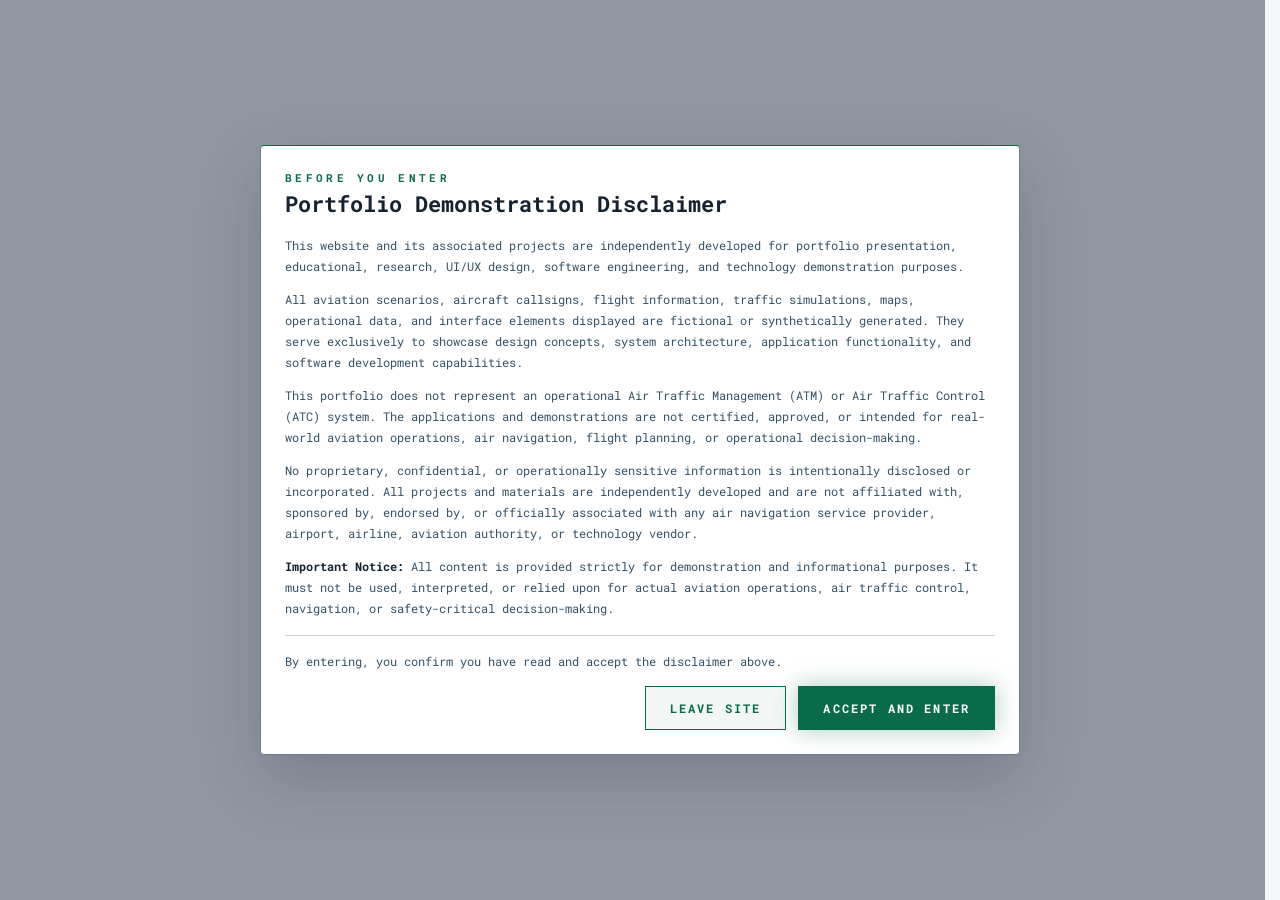
==== index.html @ 4f6d63cd "Publish build from karl-mendoza/Karl-Mendoza-source@8af1bd3" ====
<!doctype html>
<html lang="en" class="dark" data-theme="dark" data-site="portfolio">
<head>
<meta charset="UTF-8" />
<meta name="viewport" content="width=device-width, initial-scale=1" />
<title>Karl Mendoza · ATC HMI Design &amp; Front-End Software Engineering</title>
<link href="https://fonts.googleapis.com/css2?family=Roboto+Mono:wght@400;500;700&display=swap" rel="stylesheet" />
  
  
<style>*,:before,:after,::backdrop{--tw-border-spacing-x:0;--tw-border-spacing-y:0;--tw-translate-x:0;--tw-translate-y:0;--tw-rotate:0;--tw-skew-x:0;--tw-skew-y:0;--tw-scale-x:1;--tw-scale-y:1;--tw-pan-x: ;--tw-pan-y: ;--tw-pinch-zoom: ;--tw-scroll-snap-strictness:proximity;--tw-gradient-from-position: ;--tw-gradient-via-position: ;--tw-gradient-to-position: ;--tw-ordinal: ;--tw-slashed-zero: ;--tw-numeric-figure: ;--tw-numeric-spacing: ;--tw-numeric-fraction: ;--tw-ring-inset: ;--tw-ring-offset-width:0px;--tw-ring-offset-color:#fff;--tw-ring-color:#3b82f680;--tw-ring-offset-shadow:0 0 #0000;--tw-ring-shadow:0 0 #0000;--tw-shadow:0 0 #0000;--tw-shadow-colored:0 0 #0000;--tw-blur: ;--tw-brightness: ;--tw-contrast: ;--tw-grayscale: ;--tw-hue-rotate: ;--tw-invert: ;--tw-saturate: ;--tw-sepia: ;--tw-drop-shadow: ;--tw-backdrop-blur: ;--tw-backdrop-brightness: ;--tw-backdrop-contrast: ;--tw-backdrop-grayscale: ;--tw-backdrop-hue-rotate: ;--tw-backdrop-invert: ;--tw-backdrop-opacity: ;--tw-backdrop-saturate: ;--tw-backdrop-sepia: ;--tw-contain-size: ;--tw-contain-layout: ;--tw-contain-paint: ;--tw-contain-style: }*,:before,:after{box-sizing:border-box;border:0 solid #e5e7eb}:before,:after{--tw-content:""}html,:host{-webkit-text-size-adjust:100%;tab-size:4;font-feature-settings:normal;font-variation-settings:normal;-webkit-tap-highlight-color:transparent;font-family:Roboto Mono,ui-monospace,monospace;line-height:1.5}body{line-height:inherit;margin:0}hr{height:0;color:inherit;border-top-width:1px}abbr:where([title]){-webkit-text-decoration:underline dotted;text-decoration:underline dotted}h1,h2,h3,h4,h5,h6{font-size:inherit;font-weight:inherit}a{color:inherit;-webkit-text-decoration:inherit;text-decoration:inherit}b,strong{font-weight:bolder}code,kbd,samp,pre{font-feature-settings:normal;font-variation-settings:normal;font-family:Roboto Mono,ui-monospace,monospace;font-size:1em}small{font-size:80%}sub,sup{vertical-align:baseline;font-size:75%;line-height:0;position:relative}sub{bottom:-.25em}sup{top:-.5em}table{text-indent:0;border-color:inherit;border-collapse:collapse}button,input,optgroup,select,textarea{font-feature-settings:inherit;font-variation-settings:inherit;font-family:inherit;font-size:100%;font-weight:inherit;line-height:inherit;letter-spacing:inherit;color:inherit;margin:0;padding:0}button,select{text-transform:none}button,input:where([type=button]),input:where([type=reset]),input:where([type=submit]){-webkit-appearance:button;background-color:#0000;background-image:none}:-moz-focusring{outline:auto}:-moz-ui-invalid{box-shadow:none}progress{vertical-align:baseline}::-webkit-inner-spin-button{height:auto}::-webkit-outer-spin-button{height:auto}[type=search]{-webkit-appearance:textfield;outline-offset:-2px}::-webkit-search-decoration{-webkit-appearance:none}::-webkit-file-upload-button{-webkit-appearance:button;font:inherit}summary{display:list-item}blockquote,dl,dd,h1,h2,h3,h4,h5,h6,hr,figure,p,pre{margin:0}fieldset{margin:0;padding:0}legend{padding:0}ol,ul,menu{margin:0;padding:0;list-style:none}dialog{padding:0}textarea{resize:vertical}input::-moz-placeholder{opacity:1;color:#9ca3af}textarea::-moz-placeholder{opacity:1;color:#9ca3af}input::placeholder,textarea::placeholder{opacity:1;color:#9ca3af}button,[role=button]{cursor:pointer}:disabled{cursor:default}img,svg,video,canvas,audio,iframe,embed,object{vertical-align:middle;display:block}img,video{max-width:100%;height:auto}[hidden]:where(:not([hidden=until-found])){display:none}:root{--background:216 87% 7%;--foreground:210 40% 93%;--card:216 75% 9%;--card-foreground:210 40% 93%;--primary:156 100% 62%;--primary-foreground:214 66% 8%;--secondary:213 50% 16%;--secondary-foreground:210 40% 93%;--muted:213 50% 16%;--muted-foreground:212 20% 64%;--accent:213 50% 18%;--accent-foreground:210 40% 93%;--destructive:354 100% 65%;--destructive-foreground:0 0% 100%;--border:168 30% 24%;--input:168 30% 24%;--ring:156 100% 62%;--radius:.25rem;--ok:156 100% 62%;--sel:190 90% 60%;--caut:42 80% 56%;--warn:354 100% 65%;--coord:283 100% 71%}*{--tw-border-opacity:1;border-color:hsl(var(--border) / var(--tw-border-opacity,1))}html{scroll-behavior:smooth;--lightningcss-light: ;--lightningcss-dark:initial;color-scheme:dark;scroll-padding-top:70px}body{--tw-bg-opacity:1;background-color:hsl(var(--background) / var(--tw-bg-opacity,1));--tw-text-opacity:1;color:hsl(var(--foreground) / var(--tw-text-opacity,1));-webkit-font-smoothing:antialiased;-moz-osx-font-smoothing:grayscale;font-family:Roboto Mono,ui-monospace,monospace;overflow-x:hidden}.band-grid{background:linear-gradient(#46c8dc12 1px,#0000 1px) 0 0/48px 48px,linear-gradient(90deg,#46c8dc12 1px,#0000 1px) 0 0/48px 48px,radial-gradient(900px 420px at 50% 0,#146e9659,#0000 70%),linear-gradient(#0a2a45,#0a2038)}.band-dark{background:radial-gradient(700px 500px at 100% 100%,#1978a01f,#0000 70%),#020e22}.band-grid+.band-dark,.band-dark+.band-grid,.band-grid+.band-grid,.band-dark+.band-dark{border-top:1px solid #5aaad22e}.tag{text-transform:uppercase;letter-spacing:.2em;--tw-text-opacity:1;color:hsl(var(--ok) / var(--tw-text-opacity,1));font-family:Roboto Mono,ui-monospace,monospace;font-size:.75rem;line-height:1rem}.section{max-width:1200px;margin-left:auto;margin-right:auto;padding:5rem 1.25rem}@media (width>=768px){.section{padding-top:6rem;padding-bottom:6rem}}.pointer-events-none{pointer-events:none}.fixed{position:fixed}.absolute{position:absolute}.relative{position:relative}.sticky{position:sticky}.inset-0{inset:0}.inset-x-0{left:0;right:0}.-bottom-1{bottom:-.25rem}.-left-\[30px\]{left:-30px}.-left-\[46px\]{left:-46px}.-right-3{right:-.75rem}.-top-\[30px\]{top:-30px}.bottom-24{bottom:6rem}.bottom-\[50px\]{bottom:50px}.left-0{left:0}.left-1\/2{left:50%}.left-2{left:.5rem}.left-5{left:1.25rem}.right-\[-18\%\]{right:-18%}.top-0{top:0}.top-1\/2{top:50%}.top-2{top:.5rem}.top-5{top:1.25rem}.z-10{z-index:10}.z-40{z-index:40}.z-50{z-index:50}.order-first{order:-9999}.mx-auto{margin-left:auto;margin-right:auto}.my-3{margin-top:.75rem;margin-bottom:.75rem}.my-6{margin-top:1.5rem;margin-bottom:1.5rem}.-mb-\[65px\]{margin-bottom:-65px}.mb-1{margin-bottom:.25rem}.mb-1\.5{margin-bottom:.375rem}.mb-10{margin-bottom:2.5rem}.mb-5{margin-bottom:1.25rem}.mb-7{margin-bottom:1.75rem}.ml-1{margin-left:.25rem}.ml-3{margin-left:.75rem}.mr-1\.5{margin-right:.375rem}.mt-10{margin-top:2.5rem}.mt-2{margin-top:.5rem}.mt-20{margin-top:5rem}.mt-3{margin-top:.75rem}.mt-3\.5{margin-top:.875rem}.mt-4{margin-top:1rem}.mt-5{margin-top:1.25rem}.mt-6{margin-top:1.5rem}.mt-8{margin-top:2rem}.mt-9{margin-top:2.25rem}.block{display:block}.inline-block{display:inline-block}.flex{display:flex}.inline-flex{display:inline-flex}.grid{display:grid}.hidden{display:none}.aspect-\[1\.1\]{aspect-ratio:1.1}.aspect-\[1\.6\]{aspect-ratio:1.6}.aspect-square{aspect-ratio:1}.h-10{height:2.5rem}.h-12{height:3rem}.h-2{height:.5rem}.h-2\.5{height:.625rem}.h-4{height:1rem}.h-48{height:12rem}.h-6{height:1.5rem}.h-9{height:2.25rem}.h-\[900px\]{height:900px}.h-full{height:100%}.h-px{height:1px}.min-h-\[85vh\]{min-height:85vh}.min-h-\[calc\(100vh-50px\)\]{min-height:calc(100vh - 50px)}.w-10{width:2.5rem}.w-16{width:4rem}.w-2\.5{width:.625rem}.w-6{width:1.5rem}.w-8{width:2rem}.w-\[900px\]{width:900px}.w-\[92px\]{width:92px}.w-full{width:100%}.w-max{width:max-content}.max-w-3xl{max-width:48rem}.max-w-4xl{max-width:56rem}.max-w-\[1200px\]{max-width:1200px}.max-w-\[580px\]{max-width:580px}.max-w-lg{max-width:32rem}.max-w-md{max-width:28rem}.max-w-xl{max-width:36rem}.shrink-0{flex-shrink:0}.origin-center{transform-origin:50%}.-translate-x-1\/2{--tw-translate-x:-50%;transform:translate(var(--tw-translate-x),var(--tw-translate-y)) rotate(var(--tw-rotate)) skew(var(--tw-skew-x)) skewY(var(--tw-skew-y)) scaleX(var(--tw-scale-x)) scaleY(var(--tw-scale-y))}.-translate-y-1\/2{--tw-translate-y:-50%;transform:translate(var(--tw-translate-x),var(--tw-translate-y)) rotate(var(--tw-rotate)) skew(var(--tw-skew-x)) skewY(var(--tw-skew-y)) scaleX(var(--tw-scale-x)) scaleY(var(--tw-scale-y))}.translate-y-0\.5{--tw-translate-y:.125rem;transform:translate(var(--tw-translate-x),var(--tw-translate-y)) rotate(var(--tw-rotate)) skew(var(--tw-skew-x)) skewY(var(--tw-skew-y)) scaleX(var(--tw-scale-x)) scaleY(var(--tw-scale-y))}.transform{transform:translate(var(--tw-translate-x),var(--tw-translate-y)) rotate(var(--tw-rotate)) skew(var(--tw-skew-x)) skewY(var(--tw-skew-y)) scaleX(var(--tw-scale-x)) scaleY(var(--tw-scale-y))}.animate-\[sweep_90s_linear_infinite\]{animation:90s linear infinite sweep}@keyframes blink{50%{opacity:.25}}.animate-blink{animation:2s infinite blink}@keyframes bounce{0%,to{animation-timing-function:cubic-bezier(.8,0,1,1);transform:translateY(-25%)}50%{animation-timing-function:cubic-bezier(0,0,.2,1);transform:none}}.animate-bounce{animation:1s infinite bounce}@keyframes sweep{to{transform:rotate(360deg)}}.animate-sweep{animation:6s linear infinite sweep}@keyframes ticker{to{transform:translate(-50%)}}.animate-ticker{animation:50s linear infinite ticker}.cursor-pointer{cursor:pointer}.grid-cols-2{grid-template-columns:repeat(2,minmax(0,1fr))}.grid-cols-\[76px_1fr_auto\]{grid-template-columns:76px 1fr auto}.grid-cols-\[auto_1fr_auto\]{grid-template-columns:auto 1fr auto}.flex-col{flex-direction:column}.flex-wrap{flex-wrap:wrap}.place-items-center{place-items:center}.items-center{align-items:center}.justify-center{justify-content:center}.justify-between{justify-content:space-between}.gap-1\.5{gap:.375rem}.gap-10{gap:2.5rem}.gap-12{gap:3rem}.gap-2{gap:.5rem}.gap-2\.5{gap:.625rem}.gap-3{gap:.75rem}.gap-4{gap:1rem}.gap-6{gap:1.5rem}.gap-8{gap:2rem}.space-y-14>:not([hidden])~:not([hidden]){--tw-space-y-reverse:0;margin-top:calc(3.5rem * calc(1 - var(--tw-space-y-reverse)));margin-bottom:calc(3.5rem * var(--tw-space-y-reverse))}.space-y-4>:not([hidden])~:not([hidden]){--tw-space-y-reverse:0;margin-top:calc(1rem * calc(1 - var(--tw-space-y-reverse)));margin-bottom:calc(1rem * var(--tw-space-y-reverse))}.justify-self-end{justify-self:end}.overflow-hidden{overflow:hidden}.overflow-x-auto{overflow-x:auto}.whitespace-nowrap{white-space:nowrap}.rounded{border-radius:.25rem}.rounded-full{border-radius:9999px}.rounded-lg{border-radius:var(--radius)}.rounded-md{border-radius:calc(var(--radius) - 2px)}.rounded-none{border-radius:0}.rounded-sm{border-radius:calc(var(--radius) - 4px)}.rounded-xl{border-radius:.75rem}.border{border-width:1px}.border-y{border-top-width:1px;border-bottom-width:1px}.border-b{border-bottom-width:1px}.border-l-2{border-left-width:2px}.border-l-4{border-left-width:4px}.border-r{border-right-width:1px}.border-dashed{border-style:dashed}.border-\[\#1f4a66\]\/80{border-color:#1f4a66cc}.border-caut{--tw-border-opacity:1;border-color:hsl(var(--caut) / var(--tw-border-opacity,1))}.border-caut\/40{border-color:hsl(var(--caut) / .4)}.border-coord{--tw-border-opacity:1;border-color:hsl(var(--coord) / var(--tw-border-opacity,1))}.border-coord\/40{border-color:hsl(var(--coord) / .4)}.border-ok{--tw-border-opacity:1;border-color:hsl(var(--ok) / var(--tw-border-opacity,1))}.border-ok\/10{border-color:hsl(var(--ok) / .1)}.border-ok\/15{border-color:hsl(var(--ok) / .15)}.border-ok\/40{border-color:hsl(var(--ok) / .4)}.border-ok\/50{border-color:hsl(var(--ok) / .5)}.border-primary\/50{border-color:hsl(var(--primary) / .5)}.border-sel{--tw-border-opacity:1;border-color:hsl(var(--sel) / var(--tw-border-opacity,1))}.border-sel\/40{border-color:hsl(var(--sel) / .4)}.border-transparent{border-color:#0000}.border-warn{--tw-border-opacity:1;border-color:hsl(var(--warn) / var(--tw-border-opacity,1))}.border-warn\/40{border-color:hsl(var(--warn) / .4)}.border-l-ok{--tw-border-opacity:1;border-left-color:hsl(var(--ok) / var(--tw-border-opacity,1))}.border-l-sel{--tw-border-opacity:1;border-left-color:hsl(var(--sel) / var(--tw-border-opacity,1))}.border-l-warn{--tw-border-opacity:1;border-left-color:hsl(var(--warn) / var(--tw-border-opacity,1))}.bg-\[\#020d1d\]\/60{background-color:#020d1d99}.bg-\[\#030f22\]\/90{background-color:#030f22e6}.bg-\[\#03112a\]\/70{background-color:#03112ab3}.bg-background{--tw-bg-opacity:1;background-color:hsl(var(--background) / var(--tw-bg-opacity,1))}.bg-black\/40{background-color:#0006}.bg-card{--tw-bg-opacity:1;background-color:hsl(var(--card) / var(--tw-bg-opacity,1))}.bg-card\/70{background-color:hsl(var(--card) / .7)}.bg-caut{--tw-bg-opacity:1;background-color:hsl(var(--caut) / var(--tw-bg-opacity,1))}.bg-coord{--tw-bg-opacity:1;background-color:hsl(var(--coord) / var(--tw-bg-opacity,1))}.bg-foreground\/10{background-color:hsl(var(--foreground) / .1)}.bg-ok{--tw-bg-opacity:1;background-color:hsl(var(--ok) / var(--tw-bg-opacity,1))}.bg-ok\/5{background-color:hsl(var(--ok) / .05)}.bg-ok\/50{background-color:hsl(var(--ok) / .5)}.bg-primary{--tw-bg-opacity:1;background-color:hsl(var(--primary) / var(--tw-bg-opacity,1))}.bg-primary\/5{background-color:hsl(var(--primary) / .05)}.bg-secondary{--tw-bg-opacity:1;background-color:hsl(var(--secondary) / var(--tw-bg-opacity,1))}.bg-sel{--tw-bg-opacity:1;background-color:hsl(var(--sel) / var(--tw-bg-opacity,1))}.bg-sel\/10{background-color:hsl(var(--sel) / .1)}.bg-transparent{background-color:#0000}.bg-warn{--tw-bg-opacity:1;background-color:hsl(var(--warn) / var(--tw-bg-opacity,1))}.bg-gradient-to-b{background-image:linear-gradient(to bottom,var(--tw-gradient-stops))}.bg-gradient-to-r{background-image:linear-gradient(to right,var(--tw-gradient-stops))}.from-\[\#c8f7e2\]{--tw-gradient-from:#c8f7e2 var(--tw-gradient-from-position);--tw-gradient-to:#c8f7e200 var(--tw-gradient-to-position);--tw-gradient-stops:var(--tw-gradient-from), var(--tw-gradient-to)}.from-primary{--tw-gradient-from:hsl(var(--primary) / 1) var(--tw-gradient-from-position);--tw-gradient-to:hsl(var(--primary) / 0) var(--tw-gradient-to-position);--tw-gradient-stops:var(--tw-gradient-from), var(--tw-gradient-to)}.from-transparent{--tw-gradient-from:transparent var(--tw-gradient-from-position);--tw-gradient-to:#0000 var(--tw-gradient-to-position);--tw-gradient-stops:var(--tw-gradient-from), var(--tw-gradient-to)}.to-\[\#020e22\]\/90{--tw-gradient-to:#020e22e6 var(--tw-gradient-to-position)}.to-ok{--tw-gradient-to:hsl(var(--ok) / 1) var(--tw-gradient-to-position)}.bg-clip-text{-webkit-background-clip:text;background-clip:text}.p-1{padding:.25rem}.p-2{padding:.5rem}.p-2\.5{padding:.625rem}.p-4{padding:1rem}.p-5{padding:1.25rem}.p-6{padding:1.5rem}.px-2{padding-left:.5rem;padding-right:.5rem}.px-2\.5{padding-left:.625rem;padding-right:.625rem}.px-3{padding-left:.75rem;padding-right:.75rem}.px-3\.5{padding-left:.875rem;padding-right:.875rem}.px-5{padding-left:1.25rem;padding-right:1.25rem}.px-7{padding-left:1.75rem;padding-right:1.75rem}.px-8{padding-left:2rem;padding-right:2rem}.py-1{padding-top:.25rem;padding-bottom:.25rem}.py-1\.5{padding-top:.375rem;padding-bottom:.375rem}.py-2{padding-top:.5rem;padding-bottom:.5rem}.py-4{padding-top:1rem;padding-bottom:1rem}.py-5{padding-top:1.25rem;padding-bottom:1.25rem}.pb-2{padding-bottom:.5rem}.pb-4{padding-bottom:1rem}.pl-8{padding-left:2rem}.pt-2{padding-top:.5rem}.pt-28{padding-top:7rem}.pt-5{padding-top:1.25rem}.text-left{text-align:left}.font-mono{font-family:Roboto Mono,ui-monospace,monospace}.text-2xl{font-size:1.5rem;line-height:2rem}.text-3xl{font-size:1.875rem;line-height:2.25rem}.text-4xl{font-size:2.25rem;line-height:2.5rem}.text-5xl{font-size:3rem;line-height:1}.text-\[10px\]{font-size:10px}.text-\[11px\]{font-size:11px}.text-\[13px\]{font-size:13px}.text-\[8px\]{font-size:8px}.text-lg{font-size:1.125rem;line-height:1.75rem}.text-sm{font-size:.875rem;line-height:1.25rem}.text-xs{font-size:.75rem;line-height:1rem}.font-bold{font-weight:700}.font-semibold{font-weight:600}.uppercase{text-transform:uppercase}.leading-5{line-height:1.25rem}.leading-6{line-height:1.5rem}.leading-7{line-height:1.75rem}.leading-\[1\.08\]{line-height:1.08}.leading-\[1\.15\]{line-height:1.15}.leading-\[1\.1\]{line-height:1.1}.leading-tight{line-height:1.25}.tracking-\[\.18em\]{letter-spacing:.18em}.tracking-\[\.25em\]{letter-spacing:.25em}.tracking-\[\.2em\]{letter-spacing:.2em}.tracking-\[\.35em\]{letter-spacing:.35em}.tracking-\[\.3em\]{letter-spacing:.3em}.tracking-tight{letter-spacing:-.025em}.tracking-wider{letter-spacing:.05em}.tracking-widest{letter-spacing:.1em}.text-\[\#9fb7cc\]{--tw-text-opacity:1;color:rgb(159 183 204/var(--tw-text-opacity,1))}.text-card-foreground{--tw-text-opacity:1;color:hsl(var(--card-foreground) / var(--tw-text-opacity,1))}.text-caut{--tw-text-opacity:1;color:hsl(var(--caut) / var(--tw-text-opacity,1))}.text-coord{--tw-text-opacity:1;color:hsl(var(--coord) / var(--tw-text-opacity,1))}.text-foreground{--tw-text-opacity:1;color:hsl(var(--foreground) / var(--tw-text-opacity,1))}.text-muted-foreground{--tw-text-opacity:1;color:hsl(var(--muted-foreground) / var(--tw-text-opacity,1))}.text-ok{--tw-text-opacity:1;color:hsl(var(--ok) / var(--tw-text-opacity,1))}.text-ok\/80{color:hsl(var(--ok) / .8)}.text-primary{--tw-text-opacity:1;color:hsl(var(--primary) / var(--tw-text-opacity,1))}.text-primary-foreground{--tw-text-opacity:1;color:hsl(var(--primary-foreground) / var(--tw-text-opacity,1))}.text-sel{--tw-text-opacity:1;color:hsl(var(--sel) / var(--tw-text-opacity,1))}.text-transparent{color:#0000}.text-warn{--tw-text-opacity:1;color:hsl(var(--warn) / var(--tw-text-opacity,1))}.opacity-0{opacity:0}.shadow{--tw-shadow:0 1px 3px 0 #0000001a, 0 1px 2px -1px #0000001a;--tw-shadow-colored:0 1px 3px 0 var(--tw-shadow-color), 0 1px 2px -1px var(--tw-shadow-color);box-shadow:var(--tw-ring-offset-shadow,0 0 #0000),var(--tw-ring-shadow,0 0 #0000),var(--tw-shadow)}.shadow-\[0_0_10px_hsl\(var\(--ok\)\)\]{--tw-shadow:0 0 10px hsl(var(--ok));--tw-shadow-colored:0 0 10px var(--tw-shadow-color);box-shadow:var(--tw-ring-offset-shadow,0 0 #0000),var(--tw-ring-shadow,0 0 #0000),var(--tw-shadow)}.shadow-\[0_0_24px_hsl\(var\(--primary\)\/\.35\)\]{--tw-shadow:0 0 24px hsl(var(--primary)/.35);--tw-shadow-colored:0 0 24px var(--tw-shadow-color);box-shadow:var(--tw-ring-offset-shadow,0 0 #0000),var(--tw-ring-shadow,0 0 #0000),var(--tw-shadow)}.shadow-\[0_0_8px_hsl\(var\(--ok\)\)\]{--tw-shadow:0 0 8px hsl(var(--ok));--tw-shadow-colored:0 0 8px var(--tw-shadow-color);box-shadow:var(--tw-ring-offset-shadow,0 0 #0000),var(--tw-ring-shadow,0 0 #0000),var(--tw-shadow)}.outline{outline-style:solid}.filter{filter:var(--tw-blur) var(--tw-brightness) var(--tw-contrast) var(--tw-grayscale) var(--tw-hue-rotate) var(--tw-invert) var(--tw-saturate) var(--tw-sepia) var(--tw-drop-shadow)}.backdrop-blur-md{--tw-backdrop-blur:blur(12px);-webkit-backdrop-filter:var(--tw-backdrop-blur) var(--tw-backdrop-brightness) var(--tw-backdrop-contrast) var(--tw-backdrop-grayscale) var(--tw-backdrop-hue-rotate) var(--tw-backdrop-invert) var(--tw-backdrop-opacity) var(--tw-backdrop-saturate) var(--tw-backdrop-sepia);backdrop-filter:var(--tw-backdrop-blur) var(--tw-backdrop-brightness) var(--tw-backdrop-contrast) var(--tw-backdrop-grayscale) var(--tw-backdrop-hue-rotate) var(--tw-backdrop-invert) var(--tw-backdrop-opacity) var(--tw-backdrop-saturate) var(--tw-backdrop-sepia)}.backdrop-blur-sm{--tw-backdrop-blur:blur(4px);-webkit-backdrop-filter:var(--tw-backdrop-blur) var(--tw-backdrop-brightness) var(--tw-backdrop-contrast) var(--tw-backdrop-grayscale) var(--tw-backdrop-hue-rotate) var(--tw-backdrop-invert) var(--tw-backdrop-opacity) var(--tw-backdrop-saturate) var(--tw-backdrop-sepia);backdrop-filter:var(--tw-backdrop-blur) var(--tw-backdrop-brightness) var(--tw-backdrop-contrast) var(--tw-backdrop-grayscale) var(--tw-backdrop-hue-rotate) var(--tw-backdrop-invert) var(--tw-backdrop-opacity) var(--tw-backdrop-saturate) var(--tw-backdrop-sepia)}.transition{transition-property:color,background-color,border-color,text-decoration-color,fill,stroke,opacity,box-shadow,transform,filter,-webkit-backdrop-filter,backdrop-filter;transition-duration:.15s;transition-timing-function:cubic-bezier(.4,0,.2,1)}.transition-all{transition-property:all;transition-duration:.15s;transition-timing-function:cubic-bezier(.4,0,.2,1)}.transition-colors{transition-property:color,background-color,border-color,text-decoration-color,fill,stroke;transition-duration:.15s;transition-timing-function:cubic-bezier(.4,0,.2,1)}.transition-opacity{transition-property:opacity;transition-duration:.15s;transition-timing-function:cubic-bezier(.4,0,.2,1)}.transition-transform{transition-property:transform;transition-duration:.15s;transition-timing-function:cubic-bezier(.4,0,.2,1)}.duration-300{transition-duration:.3s}.ease-out{transition-timing-function:cubic-bezier(0,0,.2,1)}@keyframes enter{0%{opacity:var(--tw-enter-opacity,1);transform:translate3d(var(--tw-enter-translate-x,0),var(--tw-enter-translate-y,0),0) scale3d(var(--tw-enter-scale,1),var(--tw-enter-scale,1),var(--tw-enter-scale,1)) rotate(var(--tw-enter-rotate,0))}}@keyframes exit{to{opacity:var(--tw-exit-opacity,1);transform:translate3d(var(--tw-exit-translate-x,0),var(--tw-exit-translate-y,0),0) scale3d(var(--tw-exit-scale,1),var(--tw-exit-scale,1),var(--tw-exit-scale,1)) rotate(var(--tw-exit-rotate,0))}}.duration-300{animation-duration:.3s}.ease-out{animation-timing-function:cubic-bezier(0,0,.2,1)}.running{animation-play-state:running}.\[text-shadow\:0_0_30px_hsl\(var\(--ok\)\/\.35\)\]{text-shadow:0 0 30px hsl(var(--ok)/.35)}@media (prefers-reduced-motion:reduce){*,:before,:after{transition:none!important;animation:none!important}html{scroll-behavior:auto}}.hover\:-translate-y-0\.5:hover{--tw-translate-y:-.125rem;transform:translate(var(--tw-translate-x),var(--tw-translate-y)) rotate(var(--tw-rotate)) skew(var(--tw-skew-x)) skewY(var(--tw-skew-y)) scaleX(var(--tw-scale-x)) scaleY(var(--tw-scale-y))}.hover\:scale-105:hover{--tw-scale-x:1.05;--tw-scale-y:1.05;transform:translate(var(--tw-translate-x),var(--tw-translate-y)) rotate(var(--tw-rotate)) skew(var(--tw-skew-x)) skewY(var(--tw-skew-y)) scaleX(var(--tw-scale-x)) scaleY(var(--tw-scale-y))}.hover\:border-ok\/50:hover{border-color:hsl(var(--ok) / .5)}.hover\:border-ok\/60:hover{border-color:hsl(var(--ok) / .6)}.hover\:border-sel:hover{--tw-border-opacity:1;border-color:hsl(var(--sel) / var(--tw-border-opacity,1))}.hover\:bg-accent:hover{--tw-bg-opacity:1;background-color:hsl(var(--accent) / var(--tw-bg-opacity,1))}.hover\:bg-primary\/15:hover{background-color:hsl(var(--primary) / .15)}.hover\:text-foreground:hover{--tw-text-opacity:1;color:hsl(var(--foreground) / var(--tw-text-opacity,1))}.hover\:text-ok:hover{--tw-text-opacity:1;color:hsl(var(--ok) / var(--tw-text-opacity,1))}.hover\:shadow-\[0_0_32px_hsl\(var\(--primary\)\/\.55\)\]:hover{--tw-shadow:0 0 32px hsl(var(--primary)/.55);--tw-shadow-colored:0 0 32px var(--tw-shadow-color);box-shadow:var(--tw-ring-offset-shadow,0 0 #0000),var(--tw-ring-shadow,0 0 #0000),var(--tw-shadow)}.focus-visible\:outline-none:focus-visible{outline-offset:2px;outline:2px solid #0000}.focus-visible\:ring-2:focus-visible{--tw-ring-offset-shadow:var(--tw-ring-inset) 0 0 0 var(--tw-ring-offset-width) var(--tw-ring-offset-color);--tw-ring-shadow:var(--tw-ring-inset) 0 0 0 calc(2px + var(--tw-ring-offset-width)) var(--tw-ring-color);box-shadow:var(--tw-ring-offset-shadow),var(--tw-ring-shadow),var(--tw-shadow,0 0 #0000)}.focus-visible\:ring-ring:focus-visible{--tw-ring-opacity:1;--tw-ring-color:hsl(var(--ring) / var(--tw-ring-opacity,1))}.disabled\:pointer-events-none:disabled{pointer-events:none}.disabled\:opacity-50:disabled{opacity:.5}.data-\[state\=active\]\:bg-primary[data-state=active]{--tw-bg-opacity:1;background-color:hsl(var(--primary) / var(--tw-bg-opacity,1))}.data-\[state\=active\]\:text-primary-foreground[data-state=active]{--tw-text-opacity:1;color:hsl(var(--primary-foreground) / var(--tw-text-opacity,1))}@media (width>=640px){.sm\:grid-cols-2{grid-template-columns:repeat(2,minmax(0,1fr))}}@media (width>=768px){.md\:mt-\[3\.4rem\]{margin-top:3.4rem}.md\:block{display:block}.md\:grid-cols-2{grid-template-columns:repeat(2,minmax(0,1fr))}.md\:grid-cols-5{grid-template-columns:repeat(5,minmax(0,1fr))}.md\:grid-cols-\[1\.15fr_1fr\]{grid-template-columns:1.15fr 1fr}.md\:grid-cols-\[1\.25fr_1fr\]{grid-template-columns:1.25fr 1fr}.md\:grid-cols-\[1\.3fr_1fr\]{grid-template-columns:1.3fr 1fr}.md\:grid-cols-\[1fr_auto_1fr\]{grid-template-columns:1fr auto 1fr}.md\:gap-14{gap:3.5rem}.md\:gap-20{gap:5rem}.md\:self-start{align-self:flex-start}.md\:text-5xl{font-size:3rem;line-height:1}.md\:text-7xl{font-size:4.5rem;line-height:1}.md\:text-\[4\.6rem\]{font-size:4.6rem}.md\:text-base{font-size:1rem;line-height:1.5rem}}@media (width>=1024px){.lg\:grid-cols-3{grid-template-columns:repeat(3,minmax(0,1fr))}}</style>
<link rel="icon" type="image/svg+xml" href="./favicon.svg" />
<meta name="theme-color" content="#020d1d" />
<meta name="description" content="Karl Mendoza — Senior UI/UX designer and front-end software engineer specializing in ATC HMI design." />
<script>
/* Theme before first paint: saved DAY/NIGHT choice, else the system preference. */
(function () {
  var saved = null
  try { saved = localStorage.getItem('karl.theme') } catch (e) {}
  var theme = saved === 'light' || saved === 'dark' ? saved : (window.matchMedia && matchMedia('(prefers-color-scheme: light)').matches ? 'light' : 'dark')
  var root = document.documentElement
  root.dataset.theme = theme
  root.classList.toggle('dark', theme === 'dark')
  root.style.colorScheme = theme
})()
</script>
<style>:root{--ds-color-navy-50:#eef4f9;--ds-color-navy-100:#d4e2ee;--ds-color-navy-200:#a3bdd3;--ds-color-navy-300:#6d93b3;--ds-color-navy-400:#3c6f94;--ds-color-navy-500:#22557a;--ds-color-navy-600:#16405d;--ds-color-navy-700:#0f3049;--ds-color-navy-800:#0a2438;--ds-color-navy-900:#061b2c;--ds-color-navy-950:#020d1d;--ds-color-neutral-0:#fff;--ds-color-neutral-50:#f6f9fb;--ds-color-neutral-100:#e7edf3;--ds-color-neutral-200:#cfdbe5;--ds-color-neutral-300:#b3becc;--ds-color-neutral-400:#93abbd;--ds-color-neutral-500:#668093;--ds-color-neutral-600:#506f83;--ds-color-neutral-700:#345165;--ds-color-neutral-800:#243a4b;--ds-color-neutral-900:#172230;--ds-color-neutral-950:#0c141d;--ds-color-teal-50:#eafff8;--ds-color-teal-100:#c9fbe8;--ds-color-teal-200:#95f5d2;--ds-color-teal-300:#43efbd;--ds-color-teal-400:#2beea0;--ds-color-teal-500:#19c48a;--ds-color-teal-600:#2f8f7c;--ds-color-teal-700:#0a6b4b;--ds-color-teal-800:#07513a;--ds-color-teal-900:#043626;--ds-color-cyan-50:#ecfbfe;--ds-color-cyan-100:#d4f5fc;--ds-color-cyan-200:#9eeaf9;--ds-color-cyan-300:#3dd6f5;--ds-color-cyan-400:#47c9d5;--ds-color-cyan-500:#1a9fbd;--ds-color-cyan-600:#006d8f;--ds-color-cyan-700:#005d75;--ds-color-cyan-800:#00495c;--ds-color-cyan-900:#00323f;--ds-color-amber-50:#fff8e8;--ds-color-amber-100:#ffeec4;--ds-color-amber-200:#ffdb8a;--ds-color-amber-300:#ffc457;--ds-color-amber-400:#f0ad2e;--ds-color-amber-500:#d99a1e;--ds-color-amber-600:#b07a0e;--ds-color-amber-700:#8a5a00;--ds-color-amber-800:#6b4500;--ds-color-amber-900:#4a3000;--ds-color-red-50:#fff0f2;--ds-color-red-100:#ffd9de;--ds-color-red-200:#ffb0ba;--ds-color-red-300:#ff8a96;--ds-color-red-400:#ff6675;--ds-color-red-500:#e8384b;--ds-color-red-600:#c42638;--ds-color-red-700:#a31d30;--ds-color-red-800:#7f1524;--ds-color-red-900:#5c0e19;--ds-opacity-0:0%;--ds-opacity-5:5%;--ds-opacity-8:8%;--ds-opacity-10:10%;--ds-opacity-12:12%;--ds-opacity-15:15%;--ds-opacity-16:16%;--ds-opacity-20:20%;--ds-opacity-28:28%;--ds-opacity-35:35%;--ds-opacity-45:45%;--ds-opacity-55:55%;--ds-opacity-72:72%;--ds-opacity-86:86%;--ds-opacity-90:90%;--ds-opacity-96:96%;--ds-opacity-100:100%;--ds-space-0:0;--ds-space-1:.25rem;--ds-space-2:.5rem;--ds-space-3:.75rem;--ds-space-4:1rem;--ds-space-5:1.25rem;--ds-space-6:1.5rem;--ds-space-7:1.75rem;--ds-space-8:2rem;--ds-space-10:2.5rem;--ds-space-11:2.75rem;--ds-space-12:3rem;--ds-space-14:3.5rem;--ds-space-16:4rem;--ds-space-20:5rem;--ds-space-24:6rem;--ds-space-0-5:.125rem;--ds-space-1-5:.375rem;--ds-size-240:15rem;--ds-size-320:20rem;--ds-size-480:30rem;--ds-size-640:40rem;--ds-size-760:47.5rem;--ds-size-1200:75rem;--ds-size-1440:90rem;--ds-radius-none:0;--ds-radius-xs:2px;--ds-radius-sm:3px;--ds-radius-md:4px;--ds-radius-lg:8px;--ds-radius-full:9999px;--ds-border-width-0:0;--ds-border-width-1:1px;--ds-border-width-2:2px;--ds-border-width-3:3px;--ds-blur-0:0;--ds-blur-6:6px;--ds-blur-8:8px;--ds-blur-12:12px;--ds-blur-24:24px;--ds-blur-30:30px;--ds-blur-32:32px;--ds-shadow-deep-1:0 1px 2px #0000004d;--ds-shadow-deep-2:0 6px 16px #00000052;--ds-shadow-deep-3:0 14px 32px #0006;--ds-shadow-deep-4:0 24px 64px #00000080;--ds-shadow-soft-1:0 1px 2px #17223014;--ds-shadow-soft-2:0 6px 16px #1722301a;--ds-shadow-soft-3:0 14px 32px #17223024;--ds-shadow-soft-4:0 24px 64px #17223033;--ds-font-family-mono:"Roboto Mono", ui-monospace, SFMono-Regular, Menlo, monospace;--ds-font-family-sans:Inter, ui-sans-serif, system-ui, sans-serif;--ds-font-size-3xs:.5625rem;--ds-font-size-2xs:.625rem;--ds-font-size-xs:.6875rem;--ds-font-size-sm:.75rem;--ds-font-size-md:.875rem;--ds-font-size-lg:1rem;--ds-font-size-xl:1.125rem;--ds-font-size-2xl:1.375rem;--ds-font-size-3xl:1.75rem;--ds-font-size-4xl:2.25rem;--ds-font-size-5xl:3rem;--ds-font-size-6xl:4.625rem;--ds-font-weight-regular:400;--ds-font-weight-medium:500;--ds-font-weight-semibold:600;--ds-font-weight-bold:700;--ds-font-line-height-none:1;--ds-font-line-height-tight:1.08;--ds-font-line-height-snug:1.15;--ds-font-line-height-heading:1.3;--ds-font-line-height-normal:1.5;--ds-font-line-height-relaxed:1.75;--ds-font-tracking-tight:-.025em;--ds-font-tracking-normal:0;--ds-font-tracking-wide-1:.04em;--ds-font-tracking-wide-2:.08em;--ds-font-tracking-wide-3:.14em;--ds-font-tracking-wide-4:.18em;--ds-font-tracking-wide-5:.2em;--ds-font-tracking-wide-6:.3em;--ds-duration-0:0s;--ds-duration-100:.1s;--ds-duration-150:.15s;--ds-duration-200:.2s;--ds-duration-250:.25s;--ds-duration-300:.3s;--ds-duration-500:.5s;--ds-easing-linear:linear;--ds-easing-standard:cubic-bezier(.4, 0, .2, 1);--ds-easing-decelerate:cubic-bezier(0, 0, .2, 1);--ds-easing-accelerate:cubic-bezier(.4, 0, 1, 1);--ds-easing-spring:cubic-bezier(.3, .7, .2, 1);--ds-z-0:0;--ds-z-10:10;--ds-z-40:40;--ds-z-50:50;--ds-z-60:60;--ds-z-70:70;--ds-z-80:80;--ds-z-90:90;--ds-breakpoint-sm:640px;--ds-breakpoint-md:768px;--ds-breakpoint-lg:1024px;--ds-breakpoint-xl:1280px;--ds-breakpoint-2xl:1440px;--ds-grid-columns-4:4;--ds-grid-columns-8:8;--ds-grid-columns-12:12;--ds-space-inset-2xs:var(--ds-space-0-5);--ds-space-inset-xs:var(--ds-space-1);--ds-space-inset-sm:var(--ds-space-2);--ds-space-inset-md:var(--ds-space-3);--ds-space-inset-lg:var(--ds-space-4);--ds-space-inset-xl:var(--ds-space-6);--ds-space-inset-2xl:var(--ds-space-8);--ds-space-stack-2xs:var(--ds-space-1);--ds-space-stack-xs:var(--ds-space-2);--ds-space-stack-sm:var(--ds-space-3);--ds-space-stack-md:var(--ds-space-4);--ds-space-stack-lg:var(--ds-space-6);--ds-space-stack-xl:var(--ds-space-8);--ds-space-stack-2xl:var(--ds-space-12);--ds-space-stack-3xl:var(--ds-space-16);--ds-space-inline-2xs:var(--ds-space-0-5);--ds-space-inline-xs:var(--ds-space-1);--ds-space-inline-sm:var(--ds-space-2);--ds-space-inline-md:var(--ds-space-3);--ds-space-inline-lg:var(--ds-space-4);--ds-space-inline-xl:var(--ds-space-6);--ds-space-layout-margin:var(--ds-space-5);--ds-space-layout-gutter-compact:var(--ds-space-4);--ds-space-layout-gutter-medium:var(--ds-space-5);--ds-space-layout-gutter-expanded:var(--ds-space-6);--ds-space-lift:var(--ds-space-0-5);--ds-size-control-xs:var(--ds-space-6);--ds-size-control-sm:var(--ds-space-8);--ds-size-control-md:var(--ds-space-11);--ds-size-control-lg:var(--ds-space-12);--ds-size-icon-sm:var(--ds-space-4);--ds-size-icon-md:var(--ds-space-5);--ds-size-container-prose:var(--ds-size-760);--ds-size-container-content:var(--ds-size-1200);--ds-size-container-wide:var(--ds-size-1440);--ds-size-dialog-sm:var(--ds-size-480);--ds-size-dialog-md:var(--ds-size-640);--ds-size-dialog-lg:var(--ds-size-760);--ds-size-indicator:var(--ds-space-1-5);--ds-size-menu-min:var(--ds-size-240);--ds-size-tooltip-max:var(--ds-size-320);--ds-radius-control:var(--ds-radius-none);--ds-radius-field:var(--ds-radius-md);--ds-radius-surface:var(--ds-radius-md);--ds-radius-indicator:var(--ds-radius-sm);--ds-radius-inner:var(--ds-radius-xs);--ds-radius-pill:var(--ds-radius-full);--ds-border-width-default:var(--ds-border-width-1);--ds-border-width-strong:var(--ds-border-width-2);--ds-focus-ring-width:var(--ds-border-width-2);--ds-focus-ring-offset:var(--ds-border-width-3);--ds-opacity-disabled:var(--ds-opacity-45);--ds-motion-duration-instant:var(--ds-duration-0);--ds-motion-duration-fast:var(--ds-duration-150);--ds-motion-duration-moderate:var(--ds-duration-200);--ds-motion-duration-slow:var(--ds-duration-300);--ds-motion-easing-standard:var(--ds-easing-standard);--ds-motion-easing-enter:var(--ds-easing-decelerate);--ds-motion-easing-exit:var(--ds-easing-accelerate);--ds-motion-easing-emphasized:var(--ds-easing-spring);--ds-layer-base:var(--ds-z-0);--ds-layer-raised:var(--ds-z-10);--ds-layer-sticky:var(--ds-z-40);--ds-layer-dropdown:var(--ds-z-50);--ds-layer-overlay:var(--ds-z-60);--ds-layer-modal:var(--ds-z-70);--ds-layer-toast:var(--ds-z-80);--ds-layer-tooltip:var(--ds-z-90)}:root,[data-theme=dark]{--ds-color-bg-canvas:var(--ds-color-navy-950);--ds-color-bg-surface:var(--ds-color-navy-900);--ds-color-bg-raised:var(--ds-color-navy-800);--ds-color-bg-sunken:var(--ds-color-navy-950);--ds-color-bg-subtle:color-mix(in srgb, var(--ds-color-neutral-300) var(--ds-opacity-12), transparent);--ds-color-bg-overlay:color-mix(in srgb, var(--ds-color-navy-950) var(--ds-opacity-90), transparent);--ds-color-bg-scrim:color-mix(in srgb, var(--ds-color-navy-950) var(--ds-opacity-72), transparent);--ds-color-bg-inverse:var(--ds-color-neutral-100);--ds-color-text-primary:var(--ds-color-neutral-100);--ds-color-text-muted:var(--ds-color-neutral-300);--ds-color-text-subtle:var(--ds-color-neutral-400);--ds-color-text-accent:var(--ds-color-teal-400);--ds-color-text-link:var(--ds-color-cyan-300);--ds-color-text-on-accent:var(--ds-color-navy-950);--ds-color-text-inverse:var(--ds-color-navy-950);--ds-color-text-disabled:var(--ds-color-neutral-500);--ds-color-border-subtle:color-mix(in srgb, var(--ds-color-neutral-600) var(--ds-opacity-45), transparent);--ds-color-border-default:var(--ds-color-neutral-600);--ds-color-border-strong:var(--ds-color-neutral-400);--ds-color-border-accent:var(--ds-color-teal-400);--ds-color-accent-default:var(--ds-color-teal-400);--ds-color-accent-hover:var(--ds-color-teal-300);--ds-color-accent-pressed:var(--ds-color-teal-500);--ds-color-accent-subtle:color-mix(in srgb, var(--ds-color-teal-400) var(--ds-opacity-5), transparent);--ds-color-accent-muted:color-mix(in srgb, var(--ds-color-teal-400) var(--ds-opacity-15), transparent);--ds-color-accent-glow:color-mix(in srgb, var(--ds-color-teal-400) var(--ds-opacity-35), transparent);--ds-color-accent-glow-strong:color-mix(in srgb, var(--ds-color-teal-400) var(--ds-opacity-55), transparent);--ds-color-interactive-hover:color-mix(in srgb, var(--ds-color-teal-400) var(--ds-opacity-8), transparent);--ds-color-interactive-pressed:color-mix(in srgb, var(--ds-color-teal-400) var(--ds-opacity-15), transparent);--ds-color-interactive-selected:color-mix(in srgb, var(--ds-color-teal-400) var(--ds-opacity-12), transparent);--ds-color-status-success:var(--ds-color-teal-400);--ds-color-status-success-subtle:color-mix(in srgb, var(--ds-color-teal-400) var(--ds-opacity-12), transparent);--ds-color-status-warning:var(--ds-color-amber-300);--ds-color-status-warning-subtle:color-mix(in srgb, var(--ds-color-amber-300) var(--ds-opacity-12), transparent);--ds-color-status-danger:var(--ds-color-red-400);--ds-color-status-danger-subtle:color-mix(in srgb, var(--ds-color-red-400) var(--ds-opacity-12), transparent);--ds-color-status-info:var(--ds-color-cyan-300);--ds-color-status-info-subtle:color-mix(in srgb, var(--ds-color-cyan-300) var(--ds-opacity-12), transparent);--ds-color-status-indicator:var(--ds-color-teal-300);--ds-color-focus-ring:var(--ds-color-cyan-300);--ds-color-control-bg:color-mix(in srgb, var(--ds-color-navy-950) var(--ds-opacity-72), transparent);--ds-color-control-border:var(--ds-color-teal-600);--ds-color-control-border-hover:var(--ds-color-teal-300);--ds-color-control-text:var(--ds-color-neutral-400);--ds-color-control-text-selected:var(--ds-color-teal-50);--ds-color-control-thumb:color-mix(in srgb, var(--ds-color-teal-300) var(--ds-opacity-16), transparent);--ds-elevation-0:none;--ds-elevation-1:var(--ds-shadow-deep-1);--ds-elevation-2:var(--ds-shadow-deep-2);--ds-elevation-3:var(--ds-shadow-deep-3);--ds-elevation-4:var(--ds-shadow-deep-4)}:root[data-theme=light],[data-theme=light]{--ds-color-bg-canvas:var(--ds-color-neutral-50);--ds-color-bg-surface:var(--ds-color-neutral-0);--ds-color-bg-raised:var(--ds-color-neutral-0);--ds-color-bg-sunken:var(--ds-color-neutral-50);--ds-color-bg-subtle:color-mix(in srgb, var(--ds-color-neutral-700) var(--ds-opacity-8), transparent);--ds-color-bg-overlay:color-mix(in srgb, var(--ds-color-neutral-0) var(--ds-opacity-96), transparent);--ds-color-bg-scrim:color-mix(in srgb, var(--ds-color-neutral-900) var(--ds-opacity-45), transparent);--ds-color-bg-inverse:var(--ds-color-neutral-900);--ds-color-text-primary:var(--ds-color-neutral-900);--ds-color-text-muted:var(--ds-color-neutral-700);--ds-color-text-subtle:var(--ds-color-neutral-600);--ds-color-text-accent:var(--ds-color-teal-700);--ds-color-text-link:var(--ds-color-cyan-700);--ds-color-text-on-accent:var(--ds-color-neutral-0);--ds-color-text-inverse:var(--ds-color-neutral-0);--ds-color-text-disabled:var(--ds-color-neutral-500);--ds-color-border-subtle:color-mix(in srgb, var(--ds-color-neutral-500) var(--ds-opacity-35), transparent);--ds-color-border-default:var(--ds-color-neutral-500);--ds-color-border-strong:var(--ds-color-neutral-700);--ds-color-border-accent:var(--ds-color-teal-700);--ds-color-accent-default:var(--ds-color-teal-700);--ds-color-accent-hover:var(--ds-color-teal-800);--ds-color-accent-pressed:var(--ds-color-teal-900);--ds-color-accent-subtle:color-mix(in srgb, var(--ds-color-teal-700) var(--ds-opacity-5), transparent);--ds-color-accent-muted:color-mix(in srgb, var(--ds-color-teal-700) var(--ds-opacity-15), transparent);--ds-color-accent-glow:color-mix(in srgb, var(--ds-color-teal-700) var(--ds-opacity-35), transparent);--ds-color-accent-glow-strong:color-mix(in srgb, var(--ds-color-teal-700) var(--ds-opacity-55), transparent);--ds-color-interactive-hover:color-mix(in srgb, var(--ds-color-teal-700) var(--ds-opacity-8), transparent);--ds-color-interactive-pressed:color-mix(in srgb, var(--ds-color-teal-700) var(--ds-opacity-15), transparent);--ds-color-interactive-selected:color-mix(in srgb, var(--ds-color-teal-700) var(--ds-opacity-12), transparent);--ds-color-status-success:var(--ds-color-teal-700);--ds-color-status-success-subtle:color-mix(in srgb, var(--ds-color-teal-700) var(--ds-opacity-12), transparent);--ds-color-status-warning:var(--ds-color-amber-700);--ds-color-status-warning-subtle:color-mix(in srgb, var(--ds-color-amber-700) var(--ds-opacity-12), transparent);--ds-color-status-danger:var(--ds-color-red-700);--ds-color-status-danger-subtle:color-mix(in srgb, var(--ds-color-red-700) var(--ds-opacity-10), transparent);--ds-color-status-info:var(--ds-color-cyan-700);--ds-color-status-info-subtle:color-mix(in srgb, var(--ds-color-cyan-700) var(--ds-opacity-10), transparent);--ds-color-status-indicator:var(--ds-color-amber-600);--ds-color-focus-ring:var(--ds-color-cyan-600);--ds-color-control-bg:color-mix(in srgb, var(--ds-color-neutral-0) var(--ds-opacity-86), transparent);--ds-color-control-border:var(--ds-color-neutral-500);--ds-color-control-border-hover:var(--ds-color-cyan-700);--ds-color-control-text:var(--ds-color-neutral-600);--ds-color-control-text-selected:var(--ds-color-cyan-800);--ds-color-control-thumb:color-mix(in srgb, var(--ds-color-cyan-700) var(--ds-opacity-12), transparent);--ds-elevation-0:none;--ds-elevation-1:var(--ds-shadow-soft-1);--ds-elevation-2:var(--ds-shadow-soft-2);--ds-elevation-3:var(--ds-shadow-soft-3);--ds-elevation-4:var(--ds-shadow-soft-4)}:root,[data-theme]{--ds-text-display-font-family:var(--ds-font-family-mono);--ds-text-display-font-weight:var(--ds-font-weight-bold);--ds-text-display-font-size:var(--ds-font-size-5xl);--ds-text-display-line-height:var(--ds-font-line-height-tight);--ds-text-display-letter-spacing:var(--ds-font-tracking-tight);--ds-text-display-text-case:none;--ds-text-display-font:var(--ds-text-display-font-weight) var(--ds-text-display-font-size)/var(--ds-text-display-line-height) var(--ds-text-display-font-family);--ds-text-heading-1-font-family:var(--ds-font-family-mono);--ds-text-heading-1-font-weight:var(--ds-font-weight-bold);--ds-text-heading-1-font-size:var(--ds-font-size-4xl);--ds-text-heading-1-line-height:var(--ds-font-line-height-snug);--ds-text-heading-1-letter-spacing:var(--ds-font-tracking-tight);--ds-text-heading-1-text-case:none;--ds-text-heading-1-font:var(--ds-text-heading-1-font-weight) var(--ds-text-heading-1-font-size)/var(--ds-text-heading-1-line-height) var(--ds-text-heading-1-font-family);--ds-text-heading-2-font-family:var(--ds-font-family-mono);--ds-text-heading-2-font-weight:var(--ds-font-weight-bold);--ds-text-heading-2-font-size:var(--ds-font-size-3xl);--ds-text-heading-2-line-height:var(--ds-font-line-height-heading);--ds-text-heading-2-letter-spacing:var(--ds-font-tracking-tight);--ds-text-heading-2-text-case:none;--ds-text-heading-2-font:var(--ds-text-heading-2-font-weight) var(--ds-text-heading-2-font-size)/var(--ds-text-heading-2-line-height) var(--ds-text-heading-2-font-family);--ds-text-heading-3-font-family:var(--ds-font-family-mono);--ds-text-heading-3-font-weight:var(--ds-font-weight-bold);--ds-text-heading-3-font-size:var(--ds-font-size-2xl);--ds-text-heading-3-line-height:var(--ds-font-line-height-heading);--ds-text-heading-3-letter-spacing:var(--ds-font-tracking-normal);--ds-text-heading-3-text-case:none;--ds-text-heading-3-font:var(--ds-text-heading-3-font-weight) var(--ds-text-heading-3-font-size)/var(--ds-text-heading-3-line-height) var(--ds-text-heading-3-font-family);--ds-text-heading-4-font-family:var(--ds-font-family-mono);--ds-text-heading-4-font-weight:var(--ds-font-weight-bold);--ds-text-heading-4-font-size:var(--ds-font-size-xl);--ds-text-heading-4-line-height:var(--ds-font-line-height-heading);--ds-text-heading-4-letter-spacing:var(--ds-font-tracking-normal);--ds-text-heading-4-text-case:none;--ds-text-heading-4-font:var(--ds-text-heading-4-font-weight) var(--ds-text-heading-4-font-size)/var(--ds-text-heading-4-line-height) var(--ds-text-heading-4-font-family);--ds-text-heading-5-font-family:var(--ds-font-family-mono);--ds-text-heading-5-font-weight:var(--ds-font-weight-bold);--ds-text-heading-5-font-size:var(--ds-font-size-lg);--ds-text-heading-5-line-height:var(--ds-font-line-height-normal);--ds-text-heading-5-letter-spacing:var(--ds-font-tracking-normal);--ds-text-heading-5-text-case:none;--ds-text-heading-5-font:var(--ds-text-heading-5-font-weight) var(--ds-text-heading-5-font-size)/var(--ds-text-heading-5-line-height) var(--ds-text-heading-5-font-family);--ds-text-heading-6-font-family:var(--ds-font-family-mono);--ds-text-heading-6-font-weight:var(--ds-font-weight-bold);--ds-text-heading-6-font-size:var(--ds-font-size-sm);--ds-text-heading-6-line-height:var(--ds-font-line-height-normal);--ds-text-heading-6-letter-spacing:var(--ds-font-tracking-wide-5);--ds-text-heading-6-text-case:uppercase;--ds-text-heading-6-font:var(--ds-text-heading-6-font-weight) var(--ds-text-heading-6-font-size)/var(--ds-text-heading-6-line-height) var(--ds-text-heading-6-font-family);--ds-text-body-lg-font-family:var(--ds-font-family-mono);--ds-text-body-lg-font-weight:var(--ds-font-weight-regular);--ds-text-body-lg-font-size:var(--ds-font-size-lg);--ds-text-body-lg-line-height:var(--ds-font-line-height-relaxed);--ds-text-body-lg-letter-spacing:var(--ds-font-tracking-normal);--ds-text-body-lg-text-case:none;--ds-text-body-lg-font:var(--ds-text-body-lg-font-weight) var(--ds-text-body-lg-font-size)/var(--ds-text-body-lg-line-height) var(--ds-text-body-lg-font-family);--ds-text-body-font-family:var(--ds-font-family-mono);--ds-text-body-font-weight:var(--ds-font-weight-regular);--ds-text-body-font-size:var(--ds-font-size-md);--ds-text-body-line-height:var(--ds-font-line-height-relaxed);--ds-text-body-letter-spacing:var(--ds-font-tracking-normal);--ds-text-body-text-case:none;--ds-text-body-font:var(--ds-text-body-font-weight) var(--ds-text-body-font-size)/var(--ds-text-body-line-height) var(--ds-text-body-font-family);--ds-text-body-sm-font-family:var(--ds-font-family-mono);--ds-text-body-sm-font-weight:var(--ds-font-weight-regular);--ds-text-body-sm-font-size:var(--ds-font-size-sm);--ds-text-body-sm-line-height:var(--ds-font-line-height-normal);--ds-text-body-sm-letter-spacing:var(--ds-font-tracking-normal);--ds-text-body-sm-text-case:none;--ds-text-body-sm-font:var(--ds-text-body-sm-font-weight) var(--ds-text-body-sm-font-size)/var(--ds-text-body-sm-line-height) var(--ds-text-body-sm-font-family);--ds-text-label-font-family:var(--ds-font-family-mono);--ds-text-label-font-weight:var(--ds-font-weight-regular);--ds-text-label-font-size:var(--ds-font-size-xs);--ds-text-label-line-height:var(--ds-font-line-height-normal);--ds-text-label-letter-spacing:var(--ds-font-tracking-wide-5);--ds-text-label-text-case:uppercase;--ds-text-label-font:var(--ds-text-label-font-weight) var(--ds-text-label-font-size)/var(--ds-text-label-line-height) var(--ds-text-label-font-family);--ds-text-button-font-family:var(--ds-font-family-mono);--ds-text-button-font-weight:var(--ds-font-weight-bold);--ds-text-button-font-size:var(--ds-font-size-sm);--ds-text-button-line-height:var(--ds-font-line-height-none);--ds-text-button-letter-spacing:var(--ds-font-tracking-wide-4);--ds-text-button-text-case:uppercase;--ds-text-button-font:var(--ds-text-button-font-weight) var(--ds-text-button-font-size)/var(--ds-text-button-line-height) var(--ds-text-button-font-family);--ds-text-caption-font-family:var(--ds-font-family-mono);--ds-text-caption-font-weight:var(--ds-font-weight-regular);--ds-text-caption-font-size:var(--ds-font-size-2xs);--ds-text-caption-line-height:var(--ds-font-line-height-normal);--ds-text-caption-letter-spacing:var(--ds-font-tracking-wide-2);--ds-text-caption-text-case:none;--ds-text-caption-font:var(--ds-text-caption-font-weight) var(--ds-text-caption-font-size)/var(--ds-text-caption-line-height) var(--ds-text-caption-font-family);--ds-text-overline-font-family:var(--ds-font-family-mono);--ds-text-overline-font-weight:var(--ds-font-weight-bold);--ds-text-overline-font-size:var(--ds-font-size-xs);--ds-text-overline-line-height:var(--ds-font-line-height-normal);--ds-text-overline-letter-spacing:var(--ds-font-tracking-wide-6);--ds-text-overline-text-case:uppercase;--ds-text-overline-font:var(--ds-text-overline-font-weight) var(--ds-text-overline-font-size)/var(--ds-text-overline-line-height) var(--ds-text-overline-font-family);--ds-text-data-font-family:var(--ds-font-family-mono);--ds-text-data-font-weight:var(--ds-font-weight-medium);--ds-text-data-font-size:var(--ds-font-size-md);--ds-text-data-line-height:var(--ds-font-line-height-normal);--ds-text-data-letter-spacing:var(--ds-font-tracking-wide-1);--ds-text-data-text-case:none;--ds-text-data-font:var(--ds-text-data-font-weight) var(--ds-text-data-font-size)/var(--ds-text-data-line-height) var(--ds-text-data-font-family);--ds-text-data-sm-font-family:var(--ds-font-family-mono);--ds-text-data-sm-font-weight:var(--ds-font-weight-semibold);--ds-text-data-sm-font-size:var(--ds-font-size-3xs);--ds-text-data-sm-line-height:var(--ds-font-line-height-none);--ds-text-data-sm-letter-spacing:var(--ds-font-tracking-wide-3);--ds-text-data-sm-text-case:uppercase;--ds-text-data-sm-font:var(--ds-text-data-sm-font-weight) var(--ds-text-data-sm-font-size)/var(--ds-text-data-sm-line-height) var(--ds-text-data-sm-font-family);--ds-effect-glow-sm:0 0 var(--ds-blur-8) var(--ds-color-accent-default);--ds-effect-glow-md:0 0 var(--ds-blur-24) var(--ds-color-accent-glow);--ds-effect-glow-lg:0 0 var(--ds-blur-32) var(--ds-color-accent-glow-strong);--ds-effect-glow-soft:0 0 var(--ds-blur-24) var(--ds-color-accent-muted);--ds-effect-glow-indicator:0 0 var(--ds-blur-6) var(--ds-color-status-indicator);--ds-effect-glow-current:0 0 var(--ds-blur-6) currentColor;--ds-effect-glow-control:0 0 var(--ds-blur-8) color-mix(in srgb, var(--ds-color-control-border-hover) var(--ds-opacity-28), transparent);--ds-effect-text-glow:0 0 var(--ds-blur-30) var(--ds-color-accent-glow);--ds-focus-ring:var(--ds-focus-ring-width) solid var(--ds-color-focus-ring);--ds-focus-offset:var(--ds-focus-ring-offset);--ds-surface-canvas-background:var(--ds-color-bg-canvas);--ds-surface-canvas-color:var(--ds-color-text-muted);--ds-surface-canvas-border-color:var(--ds-color-border-subtle);--ds-surface-default-background:var(--ds-color-bg-surface);--ds-surface-default-color:var(--ds-color-text-primary);--ds-surface-default-border-color:var(--ds-color-border-subtle);--ds-surface-raised-background:var(--ds-color-bg-raised);--ds-surface-raised-color:var(--ds-color-text-primary);--ds-surface-raised-border-color:var(--ds-color-border-default);--ds-surface-accent-background:var(--ds-color-accent-default);--ds-surface-accent-color:var(--ds-color-text-on-accent);--ds-surface-accent-border-color:var(--ds-color-accent-default);--ds-surface-accent-subtle-background:var(--ds-color-accent-subtle);--ds-surface-accent-subtle-color:var(--ds-color-text-accent);--ds-surface-accent-subtle-border-color:var(--ds-color-border-accent);--ds-surface-inverse-background:var(--ds-color-bg-inverse);--ds-surface-inverse-color:var(--ds-color-text-inverse);--ds-surface-inverse-border-color:var(--ds-color-bg-inverse);--ds-surface-success-background:var(--ds-color-status-success-subtle);--ds-surface-success-color:var(--ds-color-status-success);--ds-surface-success-border-color:var(--ds-color-status-success);--ds-surface-warning-background:var(--ds-color-status-warning-subtle);--ds-surface-warning-color:var(--ds-color-status-warning);--ds-surface-warning-border-color:var(--ds-color-status-warning);--ds-surface-danger-background:var(--ds-color-status-danger-subtle);--ds-surface-danger-color:var(--ds-color-status-danger);--ds-surface-danger-border-color:var(--ds-color-status-danger);--ds-surface-info-background:var(--ds-color-status-info-subtle);--ds-surface-info-color:var(--ds-color-status-info);--ds-surface-info-border-color:var(--ds-color-status-info);--ds-grid-compact-columns:var(--ds-grid-columns-4);--ds-grid-compact-gutter:var(--ds-space-layout-gutter-compact);--ds-grid-compact-margin:var(--ds-space-layout-margin);--ds-grid-compact-max-width:var(--ds-size-container-content);--ds-grid-medium-columns:var(--ds-grid-columns-8);--ds-grid-medium-gutter:var(--ds-space-layout-gutter-medium);--ds-grid-medium-margin:var(--ds-space-layout-margin);--ds-grid-medium-max-width:var(--ds-size-container-content);--ds-grid-expanded-columns:var(--ds-grid-columns-12);--ds-grid-expanded-gutter:var(--ds-space-layout-gutter-expanded);--ds-grid-expanded-margin:var(--ds-space-layout-margin);--ds-grid-expanded-max-width:var(--ds-size-container-content);--ds-button-radius:var(--ds-radius-control);--ds-button-border-width:var(--ds-border-width-default);--ds-button-gap:var(--ds-space-inline-sm);--ds-button-height-sm:var(--ds-size-control-sm);--ds-button-height-md:var(--ds-size-control-md);--ds-button-height-lg:var(--ds-size-control-lg);--ds-button-padding-sm:var(--ds-space-inset-lg);--ds-button-padding-md:var(--ds-space-inset-xl);--ds-button-padding-lg:var(--ds-space-inset-2xl);--ds-button-primary-bg:var(--ds-color-accent-default);--ds-button-primary-bg-hover:var(--ds-color-accent-default);--ds-button-primary-bg-active:var(--ds-color-accent-pressed);--ds-button-primary-fg:var(--ds-color-text-on-accent);--ds-button-primary-border:var(--ds-color-accent-default);--ds-button-primary-shadow:var(--ds-effect-glow-md);--ds-button-primary-shadow-hover:var(--ds-effect-glow-lg);--ds-button-secondary-bg:var(--ds-color-accent-subtle);--ds-button-secondary-bg-hover:var(--ds-color-accent-muted);--ds-button-secondary-bg-active:var(--ds-color-interactive-pressed);--ds-button-secondary-fg:var(--ds-color-text-accent);--ds-button-secondary-border:var(--ds-color-border-accent);--ds-button-ghost-bg:transparent;--ds-button-ghost-bg-hover:var(--ds-color-interactive-hover);--ds-button-ghost-bg-active:var(--ds-color-interactive-pressed);--ds-button-ghost-fg:var(--ds-color-text-accent);--ds-button-ghost-border:transparent;--ds-button-lift:var(--ds-space-lift);--ds-button-disabled-opacity:var(--ds-opacity-disabled);--ds-button-duration:var(--ds-motion-duration-fast);--ds-button-easing:var(--ds-motion-easing-standard);--ds-input-height-sm:var(--ds-size-control-sm);--ds-input-height-md:var(--ds-size-control-md);--ds-input-padding:var(--ds-space-inset-md);--ds-input-radius:var(--ds-radius-field);--ds-input-border-width:var(--ds-border-width-default);--ds-input-gap:var(--ds-space-stack-xs);--ds-input-bg:var(--ds-color-bg-sunken);--ds-input-bg-disabled:var(--ds-color-bg-subtle);--ds-input-fg:var(--ds-color-text-primary);--ds-input-placeholder:var(--ds-color-text-subtle);--ds-input-border:var(--ds-color-border-default);--ds-input-border-hover:var(--ds-color-border-strong);--ds-input-border-focus:var(--ds-color-focus-ring);--ds-input-border-invalid:var(--ds-color-status-danger);--ds-input-label:var(--ds-color-text-primary);--ds-input-hint:var(--ds-color-text-muted);--ds-input-error:var(--ds-color-status-danger);--ds-switch-width:var(--ds-size-control-md);--ds-switch-height:var(--ds-size-control-xs);--ds-switch-inset:var(--ds-space-inset-2xs);--ds-switch-gap:var(--ds-space-inline-md);--ds-switch-radius:var(--ds-radius-pill);--ds-switch-track-off:var(--ds-color-bg-sunken);--ds-switch-track-on:var(--ds-color-accent-default);--ds-switch-border-off:var(--ds-color-border-default);--ds-switch-border-on:var(--ds-color-accent-default);--ds-switch-thumb-off:var(--ds-color-text-subtle);--ds-switch-thumb-on:var(--ds-color-text-on-accent);--ds-switch-label:var(--ds-color-text-primary);--ds-switch-duration:var(--ds-motion-duration-moderate);--ds-switch-easing:var(--ds-motion-easing-emphasized);--ds-theme-switch-height:var(--ds-size-control-xs);--ds-theme-switch-height-coarse:var(--ds-size-control-sm);--ds-theme-switch-font:var(--ds-text-data-sm-font);--ds-theme-switch-letter-spacing:var(--ds-text-data-sm-letter-spacing);--ds-theme-switch-font-size-coarse:var(--ds-text-caption-font-size);--ds-theme-switch-gap:var(--ds-space-inline-sm);--ds-theme-switch-option-padding:var(--ds-space-inset-sm);--ds-theme-switch-led-size:var(--ds-size-indicator);--ds-theme-switch-glow-hover:var(--ds-effect-glow-control);--ds-theme-switch-radius:var(--ds-radius-indicator);--ds-theme-switch-radius-inner:var(--ds-radius-inner);--ds-theme-switch-inset:var(--ds-space-inset-2xs);--ds-theme-switch-bg:var(--ds-color-control-bg);--ds-theme-switch-border:var(--ds-color-control-border);--ds-theme-switch-border-hover:var(--ds-color-control-border-hover);--ds-theme-switch-text:var(--ds-color-control-text);--ds-theme-switch-text-selected:var(--ds-color-control-text-selected);--ds-theme-switch-thumb:var(--ds-color-control-thumb);--ds-theme-switch-led:var(--ds-color-status-indicator);--ds-theme-switch-led-glow:var(--ds-effect-glow-indicator);--ds-theme-switch-duration:var(--ds-motion-duration-moderate);--ds-theme-switch-easing:var(--ds-motion-easing-emphasized);--ds-menu-bg:var(--ds-color-bg-overlay);--ds-menu-border:var(--ds-color-border-default);--ds-menu-border-top:var(--ds-color-border-accent);--ds-menu-shadow:var(--ds-elevation-3);--ds-menu-radius:var(--ds-radius-control);--ds-menu-padding:var(--ds-space-inset-xs);--ds-menu-min-width:var(--ds-size-menu-min);--ds-menu-offset:var(--ds-space-stack-xs);--ds-menu-item-height:var(--ds-size-control-md);--ds-menu-item-padding:var(--ds-space-inset-md);--ds-menu-item-fg:var(--ds-color-text-muted);--ds-menu-item-fg-hover:var(--ds-color-text-primary);--ds-menu-item-bg-hover:var(--ds-color-interactive-hover);--ds-menu-item-bg-selected:var(--ds-color-interactive-selected);--ds-menu-item-indicator:var(--ds-color-accent-default);--ds-menu-item-danger:var(--ds-color-status-danger);--ds-menu-z:var(--ds-layer-dropdown);--ds-card-bg:var(--ds-color-bg-surface);--ds-card-bg-raised:var(--ds-color-bg-raised);--ds-card-border:var(--ds-color-border-subtle);--ds-card-border-hover:var(--ds-color-border-accent);--ds-card-fg:var(--ds-color-text-muted);--ds-card-title:var(--ds-color-text-primary);--ds-card-eyebrow:var(--ds-color-text-accent);--ds-card-radius:var(--ds-radius-surface);--ds-card-gap:var(--ds-space-stack-xs);--ds-card-padding-sm:var(--ds-space-inset-lg);--ds-card-padding-md:var(--ds-space-inset-xl);--ds-card-padding-lg:var(--ds-space-inset-2xl);--ds-card-shadow-raised:var(--ds-elevation-2);--ds-card-shadow-hover:var(--ds-effect-glow-soft);--ds-card-lift:var(--ds-space-lift);--ds-badge-radius:var(--ds-radius-indicator);--ds-badge-padding-block:var(--ds-space-inset-2xs);--ds-badge-padding-inline:var(--ds-space-inset-sm);--ds-badge-gap:var(--ds-space-inline-xs);--ds-badge-solid-fg:var(--ds-color-text-on-accent);--ds-badge-neutral-fg:var(--ds-color-text-primary);--ds-badge-neutral-bg:var(--ds-color-bg-subtle);--ds-badge-neutral-border:var(--ds-color-border-default);--ds-badge-neutral-solid:var(--ds-color-bg-inverse);--ds-badge-accent-fg:var(--ds-color-text-accent);--ds-badge-accent-bg:var(--ds-color-accent-subtle);--ds-badge-accent-border:var(--ds-color-border-accent);--ds-badge-accent-solid:var(--ds-color-accent-default);--ds-badge-success-fg:var(--ds-color-status-success);--ds-badge-success-bg:var(--ds-color-status-success-subtle);--ds-badge-success-border:var(--ds-color-status-success);--ds-badge-success-solid:var(--ds-color-status-success);--ds-badge-warning-fg:var(--ds-color-status-warning);--ds-badge-warning-bg:var(--ds-color-status-warning-subtle);--ds-badge-warning-border:var(--ds-color-status-warning);--ds-badge-warning-solid:var(--ds-color-status-warning);--ds-badge-danger-fg:var(--ds-color-status-danger);--ds-badge-danger-bg:var(--ds-color-status-danger-subtle);--ds-badge-danger-border:var(--ds-color-status-danger);--ds-badge-danger-solid:var(--ds-color-status-danger);--ds-badge-info-fg:var(--ds-color-status-info);--ds-badge-info-bg:var(--ds-color-status-info-subtle);--ds-badge-info-border:var(--ds-color-status-info);--ds-badge-info-solid:var(--ds-color-status-info);--ds-tooltip-bg:var(--ds-color-bg-inverse);--ds-tooltip-fg:var(--ds-color-text-inverse);--ds-tooltip-radius:var(--ds-radius-indicator);--ds-tooltip-padding-block:var(--ds-space-inset-xs);--ds-tooltip-padding-inline:var(--ds-space-inset-sm);--ds-tooltip-offset:var(--ds-space-stack-xs);--ds-tooltip-max-width:var(--ds-size-tooltip-max);--ds-tooltip-shadow:var(--ds-elevation-2);--ds-tooltip-z:var(--ds-layer-tooltip);--ds-tooltip-duration:var(--ds-motion-duration-fast);--ds-tabs-height:var(--ds-size-control-md);--ds-tabs-padding:var(--ds-space-inset-lg);--ds-tabs-gap:var(--ds-space-inline-xs);--ds-tabs-fg:var(--ds-color-text-muted);--ds-tabs-fg-hover:var(--ds-color-text-primary);--ds-tabs-fg-selected:var(--ds-color-text-primary);--ds-tabs-bg-hover:var(--ds-color-interactive-hover);--ds-tabs-bg-selected:var(--ds-color-interactive-selected);--ds-tabs-indicator:var(--ds-color-accent-default);--ds-tabs-indicator-width:var(--ds-border-width-strong);--ds-tabs-indicator-glow:var(--ds-effect-glow-sm);--ds-tabs-border:var(--ds-color-border-subtle);--ds-tabs-radius:var(--ds-radius-indicator);--ds-modal-bg:var(--ds-color-bg-surface);--ds-modal-fg:var(--ds-color-text-muted);--ds-modal-title:var(--ds-color-text-primary);--ds-modal-border:var(--ds-color-border-default);--ds-modal-border-top:var(--ds-color-border-accent);--ds-modal-scrim:var(--ds-color-bg-scrim);--ds-modal-shadow:var(--ds-elevation-4);--ds-modal-radius:var(--ds-radius-surface);--ds-modal-padding:var(--ds-space-inset-xl);--ds-modal-gap:var(--ds-space-stack-md);--ds-modal-margin:var(--ds-space-layout-margin);--ds-modal-width-sm:var(--ds-size-dialog-sm);--ds-modal-width-md:var(--ds-size-dialog-md);--ds-modal-width-lg:var(--ds-size-dialog-lg);--ds-modal-duration:var(--ds-motion-duration-moderate);--ds-modal-easing:var(--ds-motion-easing-enter);--ds-accordion-height:var(--ds-size-control-md);--ds-accordion-padding:var(--ds-space-inset-md);--ds-accordion-fg:var(--ds-color-text-primary);--ds-accordion-content-fg:var(--ds-color-text-muted);--ds-accordion-icon:var(--ds-color-text-accent);--ds-accordion-bg-hover:var(--ds-color-interactive-hover);--ds-accordion-border:var(--ds-color-border-subtle);--ds-accordion-duration:var(--ds-motion-duration-moderate);--ds-accordion-easing:var(--ds-motion-easing-standard)}@media (width>=1024px){:root,[data-theme]{--ds-text-display-font-size:var(--ds-font-size-6xl);--ds-text-heading-1-font-size:var(--ds-font-size-5xl)}}@media (prefers-reduced-motion:reduce){:root{--ds-space-lift:var(--ds-space-0);--ds-motion-duration-fast:var(--ds-duration-0);--ds-motion-duration-moderate:var(--ds-duration-0);--ds-motion-duration-slow:var(--ds-duration-0)}}[data-theme=dark]{--lightningcss-light: ;--lightningcss-dark:initial;color-scheme:dark}[data-theme=light]{--lightningcss-light:initial;--lightningcss-dark: ;color-scheme:light}.ds-icon{width:var(--ds-size-icon-sm);height:var(--ds-size-icon-sm);flex:none}.ds-button{--_bg:var(--ds-button-primary-bg);--_bg-hover:var(--ds-button-primary-bg-hover);--_bg-active:var(--ds-button-primary-bg-active);--_fg:var(--ds-button-primary-fg);--_border:var(--ds-button-primary-border);--_shadow:var(--ds-button-primary-shadow);--_shadow-hover:var(--ds-button-primary-shadow-hover);min-height:var(--ds-button-height-md);box-sizing:border-box;justify-content:center;align-items:center;gap:var(--ds-button-gap);padding:0 var(--ds-button-padding-md);border:var(--ds-button-border-width) solid var(--_border);border-radius:var(--ds-button-radius);background:var(--_bg);box-shadow:var(--_shadow);color:var(--_fg);cursor:pointer;font:var(--ds-text-button-font);letter-spacing:var(--ds-text-button-letter-spacing);text-transform:var(--ds-text-button-text-case);white-space:nowrap;transition:transform var(--ds-button-duration) var(--ds-button-easing), box-shadow var(--ds-button-duration) var(--ds-button-easing), background-color var(--ds-button-duration) var(--ds-button-easing);-webkit-tap-highlight-color:transparent;text-decoration:none;display:inline-flex;position:relative}.ds-button--secondary{--_bg:var(--ds-button-secondary-bg);--_bg-hover:var(--ds-button-secondary-bg-hover);--_bg-active:var(--ds-button-secondary-bg-active);--_fg:var(--ds-button-secondary-fg);--_border:var(--ds-button-secondary-border);--_shadow:none;--_shadow-hover:none}.ds-button--ghost{--_bg:var(--ds-button-ghost-bg);--_bg-hover:var(--ds-button-ghost-bg-hover);--_bg-active:var(--ds-button-ghost-bg-active);--_fg:var(--ds-button-ghost-fg);--_border:var(--ds-button-ghost-border);--_shadow:none;--_shadow-hover:none}.ds-button--sm{min-height:var(--ds-button-height-sm);padding-inline:var(--ds-button-padding-sm)}.ds-button--lg{min-height:var(--ds-button-height-lg);padding-inline:var(--ds-button-padding-lg)}.ds-button--full{width:100%}.ds-button--icon{min-width:var(--ds-button-height-md);padding-inline:0}.ds-button--icon.ds-button--sm{min-width:var(--ds-button-height-sm)}.ds-button--icon.ds-button--lg{min-width:var(--ds-button-height-lg)}.ds-button:is(:hover,[data-ds-state=hover]):not(:disabled,[aria-disabled=true]){background:var(--_bg-hover);box-shadow:var(--_shadow-hover);transform:translateY(calc(var(--ds-button-lift) * -1))}.ds-button:is(:active,[data-ds-state=active]):not(:disabled,[aria-disabled=true]){background:var(--_bg-active);box-shadow:var(--_shadow);transform:none}.ds-button:is(:focus-visible,[data-ds-state=focus]){outline:var(--ds-focus-ring);outline-offset:var(--ds-focus-offset)}.ds-button:is(:disabled,[aria-disabled=true]){box-shadow:none;cursor:not-allowed;opacity:var(--ds-button-disabled-opacity)}.ds-button[aria-busy=true]{cursor:progress}.ds-button__spinner{width:var(--ds-size-icon-sm);height:var(--ds-size-icon-sm);box-sizing:border-box;border:var(--ds-border-width-strong) solid currentColor;border-radius:var(--ds-radius-pill);animation:ds-spin calc(var(--ds-motion-duration-slow) * 3) linear infinite;border-right-color:#0000;flex:none}@keyframes ds-spin{to{transform:rotate(1turn)}}.ds-field{gap:var(--ds-input-gap);min-width:0;display:grid}.ds-field__label{color:var(--ds-input-label);font:var(--ds-text-heading-6-font);letter-spacing:var(--ds-text-heading-6-letter-spacing);text-transform:var(--ds-text-heading-6-text-case)}.ds-field__optional{color:var(--ds-input-hint);font-weight:var(--ds-text-label-font-weight);text-transform:none;letter-spacing:var(--ds-text-caption-letter-spacing)}.ds-input{width:100%;min-height:var(--ds-input-height-md);box-sizing:border-box;padding:0 var(--ds-input-padding);border:var(--ds-input-border-width) solid var(--ds-input-border);border-radius:var(--ds-input-radius);background:var(--ds-input-bg);color:var(--ds-input-fg);font:var(--ds-text-body-font);letter-spacing:var(--ds-text-body-letter-spacing);transition:border-color var(--ds-motion-duration-fast) var(--ds-motion-easing-standard);margin:0}.ds-input--sm{min-height:var(--ds-input-height-sm)}.ds-input::placeholder{color:var(--ds-input-placeholder);opacity:1}.ds-input:is(:hover,[data-ds-state=hover]):not(:disabled,:focus){border-color:var(--ds-input-border-hover)}.ds-input:is(:focus,[data-ds-state=focus]){border-color:var(--ds-input-border-focus);outline:var(--ds-focus-ring);outline-offset:0}.ds-input[aria-invalid=true]{border-color:var(--ds-input-border-invalid)}.ds-input:disabled{background:var(--ds-input-bg-disabled);cursor:not-allowed;opacity:var(--ds-opacity-disabled)}.ds-input:read-only:not(:disabled){border-style:dashed}.ds-field__hint,.ds-field__error{font:var(--ds-text-body-sm-font);letter-spacing:var(--ds-text-body-sm-letter-spacing);margin:0}.ds-field__hint{color:var(--ds-input-hint)}.ds-field__error{align-items:flex-start;gap:var(--ds-space-inline-xs);color:var(--ds-input-error);display:flex}.ds-switch{min-height:var(--ds-size-control-xs);align-items:center;gap:var(--ds-switch-gap);color:var(--ds-switch-label);cursor:pointer;font:var(--ds-text-body-font);text-align:start;-webkit-tap-highlight-color:transparent;background:0 0;border:0;padding:0;display:inline-flex}.ds-switch__track{width:var(--ds-switch-width);height:var(--ds-switch-height);box-sizing:border-box;border:var(--ds-border-width-default) solid var(--ds-switch-border-off);border-radius:var(--ds-switch-radius);background:var(--ds-switch-track-off);transition:background-color var(--ds-switch-duration) var(--ds-switch-easing), border-color var(--ds-switch-duration) var(--ds-switch-easing);flex:none;position:relative}.ds-switch__thumb{top:var(--ds-switch-inset);left:var(--ds-switch-inset);width:calc(var(--ds-switch-height) - 2 * var(--ds-switch-inset) - 2 * var(--ds-border-width-default));aspect-ratio:1;border-radius:var(--ds-switch-radius);background:var(--ds-switch-thumb-off);transition:transform var(--ds-switch-duration) var(--ds-switch-easing), background-color var(--ds-switch-duration) var(--ds-switch-easing);position:absolute}.ds-switch[aria-checked=true] .ds-switch__track{border-color:var(--ds-switch-border-on);background:var(--ds-switch-track-on)}.ds-switch[aria-checked=true] .ds-switch__thumb{background:var(--ds-switch-thumb-on);transform:translateX(calc(var(--ds-switch-width) - var(--ds-switch-height)))}.ds-switch:is(:hover,[data-ds-state=hover]):not(:disabled) .ds-switch__track{border-color:var(--ds-color-border-strong)}.ds-switch[aria-checked=true]:is(:hover,[data-ds-state=hover]):not(:disabled) .ds-switch__track{border-color:var(--ds-color-accent-hover);background:var(--ds-color-accent-hover)}.ds-switch:is(:focus-visible,[data-ds-state=focus]){outline:var(--ds-focus-ring);outline-offset:var(--ds-focus-offset)}.ds-switch:disabled{cursor:not-allowed;opacity:var(--ds-opacity-disabled)}.ds-switch--label-start{flex-direction:row-reverse}.ds-theme-switch{height:var(--ds-theme-switch-height);align-items:center;gap:var(--ds-theme-switch-gap);color:var(--ds-theme-switch-text);cursor:pointer;font:var(--ds-theme-switch-font);letter-spacing:var(--ds-theme-switch-letter-spacing);-webkit-tap-highlight-color:transparent;background:0 0;border:0;padding:0;display:inline-flex}@media (pointer:coarse){.ds-theme-switch{height:var(--ds-theme-switch-height-coarse);font-size:var(--ds-theme-switch-font-size-coarse)}}.ds-theme-switch__led{width:var(--ds-theme-switch-led-size);height:var(--ds-theme-switch-led-size);border-radius:var(--ds-radius-pill);background:var(--ds-theme-switch-led);box-shadow:var(--ds-theme-switch-led-glow);transition:background-color var(--ds-motion-duration-slow) var(--ds-motion-easing-standard);flex:none}.ds-theme-switch__track{box-sizing:border-box;border:var(--ds-border-width-default) solid var(--ds-theme-switch-border);border-radius:var(--ds-theme-switch-radius);background:var(--ds-theme-switch-bg);height:100%;transition:border-color var(--ds-theme-switch-duration) var(--ds-motion-easing-standard), box-shadow var(--ds-theme-switch-duration) var(--ds-motion-easing-standard);grid-template-columns:1fr 1fr;display:grid;position:relative;overflow:hidden}.ds-theme-switch__thumb{inset:var(--ds-theme-switch-inset) auto var(--ds-theme-switch-inset) var(--ds-theme-switch-inset);width:calc(50% - var(--ds-theme-switch-inset));border-radius:var(--ds-theme-switch-radius-inner);background:var(--ds-theme-switch-thumb);box-shadow:inset 0 0 0 var(--ds-border-width-default) var(--ds-theme-switch-border);transition:transform var(--ds-theme-switch-duration) var(--ds-theme-switch-easing);position:absolute}.ds-theme-switch[aria-checked=true] .ds-theme-switch__thumb{transform:translate(100%)}.ds-theme-switch__option{z-index:1;padding:0 var(--ds-theme-switch-option-padding);transition:color var(--ds-theme-switch-duration) var(--ds-motion-easing-standard);place-items:center;display:grid;position:relative}.ds-theme-switch[aria-checked=true] .ds-theme-switch__option--night,.ds-theme-switch[aria-checked=false] .ds-theme-switch__option--day{color:var(--ds-theme-switch-text-selected);font-weight:var(--ds-text-button-font-weight)}.ds-theme-switch:is(:hover,[data-ds-state=hover]) .ds-theme-switch__track{border-color:var(--ds-theme-switch-border-hover);box-shadow:var(--ds-theme-switch-glow-hover)}.ds-theme-switch:is(:active,[data-ds-state=active]) .ds-theme-switch__thumb{box-shadow:inset 0 0 0 var(--ds-border-width-default) var(--ds-theme-switch-border-hover)}.ds-theme-switch:disabled{cursor:not-allowed;opacity:var(--ds-opacity-disabled)}.ds-theme-switch:is(:focus-visible,[data-ds-state=focus]){outline:var(--ds-focus-ring);outline-offset:var(--ds-focus-offset)}.ds-menu{display:inline-block;position:relative}.ds-menu__trigger .ds-icon{transition:transform var(--ds-motion-duration-moderate) var(--ds-motion-easing-standard)}.ds-menu__trigger[aria-expanded=true] .ds-icon{transform:rotate(180deg)}.ds-menu__list{z-index:var(--ds-menu-z);top:calc(100% + var(--ds-menu-offset));min-width:var(--ds-menu-min-width);box-sizing:border-box;padding:var(--ds-menu-padding);border:var(--ds-border-width-default) solid var(--ds-menu-border);border-top-color:var(--ds-menu-border-top);border-radius:var(--ds-menu-radius);background:var(--ds-menu-bg);box-shadow:var(--ds-menu-shadow);margin:0;list-style:none;display:grid;position:absolute;left:0}.ds-menu__list[hidden]{display:none}.ds-menu--end .ds-menu__list{left:auto;right:0}.ds-menu__item{width:100%;min-height:var(--ds-menu-item-height);box-sizing:border-box;align-items:center;gap:var(--ds-space-inline-sm);padding:0 var(--ds-menu-item-padding);color:var(--ds-menu-item-fg);cursor:pointer;font:var(--ds-text-label-font);letter-spacing:var(--ds-text-label-letter-spacing);text-align:start;text-transform:var(--ds-text-label-text-case);white-space:nowrap;background:0 0;border:0;display:flex;position:relative}.ds-menu__item:is(:hover,:focus,[data-ds-state=hover],[data-ds-state=focus]){background:var(--ds-menu-item-bg-hover);color:var(--ds-menu-item-fg-hover)}.ds-menu__item:is(:focus-visible,[data-ds-state=focus]){outline:var(--ds-focus-ring);outline-offset:calc(var(--ds-focus-ring-width) * -1)}.ds-menu__item[aria-checked=true]{background:var(--ds-menu-item-bg-selected);color:var(--ds-menu-item-fg-hover);font-weight:var(--ds-text-button-font-weight)}.ds-menu__item[aria-checked=true]:before{inset:var(--ds-space-inset-sm) auto var(--ds-space-inset-sm) 0;width:var(--ds-border-width-strong);background:var(--ds-menu-item-indicator);box-shadow:var(--ds-effect-glow-sm);content:"";position:absolute}.ds-menu__item--danger,.ds-menu__item--danger:is(:hover,:focus,[data-ds-state]){color:var(--ds-menu-item-danger)}.ds-menu__item[aria-disabled=true]{cursor:not-allowed;opacity:var(--ds-opacity-disabled)}.ds-menu__item-hint{color:var(--ds-color-text-subtle);font:var(--ds-text-caption-font);letter-spacing:var(--ds-text-caption-letter-spacing);text-transform:none;margin-left:auto}.ds-menu__separator{height:var(--ds-border-width-default);margin:var(--ds-space-inset-xs) 0;background:var(--ds-color-border-subtle)}.ds-card{box-sizing:border-box;gap:var(--ds-card-gap);padding:var(--ds-card-padding-md);border:var(--ds-border-width-default) solid var(--ds-card-border);border-radius:var(--ds-card-radius);background:var(--ds-card-bg);color:var(--ds-card-fg);font:var(--ds-text-body-font);flex-direction:column;text-decoration:none;display:flex;position:relative}.ds-card--sm{padding:var(--ds-card-padding-sm)}.ds-card--lg{padding:var(--ds-card-padding-lg)}.ds-card--raised{background:var(--ds-card-bg-raised);box-shadow:var(--ds-card-shadow-raised);border-color:#0000}.ds-card--filled{background:var(--ds-color-bg-subtle);border-color:#0000}.ds-card__eyebrow{color:var(--ds-card-eyebrow);font:var(--ds-text-overline-font);letter-spacing:var(--ds-text-overline-letter-spacing);text-transform:var(--ds-text-overline-text-case);margin:0}.ds-card__title{color:var(--ds-card-title);font:var(--ds-text-heading-4-font);letter-spacing:var(--ds-text-heading-4-letter-spacing);margin:0}.ds-card__body>:first-child{margin-top:0}.ds-card__body>:last-child{margin-bottom:0}.ds-card__footer{align-items:center;gap:var(--ds-space-inline-md);padding-top:var(--ds-space-stack-xs);flex-wrap:wrap;margin-top:auto;display:flex}a.ds-card{cursor:pointer;transition:transform var(--ds-motion-duration-fast) var(--ds-motion-easing-standard), border-color var(--ds-motion-duration-fast) var(--ds-motion-easing-standard), box-shadow var(--ds-motion-duration-fast) var(--ds-motion-easing-standard)}a.ds-card:is(:hover,[data-ds-state=hover]){border-color:var(--ds-card-border-hover);box-shadow:var(--ds-card-shadow-hover);transform:translateY(calc(var(--ds-card-lift) * -1))}a.ds-card:is(:focus-visible,[data-ds-state=focus]){outline:var(--ds-focus-ring);outline-offset:var(--ds-focus-offset)}.ds-badge{--_fg:var(--ds-badge-neutral-fg);--_bg:var(--ds-badge-neutral-bg);--_border:var(--ds-badge-neutral-border);--_solid:var(--ds-badge-neutral-solid);box-sizing:border-box;align-items:center;gap:var(--ds-badge-gap);padding:var(--ds-badge-padding-block) var(--ds-badge-padding-inline);border:var(--ds-border-width-default) solid var(--_border);border-radius:var(--ds-badge-radius);background:var(--_bg);color:var(--_fg);font:var(--ds-text-label-font);letter-spacing:var(--ds-text-label-letter-spacing);text-transform:var(--ds-text-label-text-case);vertical-align:middle;white-space:nowrap;display:inline-flex}.ds-badge--accent{--_fg:var(--ds-badge-accent-fg);--_bg:var(--ds-badge-accent-bg);--_border:var(--ds-badge-accent-border);--_solid:var(--ds-badge-accent-solid)}.ds-badge--success{--_fg:var(--ds-badge-success-fg);--_bg:var(--ds-badge-success-bg);--_border:var(--ds-badge-success-border);--_solid:var(--ds-badge-success-solid)}.ds-badge--warning{--_fg:var(--ds-badge-warning-fg);--_bg:var(--ds-badge-warning-bg);--_border:var(--ds-badge-warning-border);--_solid:var(--ds-badge-warning-solid)}.ds-badge--danger{--_fg:var(--ds-badge-danger-fg);--_bg:var(--ds-badge-danger-bg);--_border:var(--ds-badge-danger-border);--_solid:var(--ds-badge-danger-solid)}.ds-badge--info{--_fg:var(--ds-badge-info-fg);--_bg:var(--ds-badge-info-bg);--_border:var(--ds-badge-info-border);--_solid:var(--ds-badge-info-solid)}.ds-badge--solid{border-color:var(--_solid);background:var(--_solid);color:var(--ds-badge-solid-fg)}.ds-badge--outline{background:0 0}.ds-badge--sm{font:var(--ds-text-caption-font);letter-spacing:var(--ds-text-label-letter-spacing);padding-block:0}.ds-badge__dot{width:var(--ds-size-indicator);height:var(--ds-size-indicator);border-radius:var(--ds-radius-pill);box-shadow:var(--ds-effect-glow-current);background:currentColor;flex:none}.ds-tag{padding-block:0;padding-inline-end:0}.ds-tag__remove{width:var(--ds-size-control-xs);height:var(--ds-size-control-xs);border-radius:var(--ds-badge-radius);color:inherit;cursor:pointer;background:0 0;border:0;place-items:center;padding:0;display:inline-grid}.ds-tag__remove:is(:hover,[data-ds-state=hover]){background:var(--ds-color-interactive-pressed)}.ds-tag__remove:focus-visible{outline:var(--ds-focus-ring);outline-offset:calc(var(--ds-focus-ring-width) * -1)}.ds-tag__remove .ds-icon{width:var(--ds-size-indicator);height:var(--ds-size-indicator)}.ds-tooltip-anchor{display:inline-flex;position:relative}.ds-tooltip{z-index:var(--ds-tooltip-z);bottom:calc(100% + var(--ds-tooltip-offset));width:max-content;max-width:var(--ds-tooltip-max-width);box-sizing:border-box;padding:var(--ds-tooltip-padding-block) var(--ds-tooltip-padding-inline);border-radius:var(--ds-tooltip-radius);background:var(--ds-tooltip-bg);box-shadow:var(--ds-tooltip-shadow);color:var(--ds-tooltip-fg);font:var(--ds-text-body-sm-font);letter-spacing:var(--ds-text-body-sm-letter-spacing);text-align:center;text-transform:none;white-space:normal;animation:ds-fade-in var(--ds-tooltip-duration) var(--ds-motion-easing-enter);position:absolute;left:50%;transform:translate(-50%)}.ds-tooltip[hidden]{display:none}.ds-tooltip:after{border:var(--ds-space-inset-xs) solid transparent;border-top-color:var(--ds-tooltip-bg);content:"";position:absolute;top:100%;left:50%;transform:translate(-50%)}.ds-tooltip:before{height:var(--ds-tooltip-offset);content:"";position:absolute;inset:100% 0 auto}.ds-tooltip--bottom{top:calc(100% + var(--ds-tooltip-offset));bottom:auto}.ds-tooltip--bottom:after{border-top-color:#0000;border-bottom-color:var(--ds-tooltip-bg);top:auto;bottom:100%}.ds-tooltip--bottom:before{inset:auto 0 100%}@keyframes ds-fade-in{0%{opacity:0}}.ds-tabs{gap:var(--ds-space-stack-lg);min-width:0;display:grid}.ds-tabs__list{gap:var(--ds-tabs-gap);border-bottom:var(--ds-border-width-default) solid var(--ds-tabs-border);scrollbar-width:none;display:flex;overflow-x:auto}.ds-tabs__list::-webkit-scrollbar{display:none}.ds-tabs__tab{min-height:var(--ds-tabs-height);align-items:center;gap:var(--ds-space-inline-sm);padding:0 var(--ds-tabs-padding);color:var(--ds-tabs-fg);cursor:pointer;font:var(--ds-text-label-font);letter-spacing:var(--ds-text-label-letter-spacing);text-transform:var(--ds-text-label-text-case);white-space:nowrap;transition:color var(--ds-motion-duration-fast) var(--ds-motion-easing-standard), background-color var(--ds-motion-duration-fast) var(--ds-motion-easing-standard);background:0 0;border:0;flex:none;display:inline-flex;position:relative}.ds-tabs__tab:is(:hover,[data-ds-state=hover]):not(:disabled){background:var(--ds-tabs-bg-hover);color:var(--ds-tabs-fg-hover)}.ds-tabs__tab[aria-selected=true]{color:var(--ds-tabs-fg-selected);font-weight:var(--ds-text-button-font-weight)}.ds-tabs__tab[aria-selected=true]:after{height:var(--ds-tabs-indicator-width);background:var(--ds-tabs-indicator);box-shadow:var(--ds-tabs-indicator-glow);content:"";position:absolute;bottom:0;left:0;right:0}.ds-tabs__tab:is(:focus-visible,[data-ds-state=focus]){outline:var(--ds-focus-ring);outline-offset:calc(var(--ds-focus-ring-width) * -1)}.ds-tabs__tab:disabled{cursor:not-allowed;opacity:var(--ds-opacity-disabled)}.ds-tabs--contained .ds-tabs__list{box-sizing:border-box;width:fit-content;max-width:100%;padding:var(--ds-space-inset-xs);border:var(--ds-border-width-default) solid var(--ds-tabs-border);border-radius:var(--ds-tabs-radius);background:var(--ds-color-bg-subtle)}.ds-tabs--contained .ds-tabs__tab{border-radius:var(--ds-tabs-radius)}.ds-tabs--contained .ds-tabs__tab[aria-selected=true]{background:var(--ds-tabs-bg-selected);box-shadow:inset 0 0 0 var(--ds-border-width-default) var(--ds-color-border-accent)}.ds-tabs--contained .ds-tabs__tab[aria-selected=true]:after{content:none}.ds-tabs__panel:focus-visible{outline:var(--ds-focus-ring);outline-offset:var(--ds-focus-offset)}.ds-modal{width:min(var(--ds-modal-width-md), calc(100% - 2 * var(--ds-modal-margin)));max-width:none;max-height:calc(100% - 2 * var(--ds-modal-margin));box-sizing:border-box;border:var(--ds-border-width-default) solid var(--ds-modal-border);border-top-color:var(--ds-modal-border-top);border-radius:var(--ds-modal-radius);background:var(--ds-modal-bg);box-shadow:var(--ds-modal-shadow);color:var(--ds-modal-fg);font:var(--ds-text-body-font);margin:auto;padding:0;overflow:hidden}.ds-modal--sm{width:min(var(--ds-modal-width-sm), calc(100% - 2 * var(--ds-modal-margin)))}.ds-modal--lg{width:min(var(--ds-modal-width-lg), calc(100% - 2 * var(--ds-modal-margin)))}.ds-modal[open]{animation:ds-modal-in var(--ds-modal-duration) var(--ds-modal-easing);flex-direction:column;display:flex}.ds-modal::backdrop{background:var(--ds-modal-scrim)}@keyframes ds-modal-in{0%{opacity:0;transform:translateY(var(--ds-space-stack-xs))}}.ds-modal__inner{gap:var(--ds-modal-gap);min-height:0;padding:var(--ds-modal-padding);flex-direction:column;flex:auto;display:flex}.ds-modal__header,.ds-modal__footer{flex:none}.ds-modal__header{justify-content:space-between;align-items:flex-start;gap:var(--ds-space-inline-lg);display:flex}.ds-modal__title{color:var(--ds-modal-title);font:var(--ds-text-heading-4-font);letter-spacing:var(--ds-text-heading-4-letter-spacing);margin:0}.ds-modal__description{margin:var(--ds-space-stack-2xs) 0 0}.ds-modal__body{min-height:0;overflow-y:auto}.ds-modal__body:focus-visible{outline:var(--ds-focus-ring);outline-offset:var(--ds-focus-offset)}.ds-modal__body>:first-child{margin-top:0}.ds-modal__body>:last-child{margin-bottom:0}.ds-modal__close{margin:calc(var(--ds-space-inset-md) * -1) calc(var(--ds-space-inset-md) * -1) 0 0}.ds-modal__footer{justify-content:flex-end;gap:var(--ds-space-inline-md);flex-wrap:wrap;display:flex}:root:has(.ds-modal[open]){overflow:hidden}.ds-accordion{display:grid}.ds-accordion__item+.ds-accordion__item{border-top:var(--ds-border-width-default) solid var(--ds-accordion-border)}.ds-accordion__heading{font:inherit;margin:0}.ds-accordion__trigger{width:100%;min-height:var(--ds-accordion-height);box-sizing:border-box;justify-content:space-between;align-items:center;gap:var(--ds-space-inline-md);padding:0 var(--ds-accordion-padding);color:var(--ds-accordion-fg);cursor:pointer;font:var(--ds-text-heading-6-font);letter-spacing:var(--ds-text-heading-6-letter-spacing);text-align:start;text-transform:var(--ds-text-heading-6-text-case);background:0 0;border:0;display:flex}.ds-accordion__trigger:is(:hover,[data-ds-state=hover]){background:var(--ds-accordion-bg-hover)}.ds-accordion__trigger:is(:focus-visible,[data-ds-state=focus]){outline:var(--ds-focus-ring);outline-offset:calc(var(--ds-focus-ring-width) * -1)}.ds-accordion__trigger:disabled{cursor:not-allowed;opacity:var(--ds-opacity-disabled)}.ds-accordion__icon{color:var(--ds-accordion-icon);transition:transform var(--ds-accordion-duration) var(--ds-accordion-easing)}.ds-accordion__trigger[aria-expanded=true] .ds-accordion__icon{transform:rotate(180deg)}.ds-accordion__panel{padding:0 var(--ds-accordion-padding) var(--ds-accordion-padding);color:var(--ds-accordion-content-fg);font:var(--ds-text-body-font)}.ds-accordion__panel[hidden]{display:none}#top.asd-hero [aria-label="Animated radar display"]{visibility:hidden}#top.asd-hero .animate-sweep{animation-duration:145s}#top.asd-hero{isolation:isolate;background-color:#061b2c;width:100%;max-width:none;padding-inline:max(1.25rem,50vw - 600px + 1.25rem);position:relative;overflow:hidden}#top.asd-hero:before{z-index:0;pointer-events:none;content:"";opacity:calc(.76 * var(--asd-grid,1));background-image:radial-gradient(at 72% 44%,#0c686f33,#0000 56%),linear-gradient(#2a96ae14 1px,#0000 1px),linear-gradient(90deg,#2a96ae14 1px,#0000 1px),repeating-linear-gradient(#4bd2be06 0 1px,#0000 1px 4px);background-size:auto,40px 40px,40px 40px,auto;position:absolute;inset:-1px}#top.asd-hero>div{z-index:1;position:relative}#top.asd-hero>.asd-map-layer{z-index:0;pointer-events:none;position:absolute;inset:0;overflow:hidden}.asd-totop{--totop-size:44px;--totop-bg:#061b2ce6;--totop-line:#2f8f7c;--totop-plane:#43efbd;--totop-trail:#43efbd8c;--totop-glow:#43efbd47;z-index:60;right:max(16px, env(safe-area-inset-right,0px));bottom:max(16px, calc(env(safe-area-inset-bottom,0px) + 12px));width:var(--totop-size);height:var(--totop-size);border:1px solid var(--totop-line);background:var(--totop-bg);color:var(--totop-plane);cursor:pointer;opacity:0;visibility:hidden;-webkit-backdrop-filter:blur(6px);backdrop-filter:blur(6px);-webkit-tap-highlight-color:transparent;border-radius:50%;place-items:center;padding:0;transition:opacity .25s,transform .25s,visibility 0s linear .25s,border-color .2s,box-shadow .2s;display:grid;position:fixed;transform:translateY(12px)scale(.9);box-shadow:0 4px 14px #00000059,inset 0 0 0 3px #43efbd0f}:root[data-theme=light] .asd-totop{--totop-bg:#fffffff0;--totop-line:#5f8d9b;--totop-plane:#096b4a;--totop-trail:#096b4a73;--totop-glow:#005d7533;box-shadow:0 2px 10px #172a352e,inset 0 0 0 3px #005d750d}.asd-totop.is-visible{opacity:1;visibility:visible;transition:opacity .25s,transform .25s,visibility,border-color .2s,box-shadow .2s;transform:none}.asd-totop:hover{border-color:var(--totop-plane);box-shadow:0 4px 14px #00000059, 0 0 0 4px var(--totop-glow)}.asd-totop:active{transform:scale(.94)}.asd-totop-craft{place-items:center;transition:transform .25s cubic-bezier(.3,.7,.2,1),opacity .2s;display:grid;position:relative}.asd-totop-plane{fill:currentColor;width:22px;height:22px;filter:drop-shadow(0 0 3px var(--totop-glow))}.asd-totop-trail{background:linear-gradient(var(--totop-trail), transparent);transform-origin:top;opacity:.7;border-radius:1px;width:1.5px;height:5px;transition:height .25s,opacity .25s;position:absolute;top:15px}.asd-totop-trail--l{left:4px}.asd-totop-trail--r{right:4px}.asd-totop:hover .asd-totop-craft{transform:translateY(-3px)}.asd-totop:hover .asd-totop-trail{opacity:1;height:9px}.asd-totop.is-launched .asd-totop-craft{opacity:0;transform:translateY(-14px)}.asd-totop-flyer{z-index:61;width:26px;height:26px;color:var(--totop-plane,#43efbd);pointer-events:none;will-change:transform, opacity;place-items:center;display:grid;position:fixed;transform:translate(-50%,-50%)}:root[data-theme=light] .asd-totop-flyer{--totop-plane:#096b4a;--totop-trail:#096b4a73}.asd-totop-flyer .asd-totop-plane{filter:drop-shadow(0 0 6px #43efbd8c);width:26px;height:26px}.asd-totop-flyer-trail{background:linear-gradient(var(--totop-trail,#43efbd8c), transparent);border-radius:1px;width:2px;height:0;position:absolute;top:70%;left:50%;transform:translate(-50%)}@media (pointer:coarse){.asd-totop{--totop-size:48px}}@media (prefers-reduced-motion:reduce){.asd-totop,.asd-totop.is-visible,.asd-totop-craft,.asd-totop-trail{transition:none}}.asd-intro-name{white-space:nowrap}.asd-flag{vertical-align:.02em;border-radius:2px;width:1.5em;height:.75em;margin:0 .05em 0 .45em;display:inline-block;overflow:hidden;box-shadow:0 0 0 1px #ffffff38,0 1px 3px #00000059}:root[data-theme=light] .asd-flag{box-shadow:0 0 0 1px #172a3538,0 1px 2px #172a352e}#top.asd-hero .asd-scope{opacity:0;width:100%;height:100%;transition:opacity .7s;display:block}#top.asd-hero .asd-map-layer.is-ready .asd-scope{opacity:1}@media (prefers-reduced-motion:reduce){#top.asd-hero .asd-scope{transition:none}}#top.asd-hero.asd-map-ready{touch-action:pan-y}#top.asd-hero.asd-map-hover{cursor:grab}#top.asd-hero.asd-map-dragging,#top.asd-hero.asd-map-dragging *{-webkit-user-select:none;user-select:none;cursor:grabbing!important}#top.asd-hero>.asd-map-layer:focus-visible{outline-offset:-6px;outline:2px solid #47c9d5}:root[data-theme=light] #top.asd-hero>.asd-map-layer:focus-visible{outline-color:#005d75}.asd-map-controls{--map-size:32px;--map-surface:#0b2236;--map-border:#506f83b3;--map-icon:#b9cfdd;--map-icon-hover:#fff;--map-hover:#12314b;--map-active:#1a4262;--map-sep:#9fb7cc3d;--map-accent:#43efbd;--map-focus:#47c9d5;--map-shadow:0 1px 4px -1px #0009;z-index:3;cursor:default;touch-action:manipulation;flex-direction:column;align-items:flex-end;gap:8px;display:flex;position:absolute;bottom:24px;right:10px}:root[data-theme=light] .asd-map-controls{--map-surface:#fff;--map-border:transparent;--map-icon:#666;--map-icon-hover:#333;--map-hover:#f1f3f4;--map-active:#e8eaed;--map-sep:#e6e6e6;--map-accent:#1a73e8;--map-focus:#005d75;--map-shadow:0 1px 4px -1px #0000004d}@media (pointer:coarse){.asd-map-controls{--map-size:40px}}#top.asd-hero>.asd-map-controls{z-index:3;position:absolute}@media (width>=768px){#top.asd-hero>.asd-map-controls{top:min(100% - 24px,100svh - 24px);bottom:auto;transform:translateY(-100%)}}#top.asd-hero>.asd-map-hint{z-index:2;position:absolute}.asd-map-btn{width:var(--map-size);height:var(--map-size);color:var(--map-icon);cursor:pointer;background:0 0;border:0;flex:none;place-items:center;padding:0;transition:color .15s,background-color .15s;display:grid}.asd-map-btn svg{width:18px;height:18px}.asd-map-btn:hover{background-color:var(--map-hover);color:var(--map-icon-hover)}.asd-map-btn:active{background-color:var(--map-active)}.asd-map-btn[aria-disabled=true]{color:var(--map-icon);cursor:default;opacity:.38;background-color:#0000}.asd-map-btn:focus-visible,.asd-map-thumb:focus-visible{outline:2px solid var(--map-focus)!important;outline-offset:-2px!important}:root[data-site=portfolio] :is(a[href],button,[role=tab],[role=tabpanel],summary,input,select,textarea,[tabindex]:not([tabindex="-1"])):not(.asd-map-btn,.asd-map-thumb,.asd-map-layer):focus-visible{outline:2px solid hsl(var(--ring))!important;outline-offset:3px!important}.asd-map-locate,.asd-map-zoom,.asd-map-bar{border:1px solid var(--map-border);background:var(--map-surface);box-shadow:var(--map-shadow)}.asd-map-locate{color:var(--map-accent);border-radius:50%}.asd-map-locate:hover{color:var(--map-accent)}.asd-map-zoom{border-radius:8px;flex-direction:column;display:flex;overflow:hidden}.asd-map-sep{background:var(--map-sep);height:1px;margin:0 6px}.asd-map-bar{border-radius:8px;align-items:center;display:flex;overflow:hidden}.asd-map-fullscreen:not(:last-child){border-right:1px solid var(--map-sep)}.asd-map-layers{gap:4px;padding:0 6px;display:flex}.asd-map-thumb{cursor:pointer;filter:saturate(.35);opacity:.55;background:0 0;border:2px solid #0000;border-radius:4px;width:32px;height:24px;padding:0;transition:opacity .15s,filter .15s,border-color .15s;overflow:hidden}.asd-map-thumb svg{width:100%;height:100%;display:block}.asd-map-thumb:hover{opacity:.9}.asd-map-thumb[aria-pressed=true]{border-color:var(--map-accent);filter:none;opacity:1}.asd-map-more svg{transition:transform .2s}.asd-map-more[aria-expanded=false] svg{transform:rotate(180deg)}.asd-layers{--layers-tile:64px;--layers-surface:#0b2236;--layers-border:#506f83b3;--layers-sep:#9fb7cc3d;--layers-text:#c4d6e2;--layers-strong:#fff;--layers-selected:#43efbd;--layers-hover:#12314b;--layers-shadow:0 2px 10px #00000080;z-index:3;cursor:default;touch-action:manipulation;align-items:flex-end;gap:8px;font-family:Roboto Mono,ui-monospace,monospace;display:flex;position:absolute;bottom:24px;left:10px}:root[data-theme=light] .asd-layers{--layers-surface:#fff;--layers-border:transparent;--layers-sep:#e6e6e6;--layers-text:#3c4043;--layers-strong:#202124;--layers-selected:#0b7a80;--layers-hover:#f1f3f4;--layers-shadow:0 1px 4px #0000004d}#top.asd-hero>.asd-layers{z-index:3;position:absolute}@media (width>=768px){#top.asd-hero>.asd-layers{top:min(100% - 24px,100svh - 24px);bottom:auto;transform:translateY(-100%)}}.asd-layers-tile{width:var(--layers-tile);height:var(--layers-tile);border:2px solid var(--layers-surface);box-shadow:var(--layers-shadow);cursor:pointer;background:linear-gradient(135deg,#12324a,#0b2a3d);border-radius:8px;flex:none;padding:0;transition:box-shadow .15s,transform .15s;position:relative;overflow:hidden}.asd-layers-tile:hover{transform:translateY(-1px);box-shadow:0 4px 14px #0000008c}.asd-layers-tile:active{transform:none}.asd-layers-img{object-fit:cover;width:100%;height:100%;display:block}.asd-layers-img.is-empty{visibility:hidden}.asd-layers-tile-label{color:#fff;letter-spacing:.02em;text-align:center;background:linear-gradient(#0000,#000000d1 48%);padding:16px 3px 5px;font:700 10px/1.15 Roboto Mono,ui-monospace,monospace;position:absolute;inset:auto 0 0}.asd-layers-panel{max-width:calc(100vw - var(--layers-tile) - 40px);border:1px solid var(--layers-border);background:var(--layers-surface);box-shadow:var(--layers-shadow);opacity:0;visibility:hidden;border-radius:8px;flex-wrap:wrap;align-items:flex-start;gap:2px;padding:8px 6px 6px;transition:opacity .16s,transform .16s,visibility 0s linear .16s;display:flex;transform:translate(-6px)}.asd-layers.is-open .asd-layers-panel{opacity:1;visibility:visible;transition:opacity .16s,transform .16s,visibility;transform:none}.asd-layers-option,.asd-layers-detail{min-width:62px;color:var(--layers-text);cursor:pointer;background:0 0;border:0;border-radius:6px;align-content:start;justify-items:center;gap:4px;padding:2px 2px 4px;font:500 11px/1.2 Roboto Mono,ui-monospace,monospace;display:grid}.asd-layers-thumb{width:48px;height:48px;box-shadow:0 0 0 1px var(--layers-sep);background:linear-gradient(135deg,#12324a,#0b2a3d);border:2px solid #0000;border-radius:8px;transition:border-color .15s;display:block;overflow:hidden}.asd-layers-option:hover .asd-layers-thumb,.asd-layers-detail:hover .asd-layers-thumb{border-color:var(--layers-text)}.asd-layers-option:hover .asd-layers-name,.asd-layers-detail:hover .asd-layers-name{color:var(--layers-strong)}.asd-layers-option[aria-pressed=true] .asd-layers-thumb,.asd-layers-detail[aria-pressed=true] .asd-layers-thumb,.asd-layers-more[aria-expanded=true] .asd-layers-thumb{border-color:var(--layers-selected)}.asd-layers-option[aria-pressed=true] .asd-layers-name,.asd-layers-detail[aria-pressed=true] .asd-layers-name{color:var(--layers-selected);font-weight:700}.asd-layers-name{text-align:center;max-width:78px;transition:color .15s}.asd-layers-divider{background:var(--layers-sep);align-self:stretch;width:1px;margin:4px 3px 18px}.asd-layers-thumb--icon{background:var(--layers-hover);color:var(--layers-text);place-items:center;display:grid}.asd-layers-thumb--icon svg{width:22px;height:22px}.asd-layers-popover{border:1px solid var(--layers-border);background:var(--layers-surface);width:min(330px,100vw - 20px);box-shadow:var(--layers-shadow);border-radius:8px;padding:10px 12px 12px;position:absolute;bottom:calc(100% + 8px);left:0}.asd-layers-details-head{justify-content:space-between;align-items:center;margin-bottom:8px;display:flex}.asd-layers-details-title{color:var(--layers-strong);letter-spacing:.12em;text-transform:uppercase;margin:0;font:700 11px/1.2 Roboto Mono,ui-monospace,monospace}.asd-layers-close{width:32px;height:32px;color:var(--layers-text);cursor:pointer;background:0 0;border:0;border-radius:50%;place-items:center;padding:0;display:grid}.asd-layers-close:hover{background:var(--layers-hover);color:var(--layers-strong)}.asd-layers-close svg{width:18px;height:18px}.asd-layers-details-grid{grid-template-columns:repeat(3,minmax(0,1fr));gap:8px 4px;display:grid}.asd-layers-thumb--detail{width:56px;height:40px}.asd-layers-thumb--detail svg{width:100%;height:100%;display:block}.asd-layers-display{width:min(300px,100vw - 20px)}.asd-adjust-list{gap:10px;display:grid}.asd-adjust-head{justify-content:space-between;align-items:baseline;gap:8px;display:flex}.asd-adjust-label{color:var(--layers-strong);letter-spacing:.04em;font:600 11px/1.3 Roboto Mono,ui-monospace,monospace}.asd-adjust-value{color:var(--layers-selected);font-variant-numeric:tabular-nums;font:700 11px/1.3 Roboto Mono,ui-monospace,monospace}.asd-adjust-hint{color:var(--layers-text);margin:0;font:400 10px/1.35 Roboto Mono,ui-monospace,monospace}.asd-adjust-range{--fill:100%;--track:var(--layers-sep);cursor:pointer;appearance:none;background:0 0;width:100%;height:24px;margin:2px 0 0;display:block}.asd-adjust-range::-webkit-slider-runnable-track{background:linear-gradient(90deg, var(--layers-selected) var(--fill), var(--track) var(--fill));border-radius:2px;height:4px}.asd-adjust-range::-moz-range-track{background:linear-gradient(90deg, var(--layers-selected) var(--fill), var(--track) var(--fill));border-radius:2px;height:4px}.asd-adjust-range::-webkit-slider-thumb{border:2px solid var(--layers-surface);background:var(--layers-selected);width:18px;height:18px;box-shadow:0 0 0 1px var(--layers-selected), 0 1px 3px #0006;appearance:none;border-radius:50%;margin-top:-7px;transition:transform .12s}.asd-adjust-range::-moz-range-thumb{border:2px solid var(--layers-surface);background:var(--layers-selected);width:14px;height:14px;box-shadow:0 0 0 1px var(--layers-selected), 0 1px 3px #0006;border-radius:50%}.asd-adjust-range:hover::-webkit-slider-thumb{transform:scale(1.12)}.asd-adjust-range:active::-webkit-slider-thumb{transform:scale(1.12)}:root[data-theme=light] .asd-adjust-range{--track:#7a8c98}:root:not([data-theme=light]) .asd-adjust-range{--track:#5c7d91}.asd-adjust-foot{justify-content:flex-end;margin-top:10px;display:flex}.asd-adjust-reset{border:1px solid var(--layers-selected);min-height:32px;color:var(--layers-selected);cursor:pointer;letter-spacing:.08em;text-transform:uppercase;background:0 0;border-radius:16px;padding:0 14px;font:700 11px/1 Roboto Mono,ui-monospace,monospace}.asd-adjust-reset:hover{background:var(--layers-hover)}@media (prefers-reduced-motion:reduce){.asd-adjust-range::-webkit-slider-thumb{transition:none}.asd-layers-tile,.asd-layers-panel,.asd-layers.is-open .asd-layers-panel,.asd-layers-thumb,.asd-layers-name{transition:none}}.asd-map-hint{z-index:2;pointer-events:none;opacity:0;place-items:center;transition:opacity .3s;display:grid;position:absolute;inset:0}.asd-map-hint span{color:#fff;background:#000000b3;border-radius:6px;padding:.7rem 1.1rem;font:500 .875rem/1.4 Roboto Mono,ui-monospace,monospace}.asd-map-hint.is-visible{opacity:1}@media (prefers-reduced-motion:reduce){.asd-map-btn,.asd-map-thumb,.asd-map-more svg,.asd-map-hint{transition:none}}nav[aria-label=Primary]>ul{scrollbar-width:none;-ms-overflow-style:none}nav[aria-label=Primary] ul::-webkit-scrollbar{width:0;height:0;display:none}nav[aria-label=Primary] ul::-webkit-scrollbar-button{width:0;height:0;display:none}.km-gate-kicker{margin:0 0 var(--ds-space-stack-2xs);color:var(--ds-color-text-accent);font:var(--ds-text-overline-font);letter-spacing:var(--ds-text-overline-letter-spacing);text-transform:uppercase}.km-gate .ds-modal__title{font:var(--ds-text-heading-3-font);letter-spacing:var(--ds-text-heading-3-letter-spacing)}.km-gate .ds-modal__title:focus{outline:none}.km-gate-body{padding-right:var(--ds-space-inset-xs);font:var(--ds-text-body-sm-font);line-height:var(--ds-font-line-height-relaxed)}.km-gate-body p{margin:0 0 var(--ds-space-stack-sm)}.km-gate-form{gap:var(--ds-space-stack-md);padding-top:var(--ds-space-stack-md);border-top:var(--ds-border-width-default) solid var(--ds-color-border-subtle);flex:none;display:grid}.km-gate-notice strong{color:var(--ds-color-text-primary)}.km-disclaimer{max-width:var(--ds-size-container-prose);padding-top:var(--ds-space-stack-lg);border-top:var(--ds-border-width-default) solid var(--ds-color-border-subtle);font-family:var(--ds-font-family-mono);margin-top:5rem}.km-disclaimer-title{color:var(--ds-color-text-accent);font:var(--ds-text-overline-font);letter-spacing:var(--ds-text-overline-letter-spacing);text-transform:uppercase;margin:0}.km-disclaimer-text{margin:var(--ds-space-stack-sm) 0 0;color:var(--ds-color-text-muted);font:var(--ds-text-body-sm-font);line-height:var(--ds-font-line-height-relaxed)}.km-disclaimer-title+.km-disclaimer-text{margin-top:var(--ds-space-stack-xs)}.km-disclaimer-notice strong{color:var(--ds-color-text-primary)}.km-disclaimer-legal{margin:var(--ds-space-stack-lg) 0 0;color:var(--ds-color-text-muted);font:var(--ds-text-caption-font);letter-spacing:var(--ds-font-tracking-wide-6);text-transform:uppercase}section[id],footer[id]{scroll-margin-top:70px}@media (prefers-reduced-motion:reduce){#top.asd-hero .animate-sweep{animation:none!important}}.uiux-page{isolation:isolate;background-color:var(--uiux-bg);--uiux-bg:#061b2c;--uiux-grid:#2a96ae14;--uiux-glow:#0c686f33;--uiux-scan:#4bd2be06;--uiux-sweep:#32e8b31a;--uiux-border:#52778c;--uiux-fg:#dceaf3;--uiux-muted:#9fb7cc;--uiux-accent:#43efbd;--uiux-focus:#47c9d5;min-height:100dvh;position:relative;overflow-x:clip}:root{--km-bg:var(--ds-color-bg-canvas);--km-surface:var(--ds-color-bg-surface);--km-fg:var(--ds-color-text-primary);--km-muted:var(--ds-color-text-muted);--km-ok:var(--ds-color-accent-default);--km-ok-fg:var(--ds-color-text-on-accent);--km-ring:var(--ds-color-focus-ring);--km-alert:var(--ds-color-status-danger);--km-line:var(--ds-color-border-default);--km-solid:var(--ds-color-bg-overlay)}.km-header{z-index:40;background:0 0;border-bottom:1px solid #0000;margin-bottom:-65px;font-family:Roboto Mono,ui-monospace,monospace;transition:background-color .3s,border-color .3s;position:sticky;top:0}.km-header.is-scrolled{border-bottom-color:var(--km-ok);background:var(--km-solid);-webkit-backdrop-filter:blur(12px);backdrop-filter:blur(12px)}.km-header nav{grid-template-columns:auto 1fr auto;align-items:center;gap:16px;max-width:1200px;margin:0 auto;padding:20px;display:grid}@media (width>=768px){.km-header nav{grid-template-columns:1fr auto 1fr}}.km-logo{color:var(--km-fg);letter-spacing:.1em;align-items:center;gap:10px;font-size:14px;font-weight:700;text-decoration:none;display:flex}.km-logo-dot{background:var(--km-ok);width:10px;height:10px;box-shadow:0 0 10px var(--km-ok);border-radius:9999px}.km-links{color:var(--km-muted);letter-spacing:.2em;text-transform:uppercase;justify-content:center;gap:24px;margin:0;padding:0;font-size:11px;list-style:none;display:flex}.km-links>li>a{color:inherit;white-space:nowrap;padding:4px 0;text-decoration:none;transition:color .15s;position:relative}.km-links>li>a:hover,.km-links>li>a[aria-current],.km-links>li>a.is-section{color:var(--km-fg)}.km-links>li>a span{color:var(--km-ok);margin-right:6px}.km-links>li>a[aria-current]:after,.km-links>li>a.is-section:after{background:var(--km-ok);height:1px;box-shadow:0 0 8px var(--km-ok);content:"";position:absolute;inset:auto 0 -4px}.km-utc{color:var(--km-muted);letter-spacing:.2em;justify-self:end;font-size:11px;display:none}.km-utc span{color:var(--km-ok)}@media (width>=768px){.km-utc{display:block}}.km-header :is(a,button):focus-visible{outline:2px solid var(--km-ring);outline-offset:3px}html{scrollbar-gutter:stable}.km-nav-group{align-items:center;gap:2px;display:inline-flex;position:relative}.km-nav-toggle{width:24px;height:24px;color:var(--km-ok);cursor:pointer;background:0 0;border:1px solid #0000;border-radius:3px;place-items:center;margin-right:-4px;padding:0;transition:border-color .15s,background-color .15s;display:inline-grid}.km-nav-toggle svg{transition:transform .2s}.km-nav-toggle:hover,.km-nav-toggle[aria-expanded=true]{border-color:color-mix(in srgb, var(--km-ok) 45%, transparent);background:color-mix(in srgb, var(--km-ok) 8%, transparent)}.km-nav-toggle[aria-expanded=true] svg{transform:rotate(180deg)}.km-nav-group :is(a,button):focus-visible{outline:2px solid var(--km-ring);outline-offset:3px}.km-sub{z-index:50;box-sizing:border-box;border:1px solid color-mix(in srgb, var(--km-ok) 30%, var(--km-line));border-top-color:var(--km-ok);background:var(--km-solid);-webkit-backdrop-filter:blur(12px);backdrop-filter:blur(12px);min-width:248px;box-shadow:0 14px 32px #0006, 0 0 24px color-mix(in srgb, var(--km-ok) 10%, transparent);opacity:0;visibility:hidden;margin:0;padding:6px;font-family:Roboto Mono,ui-monospace,monospace;list-style:none;transition:opacity .15s,transform .15s,visibility 0s linear .15s;display:grid;position:absolute;top:calc(100% + 14px);left:-16px;transform:translateY(-4px)}:root[data-theme=light] .km-sub{box-shadow:0 14px 32px #17223024}.km-sub:before{content:"";height:16px;position:absolute;inset:-16px 0 auto}.km-nav-group.is-open>.km-sub{opacity:1;visibility:visible;transition-delay:0s;transform:none}.km-sub a{box-sizing:border-box;min-height:40px;color:var(--km-muted);letter-spacing:.2em;text-transform:uppercase;white-space:nowrap;align-items:center;gap:10px;padding:0 14px;font-size:11px;text-decoration:none;transition:color .15s,background-color .15s;display:flex;position:relative}.km-sub a span{color:var(--km-ok);letter-spacing:.1em}.km-sub a:hover{background:color-mix(in srgb, var(--km-ok) 8%, transparent);color:var(--km-fg)}.km-sub a[aria-current]{background:color-mix(in srgb, var(--km-ok) 11%, transparent);color:var(--km-fg);font-weight:700}.km-sub a[aria-current]:before{background:var(--km-ok);width:2px;box-shadow:0 0 8px var(--km-ok);content:"";position:absolute;inset:8px auto 8px 0}.km-sub a:focus-visible{outline-offset:-2px}@media (width<=720px){.km-nav-group{flex-wrap:wrap}.km-nav-group.is-open{flex-basis:100%}.km-sub{border:0;border-left:1px solid color-mix(in srgb, var(--km-ok) 45%, transparent);-webkit-backdrop-filter:none;backdrop-filter:none;width:100%;min-width:0;box-shadow:none;opacity:1;visibility:visible;background:0 0;margin:4px 0 2px 2px;padding:0 0 0 12px;transition:none;display:none;position:static;transform:none}:root[data-theme=light] .km-sub{box-shadow:none}.km-sub:before{display:none}.km-nav-group.is-open>.km-sub{display:grid}.km-sub a{min-height:44px}}@media (prefers-reduced-motion:reduce){.km-sub,.km-nav-toggle,.km-nav-toggle svg{transition:none}}.uiux-page{--uiux-panel:#020d1d8c}:root[data-theme=light] .uiux-page{--uiux-panel:#ffffffe0}.uiux-content{box-sizing:border-box;max-width:1200px;color:var(--km-muted);margin:0 auto;padding:105px 20px 96px;font-family:Roboto Mono,ui-monospace,monospace;font-size:14px;line-height:1.75;position:relative}.uiux-intro{max-width:860px;margin-bottom:48px}.uiux-eyebrow{letter-spacing:.3em;text-transform:uppercase;align-items:center;gap:16px;margin:0;font-size:11px;line-height:1.5;display:flex}.uiux-eyebrow-rule{background:color-mix(in srgb, var(--km-ok) 50%, transparent);flex:none;width:64px;height:1px}.uiux-eyebrow-trail{color:var(--km-ok);font-weight:700}.uiux-intro h1{color:var(--km-fg);letter-spacing:-.025em;margin:28px 0 0;font-size:clamp(2.25rem,1.6rem + 2.4vw,3rem);font-weight:700;line-height:1.15}.uiux-intro h1:focus{outline:none}.uiux-intro h1 em{color:var(--km-ok);text-shadow:0 0 30px color-mix(in srgb, var(--km-ok) 35%, transparent);font-style:normal}.uiux-lead{max-width:640px;margin:20px 0 0}.uiux-card{border:1px solid color-mix(in srgb, var(--km-line) 70%, transparent);background:var(--uiux-panel)}.uiux-cards{grid-template-columns:repeat(auto-fit,minmax(min(100%,320px),1fr));gap:16px;margin:0;padding:0;list-style:none;display:grid}.uiux-card{box-sizing:border-box;height:100%;color:var(--km-muted);flex-direction:column;gap:8px;padding:24px;text-decoration:none;transition:transform .15s cubic-bezier(.4,0,.2,1),border-color .15s,box-shadow .15s;display:flex}.uiux-card:hover{border-color:var(--km-ok);box-shadow:0 0 24px color-mix(in srgb, var(--km-ok) 18%, transparent);transform:translateY(-2px)}.uiux-card:focus-visible{outline:2px solid var(--km-ring);outline-offset:3px}.uiux-card-num{color:var(--km-ok);letter-spacing:.3em;font-size:11px}.uiux-card-title{color:var(--km-fg);font-size:1.375rem;font-weight:700;line-height:1.3}.uiux-card-go{color:var(--km-ok);letter-spacing:.18em;text-transform:uppercase;margin-top:auto;padding-top:8px;font-size:12px;font-weight:700}@media (prefers-reduced-motion:reduce){.uiux-card{transition:none}.uiux-card:hover{transform:none}}nav[aria-label=Primary]>ul{flex-wrap:wrap;align-items:center;min-width:0;max-width:100%;overflow:visible}@media (width<=720px){nav[aria-label=Primary]{grid-template-columns:1fr}nav[aria-label=Primary]>a{justify-self:start}nav[aria-label=Primary]>ul{justify-content:flex-start;gap:.6rem 1rem}}.uiux-page:before,.uiux-page:after{z-index:-1;pointer-events:none;content:"";position:fixed;inset:-1px}.uiux-page:before{background-color:var(--uiux-bg);background-image:radial-gradient(ellipse at 72% 44%, var(--uiux-glow), transparent 56%), linear-gradient(var(--uiux-grid) 1px, transparent 1px), linear-gradient(90deg, var(--uiux-grid) 1px, transparent 1px), repeating-linear-gradient(180deg, var(--uiux-scan) 0 1px, transparent 1px 4px);background-size:auto,40px 40px,40px 40px,auto}.uiux-page:after{background:conic-gradient(from 0deg at 50% 50%, transparent 0deg 337deg, var(--uiux-sweep) 350deg, transparent 360deg);opacity:.58;transform-origin:50%;animation:240s linear infinite asd-background-sweep;inset:-48%;-webkit-mask-image:radial-gradient(#0000 0 9%,#000 22% 76%,#0000 96%);mask-image:radial-gradient(#0000 0 9%,#000 22% 76%,#0000 96%)}:root[data-theme=light] .uiux-page{--uiux-bg:#f6f9fb;--uiux-grid:#005d751a;--uiux-glow:#005d7514;--uiux-scan:#005d7506;--uiux-sweep:#006b531a;--uiux-border:#668093;--uiux-fg:#172a35;--uiux-muted:#38566a;--uiux-accent:#096b4a;--uiux-focus:#005d75;background-color:#f6f9fb}.asd-header-tools{align-items:center;gap:10px;display:flex}nav[aria-label=Primary]>.asd-header-tools{grid-area:1/3;justify-self:end}@media (width>=768px){nav[aria-label=Primary]>div:not(.asd-header-tools){margin-right:calc(var(--asd-mode-w,110px) + 16px);white-space:nowrap;grid-area:1/3}}@media (width<=720px){nav[aria-label=Primary]>a:first-child,nav[aria-label=Primary]>.asd-header-tools{grid-area:1/1}}.portfolio-error{color:#dceaf3;text-align:center;background:#020d1d;place-items:center;padding:1.5rem;font:500 .875rem/1.6 Roboto Mono,ui-monospace,monospace;display:grid;position:fixed;inset:0}.portfolio-frame{background:#020d1d;position:fixed;inset:0}:root[data-theme=light] .portfolio-error{color:#172a35;background:#f6f9fb}:root[data-theme=light] .portfolio-frame{background:#f6f9fb}@media (prefers-reduced-motion:reduce){.uiux-page:after{animation:none}}:root[data-theme=dark]{--lightningcss-light: ;--lightningcss-dark:initial;color-scheme:dark;--background:216 85% 7%;--foreground:210 35% 93%;--card:216 70% 10%;--card-foreground:210 35% 93%;--primary:156 85% 55%;--primary-foreground:214 66% 8%;--secondary:213 45% 18%;--secondary-foreground:210 35% 93%;--muted:213 35% 18%;--muted-foreground:212 20% 75%;--accent:170 40% 20%;--accent-foreground:160 60% 88%;--destructive:354 75% 78%;--destructive-foreground:214 66% 8%;--border:205 35% 55%;--input:205 35% 55%;--ring:190 90% 60%;--ok:156 85% 55%;--sel:190 90% 60%;--caut:42 100% 65%;--warn:354 75% 78%;--coord:283 80% 78%}:root[data-theme=light]{--lightningcss-light:initial;--lightningcss-dark: ;color-scheme:light;--background:210 30% 97%;--foreground:213 35% 14%;--card:0 0% 100%;--card-foreground:213 35% 14%;--primary:160 83% 23%;--primary-foreground:0 0% 100%;--secondary:203 25% 90%;--secondary-foreground:213 35% 14%;--muted:203 24% 92%;--muted-foreground:204 32% 30%;--accent:160 35% 88%;--accent-foreground:164 65% 20%;--destructive:354 75% 35%;--destructive-foreground:0 0% 100%;--border:205 18% 48%;--input:205 18% 48%;--ring:195 100% 28%;--ok:160 83% 23%;--sel:195 100% 28%;--caut:36 95% 28%;--warn:354 75% 35%;--coord:280 72% 38%}:root[data-theme=light] body,:root[data-theme=dark] body{background:hsl(var(--background));color:hsl(var(--foreground))}:root[data-theme] input,:root[data-theme] textarea,:root[data-theme] select{color:hsl(var(--foreground))}:root[data-theme=light] ::placeholder{color:hsl(var(--muted-foreground));opacity:1}:root[data-theme] :disabled{opacity:1;cursor:not-allowed}:where(:root[data-theme]) :where([class~=border],[class~=border-y],[class~=border-b],[class~=border-l-2],[class~=border-l-4],[class~=border-r]){border-color:hsl(var(--border))}:root[data-theme] [class~=border-caut\/40]{border-color:hsl(var(--caut))}:root[data-theme] [class~=border-coord\/40]{border-color:hsl(var(--coord))}:root[data-theme] [class~=border-ok\/10],:root[data-theme] [class~=border-ok\/15],:root[data-theme] [class~=border-ok\/40],:root[data-theme] [class~=border-ok\/50]{border-color:hsl(var(--ok))}:root[data-theme] [class~=border-primary\/50]{border-color:hsl(var(--primary))}:root[data-theme] [class~=border-sel\/40]{border-color:hsl(var(--sel))}:root[data-theme] [class~=border-warn\/40]{border-color:hsl(var(--warn))}:root[data-theme] .band-grid+.band-dark,:root[data-theme] .band-dark+.band-grid,:root[data-theme] .band-grid+.band-grid,:root[data-theme] .band-dark+.band-dark{border-top-color:hsl(var(--border))}:root[data-theme] [class~="hover:border-ok/50"]:hover,:root[data-theme] [class~="hover:border-ok/60"]:hover{border-color:hsl(var(--ok))}:root[data-theme] [class~=text-ok\/80]{color:hsl(var(--ok))}:root[data-theme=light] .band-grid{background:linear-gradient(#005d7512 1px,#0000 1px) 0 0/48px 48px,linear-gradient(90deg,#005d7512 1px,#0000 1px) 0 0/48px 48px,radial-gradient(900px 420px at 50% 0,#005d7517,#0000 70%),linear-gradient(#edf4f7,#f6f9fb)}:root[data-theme=light] .band-dark{background:radial-gradient(700px 500px at 100% 100%,#005d7512,#0000 70%),#eaf1f4}:root[data-theme=light] .band-grid+.band-dark,:root[data-theme=light] .band-dark+.band-grid,:root[data-theme=light] .band-grid+.band-grid,:root[data-theme=light] .band-dark+.band-dark{border-top-color:#708995}:root[data-theme=light] #top.asd-hero{background-color:#eaf1f4}:root[data-theme=light] #top.asd-hero:before{background-image:radial-gradient(at 72% 44%,#005d7514,#0000 56%),linear-gradient(#005d7517 1px,#0000 1px),linear-gradient(90deg,#005d7517 1px,#0000 1px),repeating-linear-gradient(#005d7506 0 1px,#0000 1px 4px)}:root[data-theme] [class~="border-[#1f4a66]/80"]{border-color:hsl(var(--border))}:root[data-theme=light] [class~="bg-[#020d1d]/60"]{background-color:#ffffffeb}:root[data-theme=light] [class~="bg-[#030f22]/90"]{background-color:#fffffff5}:root[data-theme=light] [class~="bg-[#03112a]/70"]{background-color:#ffffffe0}:root[data-theme=light] [class~=bg-black\/40]{background-color:#fff;border:1px solid #096b4a}:root[data-theme=light] [class~="from-[#c8f7e2]"]{--tw-gradient-from:#005d75 var(--tw-gradient-from-position);--tw-gradient-to:hsl(var(--ok)) var(--tw-gradient-to-position);--tw-gradient-stops:var(--tw-gradient-from), var(--tw-gradient-to)}:root[data-theme=light] [class~="to-[#020e22]/90"]{--tw-gradient-to:#fffffff0 var(--tw-gradient-to-position);height:4.5rem}:root[data-theme=light] [class~="text-[#9fb7cc]"]{--tw-text-opacity:1;color:#35556a}:root[data-theme=light] #console [fill=\#03201a],:root[data-theme=light] #console [fill=\#032019],:root[data-theme=light] #work [fill=\#03201a],:root[data-theme=light] #work [fill=\#032019],:root[data-theme=light] #work [fill=\#010d0d]{fill:#f1f6f7}:root[data-theme=light] #console [stop-color=\#0f4d68],:root[data-theme=light] #work [stop-color=\#0f4d68]{stop-color:#d7e8ee}:root[data-theme=light] #console [stop-color=\#0a2b49],:root[data-theme=light] #work [stop-color=\#0a2b49]{stop-color:#edf4f6}:root[data-theme=light] #console [fill=\#46f0a8],:root[data-theme=light] #work [fill=\#46f0a8],:root[data-theme=light] #work [fill=\#3df08f]{fill:#096b4a}:root[data-theme=light] #console [stroke=\#46f0a8],:root[data-theme=light] #work [stroke=\#46f0a8],:root[data-theme=light] #work [stroke=\#3df08f]{stroke:#096b4a}:root[data-theme=light] #console [fill=\#e8b23a],:root[data-theme=light] #work [fill=\#e8b23a]{fill:#835000}:root[data-theme=light] #console [stroke=\#e8b23a],:root[data-theme=light] #work [stroke=\#e8b23a]{stroke:#835000}:root[data-theme=light] #console [fill=\#ff4d5e],:root[data-theme=light] #work [fill=\#ff4d5e]{fill:#9c1624}:root[data-theme=light] #console [stroke=\#ff4d5e],:root[data-theme=light] #work [stroke=\#ff4d5e]{stroke:#9c1624}:root[data-theme=light] #console [style*="rgba(70,240,168"],:root[data-theme=light] #console [style*="rgba(70, 240, 168"]{background:conic-gradient(#0000 0deg 250deg,#006b4a3d 360deg)!important}:root[data-theme=light] #console button[class~=border-l-4]{color:hsl(var(--foreground));background-color:hsl(var(--card))!important}:root[data-theme=light] #console button[class~=border-l-4]:hover{background-color:hsl(var(--accent))!important}:root[data-theme=light] #console button[class~=border-l-warn]{color:#7a0f1b;background-color:#fbecee!important}:root[data-theme=light] #console button[class~=border-l-4]:focus-visible{outline:2px solid hsl(var(--ring));outline-offset:2px}:root[data-theme=light] #console [fill=\#cfe4f2],:root[data-theme=light] #work [fill=\#cfe4f2]{fill:#172230}:root[data-theme=light] #console text,:root[data-theme=light] #work [aria-label="Radar HMI screenshot"] text,:root[data-theme=light] #work [aria-label="Flight strip HMI screenshot"] text{opacity:1}:root[data-theme=light] #work [aria-label="Radar HMI screenshot"] stop[stop-color=\#000],:root[data-theme=light] #work [aria-label="Flight strip HMI screenshot"] stop[stop-color=\#000]{stop-color:#647e90;stop-opacity:.1}:root[data-theme=light] #work [aria-label="Radar HMI screenshot"] rect[fill=\#000],:root[data-theme=light] #work [aria-label="Flight strip HMI screenshot"] rect[fill=\#000]{fill:#647e90;opacity:.12}</style>  <script type="module" crossorigin src="/Karl-Mendoza/assets/home-DfN9R61c.js"></script>
  <link rel="modulepreload" crossorigin href="/Karl-Mendoza/assets/techbays-DEZAgeG9.js">
  <link rel="stylesheet" crossorigin href="/Karl-Mendoza/assets/techbays-H8ybVxpf.css">
</head>
<body><div id="root"></div><script src="./disclaimer.js"></script><script src="./map-viewport.js"></script><script src="./map-controls.js"></script><script src="./map-layer-picker.js"></script><script src="./asd-world.js"></script><script src="./asd-scope.js"></script><script src="./back-to-top.js"></script><script src="./portfolio-runtime.js"></script></body>
</html>
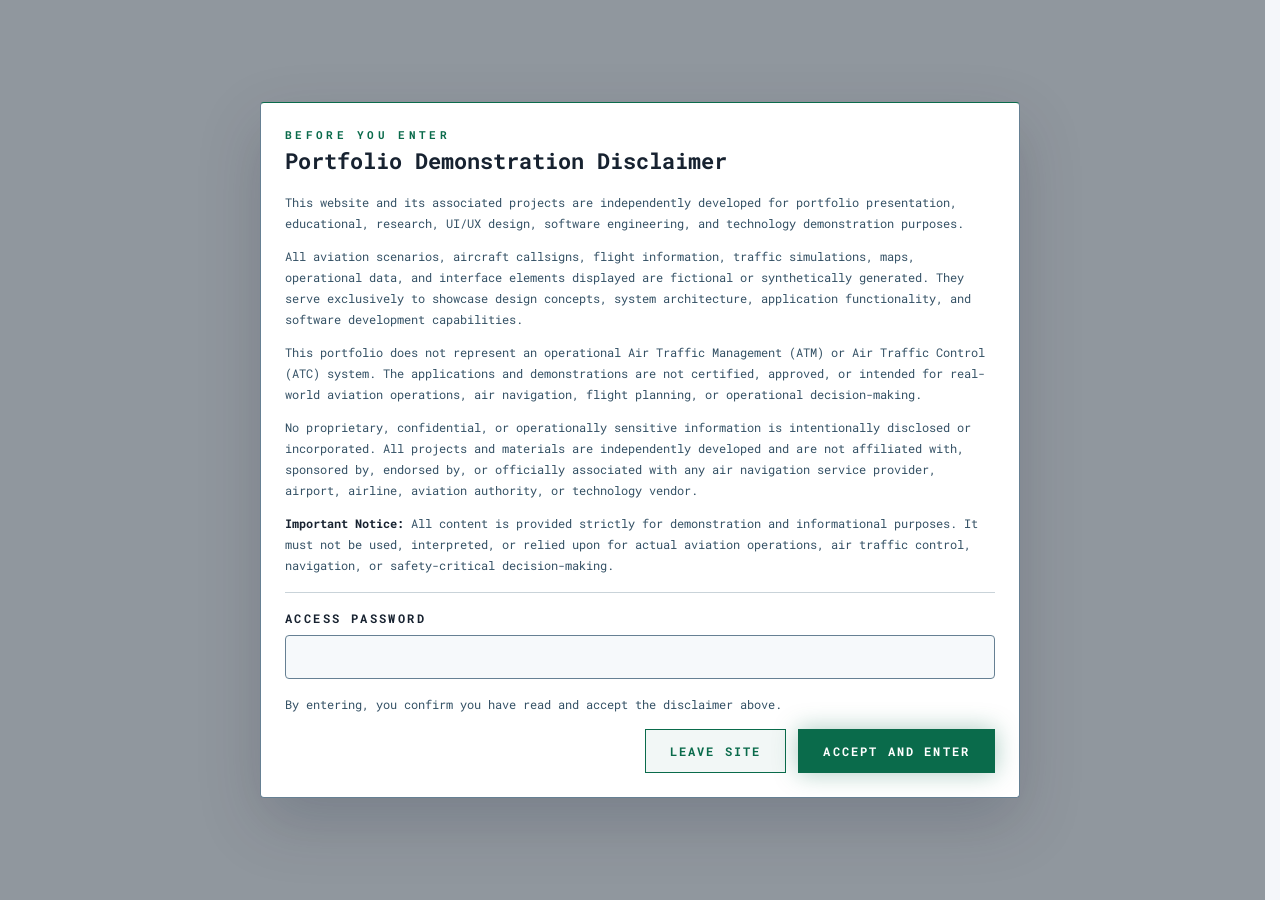
==== commit c3692937: "Publish build from karl-mendoza/Karl-Mendoza-source@bfa9b95" ====
--- a/index.html
+++ b/index.html
@@ -23,9 +23,9 @@
   root.style.colorScheme = theme
 })()
 </script>
-<style>:root{--ds-color-navy-50:#eef4f9;--ds-color-navy-100:#d4e2ee;--ds-color-navy-200:#a3bdd3;--ds-color-navy-300:#6d93b3;--ds-color-navy-400:#3c6f94;--ds-color-navy-500:#22557a;--ds-color-navy-600:#16405d;--ds-color-navy-700:#0f3049;--ds-color-navy-800:#0a2438;--ds-color-navy-900:#061b2c;--ds-color-navy-950:#020d1d;--ds-color-neutral-0:#fff;--ds-color-neutral-50:#f6f9fb;--ds-color-neutral-100:#e7edf3;--ds-color-neutral-200:#cfdbe5;--ds-color-neutral-300:#b3becc;--ds-color-neutral-400:#93abbd;--ds-color-neutral-500:#668093;--ds-color-neutral-600:#506f83;--ds-color-neutral-700:#345165;--ds-color-neutral-800:#243a4b;--ds-color-neutral-900:#172230;--ds-color-neutral-950:#0c141d;--ds-color-teal-50:#eafff8;--ds-color-teal-100:#c9fbe8;--ds-color-teal-200:#95f5d2;--ds-color-teal-300:#43efbd;--ds-color-teal-400:#2beea0;--ds-color-teal-500:#19c48a;--ds-color-teal-600:#2f8f7c;--ds-color-teal-700:#0a6b4b;--ds-color-teal-800:#07513a;--ds-color-teal-900:#043626;--ds-color-cyan-50:#ecfbfe;--ds-color-cyan-100:#d4f5fc;--ds-color-cyan-200:#9eeaf9;--ds-color-cyan-300:#3dd6f5;--ds-color-cyan-400:#47c9d5;--ds-color-cyan-500:#1a9fbd;--ds-color-cyan-600:#006d8f;--ds-color-cyan-700:#005d75;--ds-color-cyan-800:#00495c;--ds-color-cyan-900:#00323f;--ds-color-amber-50:#fff8e8;--ds-color-amber-100:#ffeec4;--ds-color-amber-200:#ffdb8a;--ds-color-amber-300:#ffc457;--ds-color-amber-400:#f0ad2e;--ds-color-amber-500:#d99a1e;--ds-color-amber-600:#b07a0e;--ds-color-amber-700:#8a5a00;--ds-color-amber-800:#6b4500;--ds-color-amber-900:#4a3000;--ds-color-red-50:#fff0f2;--ds-color-red-100:#ffd9de;--ds-color-red-200:#ffb0ba;--ds-color-red-300:#ff8a96;--ds-color-red-400:#ff6675;--ds-color-red-500:#e8384b;--ds-color-red-600:#c42638;--ds-color-red-700:#a31d30;--ds-color-red-800:#7f1524;--ds-color-red-900:#5c0e19;--ds-opacity-0:0%;--ds-opacity-5:5%;--ds-opacity-8:8%;--ds-opacity-10:10%;--ds-opacity-12:12%;--ds-opacity-15:15%;--ds-opacity-16:16%;--ds-opacity-20:20%;--ds-opacity-28:28%;--ds-opacity-35:35%;--ds-opacity-45:45%;--ds-opacity-55:55%;--ds-opacity-72:72%;--ds-opacity-86:86%;--ds-opacity-90:90%;--ds-opacity-96:96%;--ds-opacity-100:100%;--ds-space-0:0;--ds-space-1:.25rem;--ds-space-2:.5rem;--ds-space-3:.75rem;--ds-space-4:1rem;--ds-space-5:1.25rem;--ds-space-6:1.5rem;--ds-space-7:1.75rem;--ds-space-8:2rem;--ds-space-10:2.5rem;--ds-space-11:2.75rem;--ds-space-12:3rem;--ds-space-14:3.5rem;--ds-space-16:4rem;--ds-space-20:5rem;--ds-space-24:6rem;--ds-space-0-5:.125rem;--ds-space-1-5:.375rem;--ds-size-240:15rem;--ds-size-320:20rem;--ds-size-480:30rem;--ds-size-640:40rem;--ds-size-760:47.5rem;--ds-size-1200:75rem;--ds-size-1440:90rem;--ds-radius-none:0;--ds-radius-xs:2px;--ds-radius-sm:3px;--ds-radius-md:4px;--ds-radius-lg:8px;--ds-radius-full:9999px;--ds-border-width-0:0;--ds-border-width-1:1px;--ds-border-width-2:2px;--ds-border-width-3:3px;--ds-blur-0:0;--ds-blur-6:6px;--ds-blur-8:8px;--ds-blur-12:12px;--ds-blur-24:24px;--ds-blur-30:30px;--ds-blur-32:32px;--ds-shadow-deep-1:0 1px 2px #0000004d;--ds-shadow-deep-2:0 6px 16px #00000052;--ds-shadow-deep-3:0 14px 32px #0006;--ds-shadow-deep-4:0 24px 64px #00000080;--ds-shadow-soft-1:0 1px 2px #17223014;--ds-shadow-soft-2:0 6px 16px #1722301a;--ds-shadow-soft-3:0 14px 32px #17223024;--ds-shadow-soft-4:0 24px 64px #17223033;--ds-font-family-mono:"Roboto Mono", ui-monospace, SFMono-Regular, Menlo, monospace;--ds-font-family-sans:Inter, ui-sans-serif, system-ui, sans-serif;--ds-font-size-3xs:.5625rem;--ds-font-size-2xs:.625rem;--ds-font-size-xs:.6875rem;--ds-font-size-sm:.75rem;--ds-font-size-md:.875rem;--ds-font-size-lg:1rem;--ds-font-size-xl:1.125rem;--ds-font-size-2xl:1.375rem;--ds-font-size-3xl:1.75rem;--ds-font-size-4xl:2.25rem;--ds-font-size-5xl:3rem;--ds-font-size-6xl:4.625rem;--ds-font-weight-regular:400;--ds-font-weight-medium:500;--ds-font-weight-semibold:600;--ds-font-weight-bold:700;--ds-font-line-height-none:1;--ds-font-line-height-tight:1.08;--ds-font-line-height-snug:1.15;--ds-font-line-height-heading:1.3;--ds-font-line-height-normal:1.5;--ds-font-line-height-relaxed:1.75;--ds-font-tracking-tight:-.025em;--ds-font-tracking-normal:0;--ds-font-tracking-wide-1:.04em;--ds-font-tracking-wide-2:.08em;--ds-font-tracking-wide-3:.14em;--ds-font-tracking-wide-4:.18em;--ds-font-tracking-wide-5:.2em;--ds-font-tracking-wide-6:.3em;--ds-duration-0:0s;--ds-duration-100:.1s;--ds-duration-150:.15s;--ds-duration-200:.2s;--ds-duration-250:.25s;--ds-duration-300:.3s;--ds-duration-500:.5s;--ds-easing-linear:linear;--ds-easing-standard:cubic-bezier(.4, 0, .2, 1);--ds-easing-decelerate:cubic-bezier(0, 0, .2, 1);--ds-easing-accelerate:cubic-bezier(.4, 0, 1, 1);--ds-easing-spring:cubic-bezier(.3, .7, .2, 1);--ds-z-0:0;--ds-z-10:10;--ds-z-40:40;--ds-z-50:50;--ds-z-60:60;--ds-z-70:70;--ds-z-80:80;--ds-z-90:90;--ds-breakpoint-sm:640px;--ds-breakpoint-md:768px;--ds-breakpoint-lg:1024px;--ds-breakpoint-xl:1280px;--ds-breakpoint-2xl:1440px;--ds-grid-columns-4:4;--ds-grid-columns-8:8;--ds-grid-columns-12:12;--ds-space-inset-2xs:var(--ds-space-0-5);--ds-space-inset-xs:var(--ds-space-1);--ds-space-inset-sm:var(--ds-space-2);--ds-space-inset-md:var(--ds-space-3);--ds-space-inset-lg:var(--ds-space-4);--ds-space-inset-xl:var(--ds-space-6);--ds-space-inset-2xl:var(--ds-space-8);--ds-space-stack-2xs:var(--ds-space-1);--ds-space-stack-xs:var(--ds-space-2);--ds-space-stack-sm:var(--ds-space-3);--ds-space-stack-md:var(--ds-space-4);--ds-space-stack-lg:var(--ds-space-6);--ds-space-stack-xl:var(--ds-space-8);--ds-space-stack-2xl:var(--ds-space-12);--ds-space-stack-3xl:var(--ds-space-16);--ds-space-inline-2xs:var(--ds-space-0-5);--ds-space-inline-xs:var(--ds-space-1);--ds-space-inline-sm:var(--ds-space-2);--ds-space-inline-md:var(--ds-space-3);--ds-space-inline-lg:var(--ds-space-4);--ds-space-inline-xl:var(--ds-space-6);--ds-space-layout-margin:var(--ds-space-5);--ds-space-layout-gutter-compact:var(--ds-space-4);--ds-space-layout-gutter-medium:var(--ds-space-5);--ds-space-layout-gutter-expanded:var(--ds-space-6);--ds-space-lift:var(--ds-space-0-5);--ds-size-control-xs:var(--ds-space-6);--ds-size-control-sm:var(--ds-space-8);--ds-size-control-md:var(--ds-space-11);--ds-size-control-lg:var(--ds-space-12);--ds-size-icon-sm:var(--ds-space-4);--ds-size-icon-md:var(--ds-space-5);--ds-size-container-prose:var(--ds-size-760);--ds-size-container-content:var(--ds-size-1200);--ds-size-container-wide:var(--ds-size-1440);--ds-size-dialog-sm:var(--ds-size-480);--ds-size-dialog-md:var(--ds-size-640);--ds-size-dialog-lg:var(--ds-size-760);--ds-size-indicator:var(--ds-space-1-5);--ds-size-menu-min:var(--ds-size-240);--ds-size-tooltip-max:var(--ds-size-320);--ds-radius-control:var(--ds-radius-none);--ds-radius-field:var(--ds-radius-md);--ds-radius-surface:var(--ds-radius-md);--ds-radius-indicator:var(--ds-radius-sm);--ds-radius-inner:var(--ds-radius-xs);--ds-radius-pill:var(--ds-radius-full);--ds-border-width-default:var(--ds-border-width-1);--ds-border-width-strong:var(--ds-border-width-2);--ds-focus-ring-width:var(--ds-border-width-2);--ds-focus-ring-offset:var(--ds-border-width-3);--ds-opacity-disabled:var(--ds-opacity-45);--ds-motion-duration-instant:var(--ds-duration-0);--ds-motion-duration-fast:var(--ds-duration-150);--ds-motion-duration-moderate:var(--ds-duration-200);--ds-motion-duration-slow:var(--ds-duration-300);--ds-motion-easing-standard:var(--ds-easing-standard);--ds-motion-easing-enter:var(--ds-easing-decelerate);--ds-motion-easing-exit:var(--ds-easing-accelerate);--ds-motion-easing-emphasized:var(--ds-easing-spring);--ds-layer-base:var(--ds-z-0);--ds-layer-raised:var(--ds-z-10);--ds-layer-sticky:var(--ds-z-40);--ds-layer-dropdown:var(--ds-z-50);--ds-layer-overlay:var(--ds-z-60);--ds-layer-modal:var(--ds-z-70);--ds-layer-toast:var(--ds-z-80);--ds-layer-tooltip:var(--ds-z-90)}:root,[data-theme=dark]{--ds-color-bg-canvas:var(--ds-color-navy-950);--ds-color-bg-surface:var(--ds-color-navy-900);--ds-color-bg-raised:var(--ds-color-navy-800);--ds-color-bg-sunken:var(--ds-color-navy-950);--ds-color-bg-subtle:color-mix(in srgb, var(--ds-color-neutral-300) var(--ds-opacity-12), transparent);--ds-color-bg-overlay:color-mix(in srgb, var(--ds-color-navy-950) var(--ds-opacity-90), transparent);--ds-color-bg-scrim:color-mix(in srgb, var(--ds-color-navy-950) var(--ds-opacity-72), transparent);--ds-color-bg-inverse:var(--ds-color-neutral-100);--ds-color-text-primary:var(--ds-color-neutral-100);--ds-color-text-muted:var(--ds-color-neutral-300);--ds-color-text-subtle:var(--ds-color-neutral-400);--ds-color-text-accent:var(--ds-color-teal-400);--ds-color-text-link:var(--ds-color-cyan-300);--ds-color-text-on-accent:var(--ds-color-navy-950);--ds-color-text-inverse:var(--ds-color-navy-950);--ds-color-text-disabled:var(--ds-color-neutral-500);--ds-color-border-subtle:color-mix(in srgb, var(--ds-color-neutral-600) var(--ds-opacity-45), transparent);--ds-color-border-default:var(--ds-color-neutral-600);--ds-color-border-strong:var(--ds-color-neutral-400);--ds-color-border-accent:var(--ds-color-teal-400);--ds-color-accent-default:var(--ds-color-teal-400);--ds-color-accent-hover:var(--ds-color-teal-300);--ds-color-accent-pressed:var(--ds-color-teal-500);--ds-color-accent-subtle:color-mix(in srgb, var(--ds-color-teal-400) var(--ds-opacity-5), transparent);--ds-color-accent-muted:color-mix(in srgb, var(--ds-color-teal-400) var(--ds-opacity-15), transparent);--ds-color-accent-glow:color-mix(in srgb, var(--ds-color-teal-400) var(--ds-opacity-35), transparent);--ds-color-accent-glow-strong:color-mix(in srgb, var(--ds-color-teal-400) var(--ds-opacity-55), transparent);--ds-color-interactive-hover:color-mix(in srgb, var(--ds-color-teal-400) var(--ds-opacity-8), transparent);--ds-color-interactive-pressed:color-mix(in srgb, var(--ds-color-teal-400) var(--ds-opacity-15), transparent);--ds-color-interactive-selected:color-mix(in srgb, var(--ds-color-teal-400) var(--ds-opacity-12), transparent);--ds-color-status-success:var(--ds-color-teal-400);--ds-color-status-success-subtle:color-mix(in srgb, var(--ds-color-teal-400) var(--ds-opacity-12), transparent);--ds-color-status-warning:var(--ds-color-amber-300);--ds-color-status-warning-subtle:color-mix(in srgb, var(--ds-color-amber-300) var(--ds-opacity-12), transparent);--ds-color-status-danger:var(--ds-color-red-400);--ds-color-status-danger-subtle:color-mix(in srgb, var(--ds-color-red-400) var(--ds-opacity-12), transparent);--ds-color-status-info:var(--ds-color-cyan-300);--ds-color-status-info-subtle:color-mix(in srgb, var(--ds-color-cyan-300) var(--ds-opacity-12), transparent);--ds-color-status-indicator:var(--ds-color-teal-300);--ds-color-focus-ring:var(--ds-color-cyan-300);--ds-color-control-bg:color-mix(in srgb, var(--ds-color-navy-950) var(--ds-opacity-72), transparent);--ds-color-control-border:var(--ds-color-teal-600);--ds-color-control-border-hover:var(--ds-color-teal-300);--ds-color-control-text:var(--ds-color-neutral-400);--ds-color-control-text-selected:var(--ds-color-teal-50);--ds-color-control-thumb:color-mix(in srgb, var(--ds-color-teal-300) var(--ds-opacity-16), transparent);--ds-elevation-0:none;--ds-elevation-1:var(--ds-shadow-deep-1);--ds-elevation-2:var(--ds-shadow-deep-2);--ds-elevation-3:var(--ds-shadow-deep-3);--ds-elevation-4:var(--ds-shadow-deep-4)}:root[data-theme=light],[data-theme=light]{--ds-color-bg-canvas:var(--ds-color-neutral-50);--ds-color-bg-surface:var(--ds-color-neutral-0);--ds-color-bg-raised:var(--ds-color-neutral-0);--ds-color-bg-sunken:var(--ds-color-neutral-50);--ds-color-bg-subtle:color-mix(in srgb, var(--ds-color-neutral-700) var(--ds-opacity-8), transparent);--ds-color-bg-overlay:color-mix(in srgb, var(--ds-color-neutral-0) var(--ds-opacity-96), transparent);--ds-color-bg-scrim:color-mix(in srgb, var(--ds-color-neutral-900) var(--ds-opacity-45), transparent);--ds-color-bg-inverse:var(--ds-color-neutral-900);--ds-color-text-primary:var(--ds-color-neutral-900);--ds-color-text-muted:var(--ds-color-neutral-700);--ds-color-text-subtle:var(--ds-color-neutral-600);--ds-color-text-accent:var(--ds-color-teal-700);--ds-color-text-link:var(--ds-color-cyan-700);--ds-color-text-on-accent:var(--ds-color-neutral-0);--ds-color-text-inverse:var(--ds-color-neutral-0);--ds-color-text-disabled:var(--ds-color-neutral-500);--ds-color-border-subtle:color-mix(in srgb, var(--ds-color-neutral-500) var(--ds-opacity-35), transparent);--ds-color-border-default:var(--ds-color-neutral-500);--ds-color-border-strong:var(--ds-color-neutral-700);--ds-color-border-accent:var(--ds-color-teal-700);--ds-color-accent-default:var(--ds-color-teal-700);--ds-color-accent-hover:var(--ds-color-teal-800);--ds-color-accent-pressed:var(--ds-color-teal-900);--ds-color-accent-subtle:color-mix(in srgb, var(--ds-color-teal-700) var(--ds-opacity-5), transparent);--ds-color-accent-muted:color-mix(in srgb, var(--ds-color-teal-700) var(--ds-opacity-15), transparent);--ds-color-accent-glow:color-mix(in srgb, var(--ds-color-teal-700) var(--ds-opacity-35), transparent);--ds-color-accent-glow-strong:color-mix(in srgb, var(--ds-color-teal-700) var(--ds-opacity-55), transparent);--ds-color-interactive-hover:color-mix(in srgb, var(--ds-color-teal-700) var(--ds-opacity-8), transparent);--ds-color-interactive-pressed:color-mix(in srgb, var(--ds-color-teal-700) var(--ds-opacity-15), transparent);--ds-color-interactive-selected:color-mix(in srgb, var(--ds-color-teal-700) var(--ds-opacity-12), transparent);--ds-color-status-success:var(--ds-color-teal-700);--ds-color-status-success-subtle:color-mix(in srgb, var(--ds-color-teal-700) var(--ds-opacity-12), transparent);--ds-color-status-warning:var(--ds-color-amber-700);--ds-color-status-warning-subtle:color-mix(in srgb, var(--ds-color-amber-700) var(--ds-opacity-12), transparent);--ds-color-status-danger:var(--ds-color-red-700);--ds-color-status-danger-subtle:color-mix(in srgb, var(--ds-color-red-700) var(--ds-opacity-10), transparent);--ds-color-status-info:var(--ds-color-cyan-700);--ds-color-status-info-subtle:color-mix(in srgb, var(--ds-color-cyan-700) var(--ds-opacity-10), transparent);--ds-color-status-indicator:var(--ds-color-amber-600);--ds-color-focus-ring:var(--ds-color-cyan-600);--ds-color-control-bg:color-mix(in srgb, var(--ds-color-neutral-0) var(--ds-opacity-86), transparent);--ds-color-control-border:var(--ds-color-neutral-500);--ds-color-control-border-hover:var(--ds-color-cyan-700);--ds-color-control-text:var(--ds-color-neutral-600);--ds-color-control-text-selected:var(--ds-color-cyan-800);--ds-color-control-thumb:color-mix(in srgb, var(--ds-color-cyan-700) var(--ds-opacity-12), transparent);--ds-elevation-0:none;--ds-elevation-1:var(--ds-shadow-soft-1);--ds-elevation-2:var(--ds-shadow-soft-2);--ds-elevation-3:var(--ds-shadow-soft-3);--ds-elevation-4:var(--ds-shadow-soft-4)}:root,[data-theme]{--ds-text-display-font-family:var(--ds-font-family-mono);--ds-text-display-font-weight:var(--ds-font-weight-bold);--ds-text-display-font-size:var(--ds-font-size-5xl);--ds-text-display-line-height:var(--ds-font-line-height-tight);--ds-text-display-letter-spacing:var(--ds-font-tracking-tight);--ds-text-display-text-case:none;--ds-text-display-font:var(--ds-text-display-font-weight) var(--ds-text-display-font-size)/var(--ds-text-display-line-height) var(--ds-text-display-font-family);--ds-text-heading-1-font-family:var(--ds-font-family-mono);--ds-text-heading-1-font-weight:var(--ds-font-weight-bold);--ds-text-heading-1-font-size:var(--ds-font-size-4xl);--ds-text-heading-1-line-height:var(--ds-font-line-height-snug);--ds-text-heading-1-letter-spacing:var(--ds-font-tracking-tight);--ds-text-heading-1-text-case:none;--ds-text-heading-1-font:var(--ds-text-heading-1-font-weight) var(--ds-text-heading-1-font-size)/var(--ds-text-heading-1-line-height) var(--ds-text-heading-1-font-family);--ds-text-heading-2-font-family:var(--ds-font-family-mono);--ds-text-heading-2-font-weight:var(--ds-font-weight-bold);--ds-text-heading-2-font-size:var(--ds-font-size-3xl);--ds-text-heading-2-line-height:var(--ds-font-line-height-heading);--ds-text-heading-2-letter-spacing:var(--ds-font-tracking-tight);--ds-text-heading-2-text-case:none;--ds-text-heading-2-font:var(--ds-text-heading-2-font-weight) var(--ds-text-heading-2-font-size)/var(--ds-text-heading-2-line-height) var(--ds-text-heading-2-font-family);--ds-text-heading-3-font-family:var(--ds-font-family-mono);--ds-text-heading-3-font-weight:var(--ds-font-weight-bold);--ds-text-heading-3-font-size:var(--ds-font-size-2xl);--ds-text-heading-3-line-height:var(--ds-font-line-height-heading);--ds-text-heading-3-letter-spacing:var(--ds-font-tracking-normal);--ds-text-heading-3-text-case:none;--ds-text-heading-3-font:var(--ds-text-heading-3-font-weight) var(--ds-text-heading-3-font-size)/var(--ds-text-heading-3-line-height) var(--ds-text-heading-3-font-family);--ds-text-heading-4-font-family:var(--ds-font-family-mono);--ds-text-heading-4-font-weight:var(--ds-font-weight-bold);--ds-text-heading-4-font-size:var(--ds-font-size-xl);--ds-text-heading-4-line-height:var(--ds-font-line-height-heading);--ds-text-heading-4-letter-spacing:var(--ds-font-tracking-normal);--ds-text-heading-4-text-case:none;--ds-text-heading-4-font:var(--ds-text-heading-4-font-weight) var(--ds-text-heading-4-font-size)/var(--ds-text-heading-4-line-height) var(--ds-text-heading-4-font-family);--ds-text-heading-5-font-family:var(--ds-font-family-mono);--ds-text-heading-5-font-weight:var(--ds-font-weight-bold);--ds-text-heading-5-font-size:var(--ds-font-size-lg);--ds-text-heading-5-line-height:var(--ds-font-line-height-normal);--ds-text-heading-5-letter-spacing:var(--ds-font-tracking-normal);--ds-text-heading-5-text-case:none;--ds-text-heading-5-font:var(--ds-text-heading-5-font-weight) var(--ds-text-heading-5-font-size)/var(--ds-text-heading-5-line-height) var(--ds-text-heading-5-font-family);--ds-text-heading-6-font-family:var(--ds-font-family-mono);--ds-text-heading-6-font-weight:var(--ds-font-weight-bold);--ds-text-heading-6-font-size:var(--ds-font-size-sm);--ds-text-heading-6-line-height:var(--ds-font-line-height-normal);--ds-text-heading-6-letter-spacing:var(--ds-font-tracking-wide-5);--ds-text-heading-6-text-case:uppercase;--ds-text-heading-6-font:var(--ds-text-heading-6-font-weight) var(--ds-text-heading-6-font-size)/var(--ds-text-heading-6-line-height) var(--ds-text-heading-6-font-family);--ds-text-body-lg-font-family:var(--ds-font-family-mono);--ds-text-body-lg-font-weight:var(--ds-font-weight-regular);--ds-text-body-lg-font-size:var(--ds-font-size-lg);--ds-text-body-lg-line-height:var(--ds-font-line-height-relaxed);--ds-text-body-lg-letter-spacing:var(--ds-font-tracking-normal);--ds-text-body-lg-text-case:none;--ds-text-body-lg-font:var(--ds-text-body-lg-font-weight) var(--ds-text-body-lg-font-size)/var(--ds-text-body-lg-line-height) var(--ds-text-body-lg-font-family);--ds-text-body-font-family:var(--ds-font-family-mono);--ds-text-body-font-weight:var(--ds-font-weight-regular);--ds-text-body-font-size:var(--ds-font-size-md);--ds-text-body-line-height:var(--ds-font-line-height-relaxed);--ds-text-body-letter-spacing:var(--ds-font-tracking-normal);--ds-text-body-text-case:none;--ds-text-body-font:var(--ds-text-body-font-weight) var(--ds-text-body-font-size)/var(--ds-text-body-line-height) var(--ds-text-body-font-family);--ds-text-body-sm-font-family:var(--ds-font-family-mono);--ds-text-body-sm-font-weight:var(--ds-font-weight-regular);--ds-text-body-sm-font-size:var(--ds-font-size-sm);--ds-text-body-sm-line-height:var(--ds-font-line-height-normal);--ds-text-body-sm-letter-spacing:var(--ds-font-tracking-normal);--ds-text-body-sm-text-case:none;--ds-text-body-sm-font:var(--ds-text-body-sm-font-weight) var(--ds-text-body-sm-font-size)/var(--ds-text-body-sm-line-height) var(--ds-text-body-sm-font-family);--ds-text-label-font-family:var(--ds-font-family-mono);--ds-text-label-font-weight:var(--ds-font-weight-regular);--ds-text-label-font-size:var(--ds-font-size-xs);--ds-text-label-line-height:var(--ds-font-line-height-normal);--ds-text-label-letter-spacing:var(--ds-font-tracking-wide-5);--ds-text-label-text-case:uppercase;--ds-text-label-font:var(--ds-text-label-font-weight) var(--ds-text-label-font-size)/var(--ds-text-label-line-height) var(--ds-text-label-font-family);--ds-text-button-font-family:var(--ds-font-family-mono);--ds-text-button-font-weight:var(--ds-font-weight-bold);--ds-text-button-font-size:var(--ds-font-size-sm);--ds-text-button-line-height:var(--ds-font-line-height-none);--ds-text-button-letter-spacing:var(--ds-font-tracking-wide-4);--ds-text-button-text-case:uppercase;--ds-text-button-font:var(--ds-text-button-font-weight) var(--ds-text-button-font-size)/var(--ds-text-button-line-height) var(--ds-text-button-font-family);--ds-text-caption-font-family:var(--ds-font-family-mono);--ds-text-caption-font-weight:var(--ds-font-weight-regular);--ds-text-caption-font-size:var(--ds-font-size-2xs);--ds-text-caption-line-height:var(--ds-font-line-height-normal);--ds-text-caption-letter-spacing:var(--ds-font-tracking-wide-2);--ds-text-caption-text-case:none;--ds-text-caption-font:var(--ds-text-caption-font-weight) var(--ds-text-caption-font-size)/var(--ds-text-caption-line-height) var(--ds-text-caption-font-family);--ds-text-overline-font-family:var(--ds-font-family-mono);--ds-text-overline-font-weight:var(--ds-font-weight-bold);--ds-text-overline-font-size:var(--ds-font-size-xs);--ds-text-overline-line-height:var(--ds-font-line-height-normal);--ds-text-overline-letter-spacing:var(--ds-font-tracking-wide-6);--ds-text-overline-text-case:uppercase;--ds-text-overline-font:var(--ds-text-overline-font-weight) var(--ds-text-overline-font-size)/var(--ds-text-overline-line-height) var(--ds-text-overline-font-family);--ds-text-data-font-family:var(--ds-font-family-mono);--ds-text-data-font-weight:var(--ds-font-weight-medium);--ds-text-data-font-size:var(--ds-font-size-md);--ds-text-data-line-height:var(--ds-font-line-height-normal);--ds-text-data-letter-spacing:var(--ds-font-tracking-wide-1);--ds-text-data-text-case:none;--ds-text-data-font:var(--ds-text-data-font-weight) var(--ds-text-data-font-size)/var(--ds-text-data-line-height) var(--ds-text-data-font-family);--ds-text-data-sm-font-family:var(--ds-font-family-mono);--ds-text-data-sm-font-weight:var(--ds-font-weight-semibold);--ds-text-data-sm-font-size:var(--ds-font-size-3xs);--ds-text-data-sm-line-height:var(--ds-font-line-height-none);--ds-text-data-sm-letter-spacing:var(--ds-font-tracking-wide-3);--ds-text-data-sm-text-case:uppercase;--ds-text-data-sm-font:var(--ds-text-data-sm-font-weight) var(--ds-text-data-sm-font-size)/var(--ds-text-data-sm-line-height) var(--ds-text-data-sm-font-family);--ds-effect-glow-sm:0 0 var(--ds-blur-8) var(--ds-color-accent-default);--ds-effect-glow-md:0 0 var(--ds-blur-24) var(--ds-color-accent-glow);--ds-effect-glow-lg:0 0 var(--ds-blur-32) var(--ds-color-accent-glow-strong);--ds-effect-glow-soft:0 0 var(--ds-blur-24) var(--ds-color-accent-muted);--ds-effect-glow-indicator:0 0 var(--ds-blur-6) var(--ds-color-status-indicator);--ds-effect-glow-current:0 0 var(--ds-blur-6) currentColor;--ds-effect-glow-control:0 0 var(--ds-blur-8) color-mix(in srgb, var(--ds-color-control-border-hover) var(--ds-opacity-28), transparent);--ds-effect-text-glow:0 0 var(--ds-blur-30) var(--ds-color-accent-glow);--ds-focus-ring:var(--ds-focus-ring-width) solid var(--ds-color-focus-ring);--ds-focus-offset:var(--ds-focus-ring-offset);--ds-surface-canvas-background:var(--ds-color-bg-canvas);--ds-surface-canvas-color:var(--ds-color-text-muted);--ds-surface-canvas-border-color:var(--ds-color-border-subtle);--ds-surface-default-background:var(--ds-color-bg-surface);--ds-surface-default-color:var(--ds-color-text-primary);--ds-surface-default-border-color:var(--ds-color-border-subtle);--ds-surface-raised-background:var(--ds-color-bg-raised);--ds-surface-raised-color:var(--ds-color-text-primary);--ds-surface-raised-border-color:var(--ds-color-border-default);--ds-surface-accent-background:var(--ds-color-accent-default);--ds-surface-accent-color:var(--ds-color-text-on-accent);--ds-surface-accent-border-color:var(--ds-color-accent-default);--ds-surface-accent-subtle-background:var(--ds-color-accent-subtle);--ds-surface-accent-subtle-color:var(--ds-color-text-accent);--ds-surface-accent-subtle-border-color:var(--ds-color-border-accent);--ds-surface-inverse-background:var(--ds-color-bg-inverse);--ds-surface-inverse-color:var(--ds-color-text-inverse);--ds-surface-inverse-border-color:var(--ds-color-bg-inverse);--ds-surface-success-background:var(--ds-color-status-success-subtle);--ds-surface-success-color:var(--ds-color-status-success);--ds-surface-success-border-color:var(--ds-color-status-success);--ds-surface-warning-background:var(--ds-color-status-warning-subtle);--ds-surface-warning-color:var(--ds-color-status-warning);--ds-surface-warning-border-color:var(--ds-color-status-warning);--ds-surface-danger-background:var(--ds-color-status-danger-subtle);--ds-surface-danger-color:var(--ds-color-status-danger);--ds-surface-danger-border-color:var(--ds-color-status-danger);--ds-surface-info-background:var(--ds-color-status-info-subtle);--ds-surface-info-color:var(--ds-color-status-info);--ds-surface-info-border-color:var(--ds-color-status-info);--ds-grid-compact-columns:var(--ds-grid-columns-4);--ds-grid-compact-gutter:var(--ds-space-layout-gutter-compact);--ds-grid-compact-margin:var(--ds-space-layout-margin);--ds-grid-compact-max-width:var(--ds-size-container-content);--ds-grid-medium-columns:var(--ds-grid-columns-8);--ds-grid-medium-gutter:var(--ds-space-layout-gutter-medium);--ds-grid-medium-margin:var(--ds-space-layout-margin);--ds-grid-medium-max-width:var(--ds-size-container-content);--ds-grid-expanded-columns:var(--ds-grid-columns-12);--ds-grid-expanded-gutter:var(--ds-space-layout-gutter-expanded);--ds-grid-expanded-margin:var(--ds-space-layout-margin);--ds-grid-expanded-max-width:var(--ds-size-container-content);--ds-button-radius:var(--ds-radius-control);--ds-button-border-width:var(--ds-border-width-default);--ds-button-gap:var(--ds-space-inline-sm);--ds-button-height-sm:var(--ds-size-control-sm);--ds-button-height-md:var(--ds-size-control-md);--ds-button-height-lg:var(--ds-size-control-lg);--ds-button-padding-sm:var(--ds-space-inset-lg);--ds-button-padding-md:var(--ds-space-inset-xl);--ds-button-padding-lg:var(--ds-space-inset-2xl);--ds-button-primary-bg:var(--ds-color-accent-default);--ds-button-primary-bg-hover:var(--ds-color-accent-default);--ds-button-primary-bg-active:var(--ds-color-accent-pressed);--ds-button-primary-fg:var(--ds-color-text-on-accent);--ds-button-primary-border:var(--ds-color-accent-default);--ds-button-primary-shadow:var(--ds-effect-glow-md);--ds-button-primary-shadow-hover:var(--ds-effect-glow-lg);--ds-button-secondary-bg:var(--ds-color-accent-subtle);--ds-button-secondary-bg-hover:var(--ds-color-accent-muted);--ds-button-secondary-bg-active:var(--ds-color-interactive-pressed);--ds-button-secondary-fg:var(--ds-color-text-accent);--ds-button-secondary-border:var(--ds-color-border-accent);--ds-button-ghost-bg:transparent;--ds-button-ghost-bg-hover:var(--ds-color-interactive-hover);--ds-button-ghost-bg-active:var(--ds-color-interactive-pressed);--ds-button-ghost-fg:var(--ds-color-text-accent);--ds-button-ghost-border:transparent;--ds-button-lift:var(--ds-space-lift);--ds-button-disabled-opacity:var(--ds-opacity-disabled);--ds-button-duration:var(--ds-motion-duration-fast);--ds-button-easing:var(--ds-motion-easing-standard);--ds-input-height-sm:var(--ds-size-control-sm);--ds-input-height-md:var(--ds-size-control-md);--ds-input-padding:var(--ds-space-inset-md);--ds-input-radius:var(--ds-radius-field);--ds-input-border-width:var(--ds-border-width-default);--ds-input-gap:var(--ds-space-stack-xs);--ds-input-bg:var(--ds-color-bg-sunken);--ds-input-bg-disabled:var(--ds-color-bg-subtle);--ds-input-fg:var(--ds-color-text-primary);--ds-input-placeholder:var(--ds-color-text-subtle);--ds-input-border:var(--ds-color-border-default);--ds-input-border-hover:var(--ds-color-border-strong);--ds-input-border-focus:var(--ds-color-focus-ring);--ds-input-border-invalid:var(--ds-color-status-danger);--ds-input-label:var(--ds-color-text-primary);--ds-input-hint:var(--ds-color-text-muted);--ds-input-error:var(--ds-color-status-danger);--ds-switch-width:var(--ds-size-control-md);--ds-switch-height:var(--ds-size-control-xs);--ds-switch-inset:var(--ds-space-inset-2xs);--ds-switch-gap:var(--ds-space-inline-md);--ds-switch-radius:var(--ds-radius-pill);--ds-switch-track-off:var(--ds-color-bg-sunken);--ds-switch-track-on:var(--ds-color-accent-default);--ds-switch-border-off:var(--ds-color-border-default);--ds-switch-border-on:var(--ds-color-accent-default);--ds-switch-thumb-off:var(--ds-color-text-subtle);--ds-switch-thumb-on:var(--ds-color-text-on-accent);--ds-switch-label:var(--ds-color-text-primary);--ds-switch-duration:var(--ds-motion-duration-moderate);--ds-switch-easing:var(--ds-motion-easing-emphasized);--ds-theme-switch-height:var(--ds-size-control-xs);--ds-theme-switch-height-coarse:var(--ds-size-control-sm);--ds-theme-switch-font:var(--ds-text-data-sm-font);--ds-theme-switch-letter-spacing:var(--ds-text-data-sm-letter-spacing);--ds-theme-switch-font-size-coarse:var(--ds-text-caption-font-size);--ds-theme-switch-gap:var(--ds-space-inline-sm);--ds-theme-switch-option-padding:var(--ds-space-inset-sm);--ds-theme-switch-led-size:var(--ds-size-indicator);--ds-theme-switch-glow-hover:var(--ds-effect-glow-control);--ds-theme-switch-radius:var(--ds-radius-indicator);--ds-theme-switch-radius-inner:var(--ds-radius-inner);--ds-theme-switch-inset:var(--ds-space-inset-2xs);--ds-theme-switch-bg:var(--ds-color-control-bg);--ds-theme-switch-border:var(--ds-color-control-border);--ds-theme-switch-border-hover:var(--ds-color-control-border-hover);--ds-theme-switch-text:var(--ds-color-control-text);--ds-theme-switch-text-selected:var(--ds-color-control-text-selected);--ds-theme-switch-thumb:var(--ds-color-control-thumb);--ds-theme-switch-led:var(--ds-color-status-indicator);--ds-theme-switch-led-glow:var(--ds-effect-glow-indicator);--ds-theme-switch-duration:var(--ds-motion-duration-moderate);--ds-theme-switch-easing:var(--ds-motion-easing-emphasized);--ds-menu-bg:var(--ds-color-bg-overlay);--ds-menu-border:var(--ds-color-border-default);--ds-menu-border-top:var(--ds-color-border-accent);--ds-menu-shadow:var(--ds-elevation-3);--ds-menu-radius:var(--ds-radius-control);--ds-menu-padding:var(--ds-space-inset-xs);--ds-menu-min-width:var(--ds-size-menu-min);--ds-menu-offset:var(--ds-space-stack-xs);--ds-menu-item-height:var(--ds-size-control-md);--ds-menu-item-padding:var(--ds-space-inset-md);--ds-menu-item-fg:var(--ds-color-text-muted);--ds-menu-item-fg-hover:var(--ds-color-text-primary);--ds-menu-item-bg-hover:var(--ds-color-interactive-hover);--ds-menu-item-bg-selected:var(--ds-color-interactive-selected);--ds-menu-item-indicator:var(--ds-color-accent-default);--ds-menu-item-danger:var(--ds-color-status-danger);--ds-menu-z:var(--ds-layer-dropdown);--ds-card-bg:var(--ds-color-bg-surface);--ds-card-bg-raised:var(--ds-color-bg-raised);--ds-card-border:var(--ds-color-border-subtle);--ds-card-border-hover:var(--ds-color-border-accent);--ds-card-fg:var(--ds-color-text-muted);--ds-card-title:var(--ds-color-text-primary);--ds-card-eyebrow:var(--ds-color-text-accent);--ds-card-radius:var(--ds-radius-surface);--ds-card-gap:var(--ds-space-stack-xs);--ds-card-padding-sm:var(--ds-space-inset-lg);--ds-card-padding-md:var(--ds-space-inset-xl);--ds-card-padding-lg:var(--ds-space-inset-2xl);--ds-card-shadow-raised:var(--ds-elevation-2);--ds-card-shadow-hover:var(--ds-effect-glow-soft);--ds-card-lift:var(--ds-space-lift);--ds-badge-radius:var(--ds-radius-indicator);--ds-badge-padding-block:var(--ds-space-inset-2xs);--ds-badge-padding-inline:var(--ds-space-inset-sm);--ds-badge-gap:var(--ds-space-inline-xs);--ds-badge-solid-fg:var(--ds-color-text-on-accent);--ds-badge-neutral-fg:var(--ds-color-text-primary);--ds-badge-neutral-bg:var(--ds-color-bg-subtle);--ds-badge-neutral-border:var(--ds-color-border-default);--ds-badge-neutral-solid:var(--ds-color-bg-inverse);--ds-badge-accent-fg:var(--ds-color-text-accent);--ds-badge-accent-bg:var(--ds-color-accent-subtle);--ds-badge-accent-border:var(--ds-color-border-accent);--ds-badge-accent-solid:var(--ds-color-accent-default);--ds-badge-success-fg:var(--ds-color-status-success);--ds-badge-success-bg:var(--ds-color-status-success-subtle);--ds-badge-success-border:var(--ds-color-status-success);--ds-badge-success-solid:var(--ds-color-status-success);--ds-badge-warning-fg:var(--ds-color-status-warning);--ds-badge-warning-bg:var(--ds-color-status-warning-subtle);--ds-badge-warning-border:var(--ds-color-status-warning);--ds-badge-warning-solid:var(--ds-color-status-warning);--ds-badge-danger-fg:var(--ds-color-status-danger);--ds-badge-danger-bg:var(--ds-color-status-danger-subtle);--ds-badge-danger-border:var(--ds-color-status-danger);--ds-badge-danger-solid:var(--ds-color-status-danger);--ds-badge-info-fg:var(--ds-color-status-info);--ds-badge-info-bg:var(--ds-color-status-info-subtle);--ds-badge-info-border:var(--ds-color-status-info);--ds-badge-info-solid:var(--ds-color-status-info);--ds-tooltip-bg:var(--ds-color-bg-inverse);--ds-tooltip-fg:var(--ds-color-text-inverse);--ds-tooltip-radius:var(--ds-radius-indicator);--ds-tooltip-padding-block:var(--ds-space-inset-xs);--ds-tooltip-padding-inline:var(--ds-space-inset-sm);--ds-tooltip-offset:var(--ds-space-stack-xs);--ds-tooltip-max-width:var(--ds-size-tooltip-max);--ds-tooltip-shadow:var(--ds-elevation-2);--ds-tooltip-z:var(--ds-layer-tooltip);--ds-tooltip-duration:var(--ds-motion-duration-fast);--ds-tabs-height:var(--ds-size-control-md);--ds-tabs-padding:var(--ds-space-inset-lg);--ds-tabs-gap:var(--ds-space-inline-xs);--ds-tabs-fg:var(--ds-color-text-muted);--ds-tabs-fg-hover:var(--ds-color-text-primary);--ds-tabs-fg-selected:var(--ds-color-text-primary);--ds-tabs-bg-hover:var(--ds-color-interactive-hover);--ds-tabs-bg-selected:var(--ds-color-interactive-selected);--ds-tabs-indicator:var(--ds-color-accent-default);--ds-tabs-indicator-width:var(--ds-border-width-strong);--ds-tabs-indicator-glow:var(--ds-effect-glow-sm);--ds-tabs-border:var(--ds-color-border-subtle);--ds-tabs-radius:var(--ds-radius-indicator);--ds-modal-bg:var(--ds-color-bg-surface);--ds-modal-fg:var(--ds-color-text-muted);--ds-modal-title:var(--ds-color-text-primary);--ds-modal-border:var(--ds-color-border-default);--ds-modal-border-top:var(--ds-color-border-accent);--ds-modal-scrim:var(--ds-color-bg-scrim);--ds-modal-shadow:var(--ds-elevation-4);--ds-modal-radius:var(--ds-radius-surface);--ds-modal-padding:var(--ds-space-inset-xl);--ds-modal-gap:var(--ds-space-stack-md);--ds-modal-margin:var(--ds-space-layout-margin);--ds-modal-width-sm:var(--ds-size-dialog-sm);--ds-modal-width-md:var(--ds-size-dialog-md);--ds-modal-width-lg:var(--ds-size-dialog-lg);--ds-modal-duration:var(--ds-motion-duration-moderate);--ds-modal-easing:var(--ds-motion-easing-enter);--ds-accordion-height:var(--ds-size-control-md);--ds-accordion-padding:var(--ds-space-inset-md);--ds-accordion-fg:var(--ds-color-text-primary);--ds-accordion-content-fg:var(--ds-color-text-muted);--ds-accordion-icon:var(--ds-color-text-accent);--ds-accordion-bg-hover:var(--ds-color-interactive-hover);--ds-accordion-border:var(--ds-color-border-subtle);--ds-accordion-duration:var(--ds-motion-duration-moderate);--ds-accordion-easing:var(--ds-motion-easing-standard)}@media (width>=1024px){:root,[data-theme]{--ds-text-display-font-size:var(--ds-font-size-6xl);--ds-text-heading-1-font-size:var(--ds-font-size-5xl)}}@media (prefers-reduced-motion:reduce){:root{--ds-space-lift:var(--ds-space-0);--ds-motion-duration-fast:var(--ds-duration-0);--ds-motion-duration-moderate:var(--ds-duration-0);--ds-motion-duration-slow:var(--ds-duration-0)}}[data-theme=dark]{--lightningcss-light: ;--lightningcss-dark:initial;color-scheme:dark}[data-theme=light]{--lightningcss-light:initial;--lightningcss-dark: ;color-scheme:light}.ds-icon{width:var(--ds-size-icon-sm);height:var(--ds-size-icon-sm);flex:none}.ds-button{--_bg:var(--ds-button-primary-bg);--_bg-hover:var(--ds-button-primary-bg-hover);--_bg-active:var(--ds-button-primary-bg-active);--_fg:var(--ds-button-primary-fg);--_border:var(--ds-button-primary-border);--_shadow:var(--ds-button-primary-shadow);--_shadow-hover:var(--ds-button-primary-shadow-hover);min-height:var(--ds-button-height-md);box-sizing:border-box;justify-content:center;align-items:center;gap:var(--ds-button-gap);padding:0 var(--ds-button-padding-md);border:var(--ds-button-border-width) solid var(--_border);border-radius:var(--ds-button-radius);background:var(--_bg);box-shadow:var(--_shadow);color:var(--_fg);cursor:pointer;font:var(--ds-text-button-font);letter-spacing:var(--ds-text-button-letter-spacing);text-transform:var(--ds-text-button-text-case);white-space:nowrap;transition:transform var(--ds-button-duration) var(--ds-button-easing), box-shadow var(--ds-button-duration) var(--ds-button-easing), background-color var(--ds-button-duration) var(--ds-button-easing);-webkit-tap-highlight-color:transparent;text-decoration:none;display:inline-flex;position:relative}.ds-button--secondary{--_bg:var(--ds-button-secondary-bg);--_bg-hover:var(--ds-button-secondary-bg-hover);--_bg-active:var(--ds-button-secondary-bg-active);--_fg:var(--ds-button-secondary-fg);--_border:var(--ds-button-secondary-border);--_shadow:none;--_shadow-hover:none}.ds-button--ghost{--_bg:var(--ds-button-ghost-bg);--_bg-hover:var(--ds-button-ghost-bg-hover);--_bg-active:var(--ds-button-ghost-bg-active);--_fg:var(--ds-button-ghost-fg);--_border:var(--ds-button-ghost-border);--_shadow:none;--_shadow-hover:none}.ds-button--sm{min-height:var(--ds-button-height-sm);padding-inline:var(--ds-button-padding-sm)}.ds-button--lg{min-height:var(--ds-button-height-lg);padding-inline:var(--ds-button-padding-lg)}.ds-button--full{width:100%}.ds-button--icon{min-width:var(--ds-button-height-md);padding-inline:0}.ds-button--icon.ds-button--sm{min-width:var(--ds-button-height-sm)}.ds-button--icon.ds-button--lg{min-width:var(--ds-button-height-lg)}.ds-button:is(:hover,[data-ds-state=hover]):not(:disabled,[aria-disabled=true]){background:var(--_bg-hover);box-shadow:var(--_shadow-hover);transform:translateY(calc(var(--ds-button-lift) * -1))}.ds-button:is(:active,[data-ds-state=active]):not(:disabled,[aria-disabled=true]){background:var(--_bg-active);box-shadow:var(--_shadow);transform:none}.ds-button:is(:focus-visible,[data-ds-state=focus]){outline:var(--ds-focus-ring);outline-offset:var(--ds-focus-offset)}.ds-button:is(:disabled,[aria-disabled=true]){box-shadow:none;cursor:not-allowed;opacity:var(--ds-button-disabled-opacity)}.ds-button[aria-busy=true]{cursor:progress}.ds-button__spinner{width:var(--ds-size-icon-sm);height:var(--ds-size-icon-sm);box-sizing:border-box;border:var(--ds-border-width-strong) solid currentColor;border-radius:var(--ds-radius-pill);animation:ds-spin calc(var(--ds-motion-duration-slow) * 3) linear infinite;border-right-color:#0000;flex:none}@keyframes ds-spin{to{transform:rotate(1turn)}}.ds-field{gap:var(--ds-input-gap);min-width:0;display:grid}.ds-field__label{color:var(--ds-input-label);font:var(--ds-text-heading-6-font);letter-spacing:var(--ds-text-heading-6-letter-spacing);text-transform:var(--ds-text-heading-6-text-case)}.ds-field__optional{color:var(--ds-input-hint);font-weight:var(--ds-text-label-font-weight);text-transform:none;letter-spacing:var(--ds-text-caption-letter-spacing)}.ds-input{width:100%;min-height:var(--ds-input-height-md);box-sizing:border-box;padding:0 var(--ds-input-padding);border:var(--ds-input-border-width) solid var(--ds-input-border);border-radius:var(--ds-input-radius);background:var(--ds-input-bg);color:var(--ds-input-fg);font:var(--ds-text-body-font);letter-spacing:var(--ds-text-body-letter-spacing);transition:border-color var(--ds-motion-duration-fast) var(--ds-motion-easing-standard);margin:0}.ds-input--sm{min-height:var(--ds-input-height-sm)}.ds-input::placeholder{color:var(--ds-input-placeholder);opacity:1}.ds-input:is(:hover,[data-ds-state=hover]):not(:disabled,:focus){border-color:var(--ds-input-border-hover)}.ds-input:is(:focus,[data-ds-state=focus]){border-color:var(--ds-input-border-focus);outline:var(--ds-focus-ring);outline-offset:0}.ds-input[aria-invalid=true]{border-color:var(--ds-input-border-invalid)}.ds-input:disabled{background:var(--ds-input-bg-disabled);cursor:not-allowed;opacity:var(--ds-opacity-disabled)}.ds-input:read-only:not(:disabled){border-style:dashed}.ds-field__hint,.ds-field__error{font:var(--ds-text-body-sm-font);letter-spacing:var(--ds-text-body-sm-letter-spacing);margin:0}.ds-field__hint{color:var(--ds-input-hint)}.ds-field__error{align-items:flex-start;gap:var(--ds-space-inline-xs);color:var(--ds-input-error);display:flex}.ds-switch{min-height:var(--ds-size-control-xs);align-items:center;gap:var(--ds-switch-gap);color:var(--ds-switch-label);cursor:pointer;font:var(--ds-text-body-font);text-align:start;-webkit-tap-highlight-color:transparent;background:0 0;border:0;padding:0;display:inline-flex}.ds-switch__track{width:var(--ds-switch-width);height:var(--ds-switch-height);box-sizing:border-box;border:var(--ds-border-width-default) solid var(--ds-switch-border-off);border-radius:var(--ds-switch-radius);background:var(--ds-switch-track-off);transition:background-color var(--ds-switch-duration) var(--ds-switch-easing), border-color var(--ds-switch-duration) var(--ds-switch-easing);flex:none;position:relative}.ds-switch__thumb{top:var(--ds-switch-inset);left:var(--ds-switch-inset);width:calc(var(--ds-switch-height) - 2 * var(--ds-switch-inset) - 2 * var(--ds-border-width-default));aspect-ratio:1;border-radius:var(--ds-switch-radius);background:var(--ds-switch-thumb-off);transition:transform var(--ds-switch-duration) var(--ds-switch-easing), background-color var(--ds-switch-duration) var(--ds-switch-easing);position:absolute}.ds-switch[aria-checked=true] .ds-switch__track{border-color:var(--ds-switch-border-on);background:var(--ds-switch-track-on)}.ds-switch[aria-checked=true] .ds-switch__thumb{background:var(--ds-switch-thumb-on);transform:translateX(calc(var(--ds-switch-width) - var(--ds-switch-height)))}.ds-switch:is(:hover,[data-ds-state=hover]):not(:disabled) .ds-switch__track{border-color:var(--ds-color-border-strong)}.ds-switch[aria-checked=true]:is(:hover,[data-ds-state=hover]):not(:disabled) .ds-switch__track{border-color:var(--ds-color-accent-hover);background:var(--ds-color-accent-hover)}.ds-switch:is(:focus-visible,[data-ds-state=focus]){outline:var(--ds-focus-ring);outline-offset:var(--ds-focus-offset)}.ds-switch:disabled{cursor:not-allowed;opacity:var(--ds-opacity-disabled)}.ds-switch--label-start{flex-direction:row-reverse}.ds-theme-switch{height:var(--ds-theme-switch-height);align-items:center;gap:var(--ds-theme-switch-gap);color:var(--ds-theme-switch-text);cursor:pointer;font:var(--ds-theme-switch-font);letter-spacing:var(--ds-theme-switch-letter-spacing);-webkit-tap-highlight-color:transparent;background:0 0;border:0;padding:0;display:inline-flex}@media (pointer:coarse){.ds-theme-switch{height:var(--ds-theme-switch-height-coarse);font-size:var(--ds-theme-switch-font-size-coarse)}}.ds-theme-switch__led{width:var(--ds-theme-switch-led-size);height:var(--ds-theme-switch-led-size);border-radius:var(--ds-radius-pill);background:var(--ds-theme-switch-led);box-shadow:var(--ds-theme-switch-led-glow);transition:background-color var(--ds-motion-duration-slow) var(--ds-motion-easing-standard);flex:none}.ds-theme-switch__track{box-sizing:border-box;border:var(--ds-border-width-default) solid var(--ds-theme-switch-border);border-radius:var(--ds-theme-switch-radius);background:var(--ds-theme-switch-bg);height:100%;transition:border-color var(--ds-theme-switch-duration) var(--ds-motion-easing-standard), box-shadow var(--ds-theme-switch-duration) var(--ds-motion-easing-standard);grid-template-columns:1fr 1fr;display:grid;position:relative;overflow:hidden}.ds-theme-switch__thumb{inset:var(--ds-theme-switch-inset) auto var(--ds-theme-switch-inset) var(--ds-theme-switch-inset);width:calc(50% - var(--ds-theme-switch-inset));border-radius:var(--ds-theme-switch-radius-inner);background:var(--ds-theme-switch-thumb);box-shadow:inset 0 0 0 var(--ds-border-width-default) var(--ds-theme-switch-border);transition:transform var(--ds-theme-switch-duration) var(--ds-theme-switch-easing);position:absolute}.ds-theme-switch[aria-checked=true] .ds-theme-switch__thumb{transform:translate(100%)}.ds-theme-switch__option{z-index:1;padding:0 var(--ds-theme-switch-option-padding);transition:color var(--ds-theme-switch-duration) var(--ds-motion-easing-standard);place-items:center;display:grid;position:relative}.ds-theme-switch[aria-checked=true] .ds-theme-switch__option--night,.ds-theme-switch[aria-checked=false] .ds-theme-switch__option--day{color:var(--ds-theme-switch-text-selected);font-weight:var(--ds-text-button-font-weight)}.ds-theme-switch:is(:hover,[data-ds-state=hover]) .ds-theme-switch__track{border-color:var(--ds-theme-switch-border-hover);box-shadow:var(--ds-theme-switch-glow-hover)}.ds-theme-switch:is(:active,[data-ds-state=active]) .ds-theme-switch__thumb{box-shadow:inset 0 0 0 var(--ds-border-width-default) var(--ds-theme-switch-border-hover)}.ds-theme-switch:disabled{cursor:not-allowed;opacity:var(--ds-opacity-disabled)}.ds-theme-switch:is(:focus-visible,[data-ds-state=focus]){outline:var(--ds-focus-ring);outline-offset:var(--ds-focus-offset)}.ds-menu{display:inline-block;position:relative}.ds-menu__trigger .ds-icon{transition:transform var(--ds-motion-duration-moderate) var(--ds-motion-easing-standard)}.ds-menu__trigger[aria-expanded=true] .ds-icon{transform:rotate(180deg)}.ds-menu__list{z-index:var(--ds-menu-z);top:calc(100% + var(--ds-menu-offset));min-width:var(--ds-menu-min-width);box-sizing:border-box;padding:var(--ds-menu-padding);border:var(--ds-border-width-default) solid var(--ds-menu-border);border-top-color:var(--ds-menu-border-top);border-radius:var(--ds-menu-radius);background:var(--ds-menu-bg);box-shadow:var(--ds-menu-shadow);margin:0;list-style:none;display:grid;position:absolute;left:0}.ds-menu__list[hidden]{display:none}.ds-menu--end .ds-menu__list{left:auto;right:0}.ds-menu__item{width:100%;min-height:var(--ds-menu-item-height);box-sizing:border-box;align-items:center;gap:var(--ds-space-inline-sm);padding:0 var(--ds-menu-item-padding);color:var(--ds-menu-item-fg);cursor:pointer;font:var(--ds-text-label-font);letter-spacing:var(--ds-text-label-letter-spacing);text-align:start;text-transform:var(--ds-text-label-text-case);white-space:nowrap;background:0 0;border:0;display:flex;position:relative}.ds-menu__item:is(:hover,:focus,[data-ds-state=hover],[data-ds-state=focus]){background:var(--ds-menu-item-bg-hover);color:var(--ds-menu-item-fg-hover)}.ds-menu__item:is(:focus-visible,[data-ds-state=focus]){outline:var(--ds-focus-ring);outline-offset:calc(var(--ds-focus-ring-width) * -1)}.ds-menu__item[aria-checked=true]{background:var(--ds-menu-item-bg-selected);color:var(--ds-menu-item-fg-hover);font-weight:var(--ds-text-button-font-weight)}.ds-menu__item[aria-checked=true]:before{inset:var(--ds-space-inset-sm) auto var(--ds-space-inset-sm) 0;width:var(--ds-border-width-strong);background:var(--ds-menu-item-indicator);box-shadow:var(--ds-effect-glow-sm);content:"";position:absolute}.ds-menu__item--danger,.ds-menu__item--danger:is(:hover,:focus,[data-ds-state]){color:var(--ds-menu-item-danger)}.ds-menu__item[aria-disabled=true]{cursor:not-allowed;opacity:var(--ds-opacity-disabled)}.ds-menu__item-hint{color:var(--ds-color-text-subtle);font:var(--ds-text-caption-font);letter-spacing:var(--ds-text-caption-letter-spacing);text-transform:none;margin-left:auto}.ds-menu__separator{height:var(--ds-border-width-default);margin:var(--ds-space-inset-xs) 0;background:var(--ds-color-border-subtle)}.ds-card{box-sizing:border-box;gap:var(--ds-card-gap);padding:var(--ds-card-padding-md);border:var(--ds-border-width-default) solid var(--ds-card-border);border-radius:var(--ds-card-radius);background:var(--ds-card-bg);color:var(--ds-card-fg);font:var(--ds-text-body-font);flex-direction:column;text-decoration:none;display:flex;position:relative}.ds-card--sm{padding:var(--ds-card-padding-sm)}.ds-card--lg{padding:var(--ds-card-padding-lg)}.ds-card--raised{background:var(--ds-card-bg-raised);box-shadow:var(--ds-card-shadow-raised);border-color:#0000}.ds-card--filled{background:var(--ds-color-bg-subtle);border-color:#0000}.ds-card__eyebrow{color:var(--ds-card-eyebrow);font:var(--ds-text-overline-font);letter-spacing:var(--ds-text-overline-letter-spacing);text-transform:var(--ds-text-overline-text-case);margin:0}.ds-card__title{color:var(--ds-card-title);font:var(--ds-text-heading-4-font);letter-spacing:var(--ds-text-heading-4-letter-spacing);margin:0}.ds-card__body>:first-child{margin-top:0}.ds-card__body>:last-child{margin-bottom:0}.ds-card__footer{align-items:center;gap:var(--ds-space-inline-md);padding-top:var(--ds-space-stack-xs);flex-wrap:wrap;margin-top:auto;display:flex}a.ds-card{cursor:pointer;transition:transform var(--ds-motion-duration-fast) var(--ds-motion-easing-standard), border-color var(--ds-motion-duration-fast) var(--ds-motion-easing-standard), box-shadow var(--ds-motion-duration-fast) var(--ds-motion-easing-standard)}a.ds-card:is(:hover,[data-ds-state=hover]){border-color:var(--ds-card-border-hover);box-shadow:var(--ds-card-shadow-hover);transform:translateY(calc(var(--ds-card-lift) * -1))}a.ds-card:is(:focus-visible,[data-ds-state=focus]){outline:var(--ds-focus-ring);outline-offset:var(--ds-focus-offset)}.ds-badge{--_fg:var(--ds-badge-neutral-fg);--_bg:var(--ds-badge-neutral-bg);--_border:var(--ds-badge-neutral-border);--_solid:var(--ds-badge-neutral-solid);box-sizing:border-box;align-items:center;gap:var(--ds-badge-gap);padding:var(--ds-badge-padding-block) var(--ds-badge-padding-inline);border:var(--ds-border-width-default) solid var(--_border);border-radius:var(--ds-badge-radius);background:var(--_bg);color:var(--_fg);font:var(--ds-text-label-font);letter-spacing:var(--ds-text-label-letter-spacing);text-transform:var(--ds-text-label-text-case);vertical-align:middle;white-space:nowrap;display:inline-flex}.ds-badge--accent{--_fg:var(--ds-badge-accent-fg);--_bg:var(--ds-badge-accent-bg);--_border:var(--ds-badge-accent-border);--_solid:var(--ds-badge-accent-solid)}.ds-badge--success{--_fg:var(--ds-badge-success-fg);--_bg:var(--ds-badge-success-bg);--_border:var(--ds-badge-success-border);--_solid:var(--ds-badge-success-solid)}.ds-badge--warning{--_fg:var(--ds-badge-warning-fg);--_bg:var(--ds-badge-warning-bg);--_border:var(--ds-badge-warning-border);--_solid:var(--ds-badge-warning-solid)}.ds-badge--danger{--_fg:var(--ds-badge-danger-fg);--_bg:var(--ds-badge-danger-bg);--_border:var(--ds-badge-danger-border);--_solid:var(--ds-badge-danger-solid)}.ds-badge--info{--_fg:var(--ds-badge-info-fg);--_bg:var(--ds-badge-info-bg);--_border:var(--ds-badge-info-border);--_solid:var(--ds-badge-info-solid)}.ds-badge--solid{border-color:var(--_solid);background:var(--_solid);color:var(--ds-badge-solid-fg)}.ds-badge--outline{background:0 0}.ds-badge--sm{font:var(--ds-text-caption-font);letter-spacing:var(--ds-text-label-letter-spacing);padding-block:0}.ds-badge__dot{width:var(--ds-size-indicator);height:var(--ds-size-indicator);border-radius:var(--ds-radius-pill);box-shadow:var(--ds-effect-glow-current);background:currentColor;flex:none}.ds-tag{padding-block:0;padding-inline-end:0}.ds-tag__remove{width:var(--ds-size-control-xs);height:var(--ds-size-control-xs);border-radius:var(--ds-badge-radius);color:inherit;cursor:pointer;background:0 0;border:0;place-items:center;padding:0;display:inline-grid}.ds-tag__remove:is(:hover,[data-ds-state=hover]){background:var(--ds-color-interactive-pressed)}.ds-tag__remove:focus-visible{outline:var(--ds-focus-ring);outline-offset:calc(var(--ds-focus-ring-width) * -1)}.ds-tag__remove .ds-icon{width:var(--ds-size-indicator);height:var(--ds-size-indicator)}.ds-tooltip-anchor{display:inline-flex;position:relative}.ds-tooltip{z-index:var(--ds-tooltip-z);bottom:calc(100% + var(--ds-tooltip-offset));width:max-content;max-width:var(--ds-tooltip-max-width);box-sizing:border-box;padding:var(--ds-tooltip-padding-block) var(--ds-tooltip-padding-inline);border-radius:var(--ds-tooltip-radius);background:var(--ds-tooltip-bg);box-shadow:var(--ds-tooltip-shadow);color:var(--ds-tooltip-fg);font:var(--ds-text-body-sm-font);letter-spacing:var(--ds-text-body-sm-letter-spacing);text-align:center;text-transform:none;white-space:normal;animation:ds-fade-in var(--ds-tooltip-duration) var(--ds-motion-easing-enter);position:absolute;left:50%;transform:translate(-50%)}.ds-tooltip[hidden]{display:none}.ds-tooltip:after{border:var(--ds-space-inset-xs) solid transparent;border-top-color:var(--ds-tooltip-bg);content:"";position:absolute;top:100%;left:50%;transform:translate(-50%)}.ds-tooltip:before{height:var(--ds-tooltip-offset);content:"";position:absolute;inset:100% 0 auto}.ds-tooltip--bottom{top:calc(100% + var(--ds-tooltip-offset));bottom:auto}.ds-tooltip--bottom:after{border-top-color:#0000;border-bottom-color:var(--ds-tooltip-bg);top:auto;bottom:100%}.ds-tooltip--bottom:before{inset:auto 0 100%}@keyframes ds-fade-in{0%{opacity:0}}.ds-tabs{gap:var(--ds-space-stack-lg);min-width:0;display:grid}.ds-tabs__list{gap:var(--ds-tabs-gap);border-bottom:var(--ds-border-width-default) solid var(--ds-tabs-border);scrollbar-width:none;display:flex;overflow-x:auto}.ds-tabs__list::-webkit-scrollbar{display:none}.ds-tabs__tab{min-height:var(--ds-tabs-height);align-items:center;gap:var(--ds-space-inline-sm);padding:0 var(--ds-tabs-padding);color:var(--ds-tabs-fg);cursor:pointer;font:var(--ds-text-label-font);letter-spacing:var(--ds-text-label-letter-spacing);text-transform:var(--ds-text-label-text-case);white-space:nowrap;transition:color var(--ds-motion-duration-fast) var(--ds-motion-easing-standard), background-color var(--ds-motion-duration-fast) var(--ds-motion-easing-standard);background:0 0;border:0;flex:none;display:inline-flex;position:relative}.ds-tabs__tab:is(:hover,[data-ds-state=hover]):not(:disabled){background:var(--ds-tabs-bg-hover);color:var(--ds-tabs-fg-hover)}.ds-tabs__tab[aria-selected=true]{color:var(--ds-tabs-fg-selected);font-weight:var(--ds-text-button-font-weight)}.ds-tabs__tab[aria-selected=true]:after{height:var(--ds-tabs-indicator-width);background:var(--ds-tabs-indicator);box-shadow:var(--ds-tabs-indicator-glow);content:"";position:absolute;bottom:0;left:0;right:0}.ds-tabs__tab:is(:focus-visible,[data-ds-state=focus]){outline:var(--ds-focus-ring);outline-offset:calc(var(--ds-focus-ring-width) * -1)}.ds-tabs__tab:disabled{cursor:not-allowed;opacity:var(--ds-opacity-disabled)}.ds-tabs--contained .ds-tabs__list{box-sizing:border-box;width:fit-content;max-width:100%;padding:var(--ds-space-inset-xs);border:var(--ds-border-width-default) solid var(--ds-tabs-border);border-radius:var(--ds-tabs-radius);background:var(--ds-color-bg-subtle)}.ds-tabs--contained .ds-tabs__tab{border-radius:var(--ds-tabs-radius)}.ds-tabs--contained .ds-tabs__tab[aria-selected=true]{background:var(--ds-tabs-bg-selected);box-shadow:inset 0 0 0 var(--ds-border-width-default) var(--ds-color-border-accent)}.ds-tabs--contained .ds-tabs__tab[aria-selected=true]:after{content:none}.ds-tabs__panel:focus-visible{outline:var(--ds-focus-ring);outline-offset:var(--ds-focus-offset)}.ds-modal{width:min(var(--ds-modal-width-md), calc(100% - 2 * var(--ds-modal-margin)));max-width:none;max-height:calc(100% - 2 * var(--ds-modal-margin));box-sizing:border-box;border:var(--ds-border-width-default) solid var(--ds-modal-border);border-top-color:var(--ds-modal-border-top);border-radius:var(--ds-modal-radius);background:var(--ds-modal-bg);box-shadow:var(--ds-modal-shadow);color:var(--ds-modal-fg);font:var(--ds-text-body-font);margin:auto;padding:0;overflow:hidden}.ds-modal--sm{width:min(var(--ds-modal-width-sm), calc(100% - 2 * var(--ds-modal-margin)))}.ds-modal--lg{width:min(var(--ds-modal-width-lg), calc(100% - 2 * var(--ds-modal-margin)))}.ds-modal[open]{animation:ds-modal-in var(--ds-modal-duration) var(--ds-modal-easing);flex-direction:column;display:flex}.ds-modal::backdrop{background:var(--ds-modal-scrim)}@keyframes ds-modal-in{0%{opacity:0;transform:translateY(var(--ds-space-stack-xs))}}.ds-modal__inner{gap:var(--ds-modal-gap);min-height:0;padding:var(--ds-modal-padding);flex-direction:column;flex:auto;display:flex}.ds-modal__header,.ds-modal__footer{flex:none}.ds-modal__header{justify-content:space-between;align-items:flex-start;gap:var(--ds-space-inline-lg);display:flex}.ds-modal__title{color:var(--ds-modal-title);font:var(--ds-text-heading-4-font);letter-spacing:var(--ds-text-heading-4-letter-spacing);margin:0}.ds-modal__description{margin:var(--ds-space-stack-2xs) 0 0}.ds-modal__body{min-height:0;overflow-y:auto}.ds-modal__body:focus-visible{outline:var(--ds-focus-ring);outline-offset:var(--ds-focus-offset)}.ds-modal__body>:first-child{margin-top:0}.ds-modal__body>:last-child{margin-bottom:0}.ds-modal__close{margin:calc(var(--ds-space-inset-md) * -1) calc(var(--ds-space-inset-md) * -1) 0 0}.ds-modal__footer{justify-content:flex-end;gap:var(--ds-space-inline-md);flex-wrap:wrap;display:flex}:root:has(.ds-modal[open]){overflow:hidden}.ds-accordion{display:grid}.ds-accordion__item+.ds-accordion__item{border-top:var(--ds-border-width-default) solid var(--ds-accordion-border)}.ds-accordion__heading{font:inherit;margin:0}.ds-accordion__trigger{width:100%;min-height:var(--ds-accordion-height);box-sizing:border-box;justify-content:space-between;align-items:center;gap:var(--ds-space-inline-md);padding:0 var(--ds-accordion-padding);color:var(--ds-accordion-fg);cursor:pointer;font:var(--ds-text-heading-6-font);letter-spacing:var(--ds-text-heading-6-letter-spacing);text-align:start;text-transform:var(--ds-text-heading-6-text-case);background:0 0;border:0;display:flex}.ds-accordion__trigger:is(:hover,[data-ds-state=hover]){background:var(--ds-accordion-bg-hover)}.ds-accordion__trigger:is(:focus-visible,[data-ds-state=focus]){outline:var(--ds-focus-ring);outline-offset:calc(var(--ds-focus-ring-width) * -1)}.ds-accordion__trigger:disabled{cursor:not-allowed;opacity:var(--ds-opacity-disabled)}.ds-accordion__icon{color:var(--ds-accordion-icon);transition:transform var(--ds-accordion-duration) var(--ds-accordion-easing)}.ds-accordion__trigger[aria-expanded=true] .ds-accordion__icon{transform:rotate(180deg)}.ds-accordion__panel{padding:0 var(--ds-accordion-padding) var(--ds-accordion-padding);color:var(--ds-accordion-content-fg);font:var(--ds-text-body-font)}.ds-accordion__panel[hidden]{display:none}#top.asd-hero [aria-label="Animated radar display"]{visibility:hidden}#top.asd-hero .animate-sweep{animation-duration:145s}#top.asd-hero{isolation:isolate;background-color:#061b2c;width:100%;max-width:none;padding-inline:max(1.25rem,50vw - 600px + 1.25rem);position:relative;overflow:hidden}#top.asd-hero:before{z-index:0;pointer-events:none;content:"";opacity:calc(.76 * var(--asd-grid,1));background-image:radial-gradient(at 72% 44%,#0c686f33,#0000 56%),linear-gradient(#2a96ae14 1px,#0000 1px),linear-gradient(90deg,#2a96ae14 1px,#0000 1px),repeating-linear-gradient(#4bd2be06 0 1px,#0000 1px 4px);background-size:auto,40px 40px,40px 40px,auto;position:absolute;inset:-1px}#top.asd-hero>div{z-index:1;position:relative}#top.asd-hero>.asd-map-layer{z-index:0;pointer-events:none;position:absolute;inset:0;overflow:hidden}.asd-totop{--totop-size:44px;--totop-bg:#061b2ce6;--totop-line:#2f8f7c;--totop-plane:#43efbd;--totop-trail:#43efbd8c;--totop-glow:#43efbd47;z-index:60;right:max(16px, env(safe-area-inset-right,0px));bottom:max(16px, calc(env(safe-area-inset-bottom,0px) + 12px));width:var(--totop-size);height:var(--totop-size);border:1px solid var(--totop-line);background:var(--totop-bg);color:var(--totop-plane);cursor:pointer;opacity:0;visibility:hidden;-webkit-backdrop-filter:blur(6px);backdrop-filter:blur(6px);-webkit-tap-highlight-color:transparent;border-radius:50%;place-items:center;padding:0;transition:opacity .25s,transform .25s,visibility 0s linear .25s,border-color .2s,box-shadow .2s;display:grid;position:fixed;transform:translateY(12px)scale(.9);box-shadow:0 4px 14px #00000059,inset 0 0 0 3px #43efbd0f}:root[data-theme=light] .asd-totop{--totop-bg:#fffffff0;--totop-line:#5f8d9b;--totop-plane:#096b4a;--totop-trail:#096b4a73;--totop-glow:#005d7533;box-shadow:0 2px 10px #172a352e,inset 0 0 0 3px #005d750d}.asd-totop.is-visible{opacity:1;visibility:visible;transition:opacity .25s,transform .25s,visibility,border-color .2s,box-shadow .2s;transform:none}.asd-totop:hover{border-color:var(--totop-plane);box-shadow:0 4px 14px #00000059, 0 0 0 4px var(--totop-glow)}.asd-totop:active{transform:scale(.94)}.asd-totop-craft{place-items:center;transition:transform .25s cubic-bezier(.3,.7,.2,1),opacity .2s;display:grid;position:relative}.asd-totop-plane{fill:currentColor;width:22px;height:22px;filter:drop-shadow(0 0 3px var(--totop-glow))}.asd-totop-trail{background:linear-gradient(var(--totop-trail), transparent);transform-origin:top;opacity:.7;border-radius:1px;width:1.5px;height:5px;transition:height .25s,opacity .25s;position:absolute;top:15px}.asd-totop-trail--l{left:4px}.asd-totop-trail--r{right:4px}.asd-totop:hover .asd-totop-craft{transform:translateY(-3px)}.asd-totop:hover .asd-totop-trail{opacity:1;height:9px}.asd-totop.is-launched .asd-totop-craft{opacity:0;transform:translateY(-14px)}.asd-totop-flyer{z-index:61;width:26px;height:26px;color:var(--totop-plane,#43efbd);pointer-events:none;will-change:transform, opacity;place-items:center;display:grid;position:fixed;transform:translate(-50%,-50%)}:root[data-theme=light] .asd-totop-flyer{--totop-plane:#096b4a;--totop-trail:#096b4a73}.asd-totop-flyer .asd-totop-plane{filter:drop-shadow(0 0 6px #43efbd8c);width:26px;height:26px}.asd-totop-flyer-trail{background:linear-gradient(var(--totop-trail,#43efbd8c), transparent);border-radius:1px;width:2px;height:0;position:absolute;top:70%;left:50%;transform:translate(-50%)}@media (pointer:coarse){.asd-totop{--totop-size:48px}}@media (prefers-reduced-motion:reduce){.asd-totop,.asd-totop.is-visible,.asd-totop-craft,.asd-totop-trail{transition:none}}.asd-intro-name{white-space:nowrap}.asd-flag{vertical-align:.02em;border-radius:2px;width:1.5em;height:.75em;margin:0 .05em 0 .45em;display:inline-block;overflow:hidden;box-shadow:0 0 0 1px #ffffff38,0 1px 3px #00000059}:root[data-theme=light] .asd-flag{box-shadow:0 0 0 1px #172a3538,0 1px 2px #172a352e}#top.asd-hero .asd-scope{opacity:0;width:100%;height:100%;transition:opacity .7s;display:block}#top.asd-hero .asd-map-layer.is-ready .asd-scope{opacity:1}@media (prefers-reduced-motion:reduce){#top.asd-hero .asd-scope{transition:none}}#top.asd-hero.asd-map-ready{touch-action:pan-y}#top.asd-hero.asd-map-hover{cursor:grab}#top.asd-hero.asd-map-dragging,#top.asd-hero.asd-map-dragging *{-webkit-user-select:none;user-select:none;cursor:grabbing!important}#top.asd-hero>.asd-map-layer:focus-visible{outline-offset:-6px;outline:2px solid #47c9d5}:root[data-theme=light] #top.asd-hero>.asd-map-layer:focus-visible{outline-color:#005d75}.asd-map-controls{--map-size:32px;--map-surface:#0b2236;--map-border:#506f83b3;--map-icon:#b9cfdd;--map-icon-hover:#fff;--map-hover:#12314b;--map-active:#1a4262;--map-sep:#9fb7cc3d;--map-accent:#43efbd;--map-focus:#47c9d5;--map-shadow:0 1px 4px -1px #0009;z-index:3;cursor:default;touch-action:manipulation;flex-direction:column;align-items:flex-end;gap:8px;display:flex;position:absolute;bottom:24px;right:10px}:root[data-theme=light] .asd-map-controls{--map-surface:#fff;--map-border:transparent;--map-icon:#666;--map-icon-hover:#333;--map-hover:#f1f3f4;--map-active:#e8eaed;--map-sep:#e6e6e6;--map-accent:#1a73e8;--map-focus:#005d75;--map-shadow:0 1px 4px -1px #0000004d}@media (pointer:coarse){.asd-map-controls{--map-size:40px}}#top.asd-hero>.asd-map-controls{z-index:3;position:absolute}@media (width>=768px){#top.asd-hero>.asd-map-controls{top:min(100% - 24px,100svh - 24px);bottom:auto;transform:translateY(-100%)}}#top.asd-hero>.asd-map-hint{z-index:2;position:absolute}.asd-map-btn{width:var(--map-size);height:var(--map-size);color:var(--map-icon);cursor:pointer;background:0 0;border:0;flex:none;place-items:center;padding:0;transition:color .15s,background-color .15s;display:grid}.asd-map-btn svg{width:18px;height:18px}.asd-map-btn:hover{background-color:var(--map-hover);color:var(--map-icon-hover)}.asd-map-btn:active{background-color:var(--map-active)}.asd-map-btn[aria-disabled=true]{color:var(--map-icon);cursor:default;opacity:.38;background-color:#0000}.asd-map-btn:focus-visible,.asd-map-thumb:focus-visible{outline:2px solid var(--map-focus)!important;outline-offset:-2px!important}:root[data-site=portfolio] :is(a[href],button,[role=tab],[role=tabpanel],summary,input,select,textarea,[tabindex]:not([tabindex="-1"])):not(.asd-map-btn,.asd-map-thumb,.asd-map-layer):focus-visible{outline:2px solid hsl(var(--ring))!important;outline-offset:3px!important}.asd-map-locate,.asd-map-zoom,.asd-map-bar{border:1px solid var(--map-border);background:var(--map-surface);box-shadow:var(--map-shadow)}.asd-map-locate{color:var(--map-accent);border-radius:50%}.asd-map-locate:hover{color:var(--map-accent)}.asd-map-zoom{border-radius:8px;flex-direction:column;display:flex;overflow:hidden}.asd-map-sep{background:var(--map-sep);height:1px;margin:0 6px}.asd-map-bar{border-radius:8px;align-items:center;display:flex;overflow:hidden}.asd-map-fullscreen:not(:last-child){border-right:1px solid var(--map-sep)}.asd-map-layers{gap:4px;padding:0 6px;display:flex}.asd-map-thumb{cursor:pointer;filter:saturate(.35);opacity:.55;background:0 0;border:2px solid #0000;border-radius:4px;width:32px;height:24px;padding:0;transition:opacity .15s,filter .15s,border-color .15s;overflow:hidden}.asd-map-thumb svg{width:100%;height:100%;display:block}.asd-map-thumb:hover{opacity:.9}.asd-map-thumb[aria-pressed=true]{border-color:var(--map-accent);filter:none;opacity:1}.asd-map-more svg{transition:transform .2s}.asd-map-more[aria-expanded=false] svg{transform:rotate(180deg)}.asd-layers{--layers-tile:64px;--layers-surface:#0b2236;--layers-border:#506f83b3;--layers-sep:#9fb7cc3d;--layers-text:#c4d6e2;--layers-strong:#fff;--layers-selected:#43efbd;--layers-hover:#12314b;--layers-shadow:0 2px 10px #00000080;z-index:3;cursor:default;touch-action:manipulation;align-items:flex-end;gap:8px;font-family:Roboto Mono,ui-monospace,monospace;display:flex;position:absolute;bottom:24px;left:10px}:root[data-theme=light] .asd-layers{--layers-surface:#fff;--layers-border:transparent;--layers-sep:#e6e6e6;--layers-text:#3c4043;--layers-strong:#202124;--layers-selected:#0b7a80;--layers-hover:#f1f3f4;--layers-shadow:0 1px 4px #0000004d}#top.asd-hero>.asd-layers{z-index:3;position:absolute}@media (width>=768px){#top.asd-hero>.asd-layers{top:min(100% - 24px,100svh - 24px);bottom:auto;transform:translateY(-100%)}}.asd-layers-tile{width:var(--layers-tile);height:var(--layers-tile);border:2px solid var(--layers-surface);box-shadow:var(--layers-shadow);cursor:pointer;background:linear-gradient(135deg,#12324a,#0b2a3d);border-radius:8px;flex:none;padding:0;transition:box-shadow .15s,transform .15s;position:relative;overflow:hidden}.asd-layers-tile:hover{transform:translateY(-1px);box-shadow:0 4px 14px #0000008c}.asd-layers-tile:active{transform:none}.asd-layers-img{object-fit:cover;width:100%;height:100%;display:block}.asd-layers-img.is-empty{visibility:hidden}.asd-layers-tile-label{color:#fff;letter-spacing:.02em;text-align:center;background:linear-gradient(#0000,#000000d1 48%);padding:16px 3px 5px;font:700 10px/1.15 Roboto Mono,ui-monospace,monospace;position:absolute;inset:auto 0 0}.asd-layers-panel{max-width:calc(100vw - var(--layers-tile) - 40px);border:1px solid var(--layers-border);background:var(--layers-surface);box-shadow:var(--layers-shadow);opacity:0;visibility:hidden;border-radius:8px;flex-wrap:wrap;align-items:flex-start;gap:2px;padding:8px 6px 6px;transition:opacity .16s,transform .16s,visibility 0s linear .16s;display:flex;transform:translate(-6px)}.asd-layers.is-open .asd-layers-panel{opacity:1;visibility:visible;transition:opacity .16s,transform .16s,visibility;transform:none}.asd-layers-option,.asd-layers-detail{min-width:62px;color:var(--layers-text);cursor:pointer;background:0 0;border:0;border-radius:6px;align-content:start;justify-items:center;gap:4px;padding:2px 2px 4px;font:500 11px/1.2 Roboto Mono,ui-monospace,monospace;display:grid}.asd-layers-thumb{width:48px;height:48px;box-shadow:0 0 0 1px var(--layers-sep);background:linear-gradient(135deg,#12324a,#0b2a3d);border:2px solid #0000;border-radius:8px;transition:border-color .15s;display:block;overflow:hidden}.asd-layers-option:hover .asd-layers-thumb,.asd-layers-detail:hover .asd-layers-thumb{border-color:var(--layers-text)}.asd-layers-option:hover .asd-layers-name,.asd-layers-detail:hover .asd-layers-name{color:var(--layers-strong)}.asd-layers-option[aria-pressed=true] .asd-layers-thumb,.asd-layers-detail[aria-pressed=true] .asd-layers-thumb,.asd-layers-more[aria-expanded=true] .asd-layers-thumb{border-color:var(--layers-selected)}.asd-layers-option[aria-pressed=true] .asd-layers-name,.asd-layers-detail[aria-pressed=true] .asd-layers-name{color:var(--layers-selected);font-weight:700}.asd-layers-name{text-align:center;max-width:78px;transition:color .15s}.asd-layers-divider{background:var(--layers-sep);align-self:stretch;width:1px;margin:4px 3px 18px}.asd-layers-thumb--icon{background:var(--layers-hover);color:var(--layers-text);place-items:center;display:grid}.asd-layers-thumb--icon svg{width:22px;height:22px}.asd-layers-popover{border:1px solid var(--layers-border);background:var(--layers-surface);width:min(330px,100vw - 20px);box-shadow:var(--layers-shadow);border-radius:8px;padding:10px 12px 12px;position:absolute;bottom:calc(100% + 8px);left:0}.asd-layers-details-head{justify-content:space-between;align-items:center;margin-bottom:8px;display:flex}.asd-layers-details-title{color:var(--layers-strong);letter-spacing:.12em;text-transform:uppercase;margin:0;font:700 11px/1.2 Roboto Mono,ui-monospace,monospace}.asd-layers-close{width:32px;height:32px;color:var(--layers-text);cursor:pointer;background:0 0;border:0;border-radius:50%;place-items:center;padding:0;display:grid}.asd-layers-close:hover{background:var(--layers-hover);color:var(--layers-strong)}.asd-layers-close svg{width:18px;height:18px}.asd-layers-details-grid{grid-template-columns:repeat(3,minmax(0,1fr));gap:8px 4px;display:grid}.asd-layers-thumb--detail{width:56px;height:40px}.asd-layers-thumb--detail svg{width:100%;height:100%;display:block}.asd-layers-display{width:min(300px,100vw - 20px)}.asd-adjust-list{gap:10px;display:grid}.asd-adjust-head{justify-content:space-between;align-items:baseline;gap:8px;display:flex}.asd-adjust-label{color:var(--layers-strong);letter-spacing:.04em;font:600 11px/1.3 Roboto Mono,ui-monospace,monospace}.asd-adjust-value{color:var(--layers-selected);font-variant-numeric:tabular-nums;font:700 11px/1.3 Roboto Mono,ui-monospace,monospace}.asd-adjust-hint{color:var(--layers-text);margin:0;font:400 10px/1.35 Roboto Mono,ui-monospace,monospace}.asd-adjust-range{--fill:100%;--track:var(--layers-sep);cursor:pointer;appearance:none;background:0 0;width:100%;height:24px;margin:2px 0 0;display:block}.asd-adjust-range::-webkit-slider-runnable-track{background:linear-gradient(90deg, var(--layers-selected) var(--fill), var(--track) var(--fill));border-radius:2px;height:4px}.asd-adjust-range::-moz-range-track{background:linear-gradient(90deg, var(--layers-selected) var(--fill), var(--track) var(--fill));border-radius:2px;height:4px}.asd-adjust-range::-webkit-slider-thumb{border:2px solid var(--layers-surface);background:var(--layers-selected);width:18px;height:18px;box-shadow:0 0 0 1px var(--layers-selected), 0 1px 3px #0006;appearance:none;border-radius:50%;margin-top:-7px;transition:transform .12s}.asd-adjust-range::-moz-range-thumb{border:2px solid var(--layers-surface);background:var(--layers-selected);width:14px;height:14px;box-shadow:0 0 0 1px var(--layers-selected), 0 1px 3px #0006;border-radius:50%}.asd-adjust-range:hover::-webkit-slider-thumb{transform:scale(1.12)}.asd-adjust-range:active::-webkit-slider-thumb{transform:scale(1.12)}:root[data-theme=light] .asd-adjust-range{--track:#7a8c98}:root:not([data-theme=light]) .asd-adjust-range{--track:#5c7d91}.asd-adjust-foot{justify-content:flex-end;margin-top:10px;display:flex}.asd-adjust-reset{border:1px solid var(--layers-selected);min-height:32px;color:var(--layers-selected);cursor:pointer;letter-spacing:.08em;text-transform:uppercase;background:0 0;border-radius:16px;padding:0 14px;font:700 11px/1 Roboto Mono,ui-monospace,monospace}.asd-adjust-reset:hover{background:var(--layers-hover)}@media (prefers-reduced-motion:reduce){.asd-adjust-range::-webkit-slider-thumb{transition:none}.asd-layers-tile,.asd-layers-panel,.asd-layers.is-open .asd-layers-panel,.asd-layers-thumb,.asd-layers-name{transition:none}}.asd-map-hint{z-index:2;pointer-events:none;opacity:0;place-items:center;transition:opacity .3s;display:grid;position:absolute;inset:0}.asd-map-hint span{color:#fff;background:#000000b3;border-radius:6px;padding:.7rem 1.1rem;font:500 .875rem/1.4 Roboto Mono,ui-monospace,monospace}.asd-map-hint.is-visible{opacity:1}@media (prefers-reduced-motion:reduce){.asd-map-btn,.asd-map-thumb,.asd-map-more svg,.asd-map-hint{transition:none}}nav[aria-label=Primary]>ul{scrollbar-width:none;-ms-overflow-style:none}nav[aria-label=Primary] ul::-webkit-scrollbar{width:0;height:0;display:none}nav[aria-label=Primary] ul::-webkit-scrollbar-button{width:0;height:0;display:none}.km-gate-kicker{margin:0 0 var(--ds-space-stack-2xs);color:var(--ds-color-text-accent);font:var(--ds-text-overline-font);letter-spacing:var(--ds-text-overline-letter-spacing);text-transform:uppercase}.km-gate .ds-modal__title{font:var(--ds-text-heading-3-font);letter-spacing:var(--ds-text-heading-3-letter-spacing)}.km-gate .ds-modal__title:focus{outline:none}.km-gate-body{padding-right:var(--ds-space-inset-xs);font:var(--ds-text-body-sm-font);line-height:var(--ds-font-line-height-relaxed)}.km-gate-body p{margin:0 0 var(--ds-space-stack-sm)}.km-gate-form{gap:var(--ds-space-stack-md);padding-top:var(--ds-space-stack-md);border-top:var(--ds-border-width-default) solid var(--ds-color-border-subtle);flex:none;display:grid}.km-gate-notice strong{color:var(--ds-color-text-primary)}.km-disclaimer{max-width:var(--ds-size-container-prose);padding-top:var(--ds-space-stack-lg);border-top:var(--ds-border-width-default) solid var(--ds-color-border-subtle);font-family:var(--ds-font-family-mono);margin-top:5rem}.km-disclaimer-title{color:var(--ds-color-text-accent);font:var(--ds-text-overline-font);letter-spacing:var(--ds-text-overline-letter-spacing);text-transform:uppercase;margin:0}.km-disclaimer-text{margin:var(--ds-space-stack-sm) 0 0;color:var(--ds-color-text-muted);font:var(--ds-text-body-sm-font);line-height:var(--ds-font-line-height-relaxed)}.km-disclaimer-title+.km-disclaimer-text{margin-top:var(--ds-space-stack-xs)}.km-disclaimer-notice strong{color:var(--ds-color-text-primary)}.km-disclaimer-legal{margin:var(--ds-space-stack-lg) 0 0;color:var(--ds-color-text-muted);font:var(--ds-text-caption-font);letter-spacing:var(--ds-font-tracking-wide-6);text-transform:uppercase}section[id],footer[id]{scroll-margin-top:70px}@media (prefers-reduced-motion:reduce){#top.asd-hero .animate-sweep{animation:none!important}}.uiux-page{isolation:isolate;background-color:var(--uiux-bg);--uiux-bg:#061b2c;--uiux-grid:#2a96ae14;--uiux-glow:#0c686f33;--uiux-scan:#4bd2be06;--uiux-sweep:#32e8b31a;--uiux-border:#52778c;--uiux-fg:#dceaf3;--uiux-muted:#9fb7cc;--uiux-accent:#43efbd;--uiux-focus:#47c9d5;min-height:100dvh;position:relative;overflow-x:clip}:root{--km-bg:var(--ds-color-bg-canvas);--km-surface:var(--ds-color-bg-surface);--km-fg:var(--ds-color-text-primary);--km-muted:var(--ds-color-text-muted);--km-ok:var(--ds-color-accent-default);--km-ok-fg:var(--ds-color-text-on-accent);--km-ring:var(--ds-color-focus-ring);--km-alert:var(--ds-color-status-danger);--km-line:var(--ds-color-border-default);--km-solid:var(--ds-color-bg-overlay)}.km-header{z-index:40;background:0 0;border-bottom:1px solid #0000;margin-bottom:-65px;font-family:Roboto Mono,ui-monospace,monospace;transition:background-color .3s,border-color .3s;position:sticky;top:0}.km-header.is-scrolled{border-bottom-color:var(--km-ok);background:var(--km-solid);-webkit-backdrop-filter:blur(12px);backdrop-filter:blur(12px)}.km-header nav{grid-template-columns:auto 1fr auto;align-items:center;gap:16px;max-width:1200px;margin:0 auto;padding:20px;display:grid}@media (width>=768px){.km-header nav{grid-template-columns:1fr auto 1fr}}.km-logo{color:var(--km-fg);letter-spacing:.1em;align-items:center;gap:10px;font-size:14px;font-weight:700;text-decoration:none;display:flex}.km-logo-dot{background:var(--km-ok);width:10px;height:10px;box-shadow:0 0 10px var(--km-ok);border-radius:9999px}.km-links{color:var(--km-muted);letter-spacing:.2em;text-transform:uppercase;justify-content:center;gap:24px;margin:0;padding:0;font-size:11px;list-style:none;display:flex}.km-links>li>a{color:inherit;white-space:nowrap;padding:4px 0;text-decoration:none;transition:color .15s;position:relative}.km-links>li>a:hover,.km-links>li>a[aria-current],.km-links>li>a.is-section{color:var(--km-fg)}.km-links>li>a span{color:var(--km-ok);margin-right:6px}.km-links>li>a[aria-current]:after,.km-links>li>a.is-section:after{background:var(--km-ok);height:1px;box-shadow:0 0 8px var(--km-ok);content:"";position:absolute;inset:auto 0 -4px}.km-utc{color:var(--km-muted);letter-spacing:.2em;justify-self:end;font-size:11px;display:none}.km-utc span{color:var(--km-ok)}@media (width>=768px){.km-utc{display:block}}.km-header :is(a,button):focus-visible{outline:2px solid var(--km-ring);outline-offset:3px}html{scrollbar-gutter:stable}.km-nav-group{align-items:center;gap:2px;display:inline-flex;position:relative}.km-nav-toggle{width:24px;height:24px;color:var(--km-ok);cursor:pointer;background:0 0;border:1px solid #0000;border-radius:3px;place-items:center;margin-right:-4px;padding:0;transition:border-color .15s,background-color .15s;display:inline-grid}.km-nav-toggle svg{transition:transform .2s}.km-nav-toggle:hover,.km-nav-toggle[aria-expanded=true]{border-color:color-mix(in srgb, var(--km-ok) 45%, transparent);background:color-mix(in srgb, var(--km-ok) 8%, transparent)}.km-nav-toggle[aria-expanded=true] svg{transform:rotate(180deg)}.km-nav-group :is(a,button):focus-visible{outline:2px solid var(--km-ring);outline-offset:3px}.km-sub{z-index:50;box-sizing:border-box;border:1px solid color-mix(in srgb, var(--km-ok) 30%, var(--km-line));border-top-color:var(--km-ok);background:var(--km-solid);-webkit-backdrop-filter:blur(12px);backdrop-filter:blur(12px);min-width:248px;box-shadow:0 14px 32px #0006, 0 0 24px color-mix(in srgb, var(--km-ok) 10%, transparent);opacity:0;visibility:hidden;margin:0;padding:6px;font-family:Roboto Mono,ui-monospace,monospace;list-style:none;transition:opacity .15s,transform .15s,visibility 0s linear .15s;display:grid;position:absolute;top:calc(100% + 14px);left:-16px;transform:translateY(-4px)}:root[data-theme=light] .km-sub{box-shadow:0 14px 32px #17223024}.km-sub:before{content:"";height:16px;position:absolute;inset:-16px 0 auto}.km-nav-group.is-open>.km-sub{opacity:1;visibility:visible;transition-delay:0s;transform:none}.km-sub a{box-sizing:border-box;min-height:40px;color:var(--km-muted);letter-spacing:.2em;text-transform:uppercase;white-space:nowrap;align-items:center;gap:10px;padding:0 14px;font-size:11px;text-decoration:none;transition:color .15s,background-color .15s;display:flex;position:relative}.km-sub a span{color:var(--km-ok);letter-spacing:.1em}.km-sub a:hover{background:color-mix(in srgb, var(--km-ok) 8%, transparent);color:var(--km-fg)}.km-sub a[aria-current]{background:color-mix(in srgb, var(--km-ok) 11%, transparent);color:var(--km-fg);font-weight:700}.km-sub a[aria-current]:before{background:var(--km-ok);width:2px;box-shadow:0 0 8px var(--km-ok);content:"";position:absolute;inset:8px auto 8px 0}.km-sub a:focus-visible{outline-offset:-2px}@media (width<=720px){.km-nav-group{flex-wrap:wrap}.km-nav-group.is-open{flex-basis:100%}.km-sub{border:0;border-left:1px solid color-mix(in srgb, var(--km-ok) 45%, transparent);-webkit-backdrop-filter:none;backdrop-filter:none;width:100%;min-width:0;box-shadow:none;opacity:1;visibility:visible;background:0 0;margin:4px 0 2px 2px;padding:0 0 0 12px;transition:none;display:none;position:static;transform:none}:root[data-theme=light] .km-sub{box-shadow:none}.km-sub:before{display:none}.km-nav-group.is-open>.km-sub{display:grid}.km-sub a{min-height:44px}}@media (prefers-reduced-motion:reduce){.km-sub,.km-nav-toggle,.km-nav-toggle svg{transition:none}}.uiux-page{--uiux-panel:#020d1d8c}:root[data-theme=light] .uiux-page{--uiux-panel:#ffffffe0}.uiux-content{box-sizing:border-box;max-width:1200px;color:var(--km-muted);margin:0 auto;padding:105px 20px 96px;font-family:Roboto Mono,ui-monospace,monospace;font-size:14px;line-height:1.75;position:relative}.uiux-intro{max-width:860px;margin-bottom:48px}.uiux-eyebrow{letter-spacing:.3em;text-transform:uppercase;align-items:center;gap:16px;margin:0;font-size:11px;line-height:1.5;display:flex}.uiux-eyebrow-rule{background:color-mix(in srgb, var(--km-ok) 50%, transparent);flex:none;width:64px;height:1px}.uiux-eyebrow-trail{color:var(--km-ok);font-weight:700}.uiux-intro h1{color:var(--km-fg);letter-spacing:-.025em;margin:28px 0 0;font-size:clamp(2.25rem,1.6rem + 2.4vw,3rem);font-weight:700;line-height:1.15}.uiux-intro h1:focus{outline:none}.uiux-intro h1 em{color:var(--km-ok);text-shadow:0 0 30px color-mix(in srgb, var(--km-ok) 35%, transparent);font-style:normal}.uiux-lead{max-width:640px;margin:20px 0 0}.uiux-card{border:1px solid color-mix(in srgb, var(--km-line) 70%, transparent);background:var(--uiux-panel)}.uiux-cards{grid-template-columns:repeat(auto-fit,minmax(min(100%,320px),1fr));gap:16px;margin:0;padding:0;list-style:none;display:grid}.uiux-card{box-sizing:border-box;height:100%;color:var(--km-muted);flex-direction:column;gap:8px;padding:24px;text-decoration:none;transition:transform .15s cubic-bezier(.4,0,.2,1),border-color .15s,box-shadow .15s;display:flex}.uiux-card:hover{border-color:var(--km-ok);box-shadow:0 0 24px color-mix(in srgb, var(--km-ok) 18%, transparent);transform:translateY(-2px)}.uiux-card:focus-visible{outline:2px solid var(--km-ring);outline-offset:3px}.uiux-card-num{color:var(--km-ok);letter-spacing:.3em;font-size:11px}.uiux-card-title{color:var(--km-fg);font-size:1.375rem;font-weight:700;line-height:1.3}.uiux-card-go{color:var(--km-ok);letter-spacing:.18em;text-transform:uppercase;margin-top:auto;padding-top:8px;font-size:12px;font-weight:700}@media (prefers-reduced-motion:reduce){.uiux-card{transition:none}.uiux-card:hover{transform:none}}nav[aria-label=Primary]>ul{flex-wrap:wrap;align-items:center;min-width:0;max-width:100%;overflow:visible}@media (width<=720px){nav[aria-label=Primary]{grid-template-columns:1fr}nav[aria-label=Primary]>a{justify-self:start}nav[aria-label=Primary]>ul{justify-content:flex-start;gap:.6rem 1rem}}.uiux-page:before,.uiux-page:after{z-index:-1;pointer-events:none;content:"";position:fixed;inset:-1px}.uiux-page:before{background-color:var(--uiux-bg);background-image:radial-gradient(ellipse at 72% 44%, var(--uiux-glow), transparent 56%), linear-gradient(var(--uiux-grid) 1px, transparent 1px), linear-gradient(90deg, var(--uiux-grid) 1px, transparent 1px), repeating-linear-gradient(180deg, var(--uiux-scan) 0 1px, transparent 1px 4px);background-size:auto,40px 40px,40px 40px,auto}.uiux-page:after{background:conic-gradient(from 0deg at 50% 50%, transparent 0deg 337deg, var(--uiux-sweep) 350deg, transparent 360deg);opacity:.58;transform-origin:50%;animation:240s linear infinite asd-background-sweep;inset:-48%;-webkit-mask-image:radial-gradient(#0000 0 9%,#000 22% 76%,#0000 96%);mask-image:radial-gradient(#0000 0 9%,#000 22% 76%,#0000 96%)}:root[data-theme=light] .uiux-page{--uiux-bg:#f6f9fb;--uiux-grid:#005d751a;--uiux-glow:#005d7514;--uiux-scan:#005d7506;--uiux-sweep:#006b531a;--uiux-border:#668093;--uiux-fg:#172a35;--uiux-muted:#38566a;--uiux-accent:#096b4a;--uiux-focus:#005d75;background-color:#f6f9fb}.asd-header-tools{align-items:center;gap:10px;display:flex}nav[aria-label=Primary]>.asd-header-tools{grid-area:1/3;justify-self:end}@media (width>=768px){nav[aria-label=Primary]>div:not(.asd-header-tools){margin-right:calc(var(--asd-mode-w,110px) + 16px);white-space:nowrap;grid-area:1/3}}@media (width<=720px){nav[aria-label=Primary]>a:first-child,nav[aria-label=Primary]>.asd-header-tools{grid-area:1/1}}.portfolio-error{color:#dceaf3;text-align:center;background:#020d1d;place-items:center;padding:1.5rem;font:500 .875rem/1.6 Roboto Mono,ui-monospace,monospace;display:grid;position:fixed;inset:0}.portfolio-frame{background:#020d1d;position:fixed;inset:0}:root[data-theme=light] .portfolio-error{color:#172a35;background:#f6f9fb}:root[data-theme=light] .portfolio-frame{background:#f6f9fb}@media (prefers-reduced-motion:reduce){.uiux-page:after{animation:none}}:root[data-theme=dark]{--lightningcss-light: ;--lightningcss-dark:initial;color-scheme:dark;--background:216 85% 7%;--foreground:210 35% 93%;--card:216 70% 10%;--card-foreground:210 35% 93%;--primary:156 85% 55%;--primary-foreground:214 66% 8%;--secondary:213 45% 18%;--secondary-foreground:210 35% 93%;--muted:213 35% 18%;--muted-foreground:212 20% 75%;--accent:170 40% 20%;--accent-foreground:160 60% 88%;--destructive:354 75% 78%;--destructive-foreground:214 66% 8%;--border:205 35% 55%;--input:205 35% 55%;--ring:190 90% 60%;--ok:156 85% 55%;--sel:190 90% 60%;--caut:42 100% 65%;--warn:354 75% 78%;--coord:283 80% 78%}:root[data-theme=light]{--lightningcss-light:initial;--lightningcss-dark: ;color-scheme:light;--background:210 30% 97%;--foreground:213 35% 14%;--card:0 0% 100%;--card-foreground:213 35% 14%;--primary:160 83% 23%;--primary-foreground:0 0% 100%;--secondary:203 25% 90%;--secondary-foreground:213 35% 14%;--muted:203 24% 92%;--muted-foreground:204 32% 30%;--accent:160 35% 88%;--accent-foreground:164 65% 20%;--destructive:354 75% 35%;--destructive-foreground:0 0% 100%;--border:205 18% 48%;--input:205 18% 48%;--ring:195 100% 28%;--ok:160 83% 23%;--sel:195 100% 28%;--caut:36 95% 28%;--warn:354 75% 35%;--coord:280 72% 38%}:root[data-theme=light] body,:root[data-theme=dark] body{background:hsl(var(--background));color:hsl(var(--foreground))}:root[data-theme] input,:root[data-theme] textarea,:root[data-theme] select{color:hsl(var(--foreground))}:root[data-theme=light] ::placeholder{color:hsl(var(--muted-foreground));opacity:1}:root[data-theme] :disabled{opacity:1;cursor:not-allowed}:where(:root[data-theme]) :where([class~=border],[class~=border-y],[class~=border-b],[class~=border-l-2],[class~=border-l-4],[class~=border-r]){border-color:hsl(var(--border))}:root[data-theme] [class~=border-caut\/40]{border-color:hsl(var(--caut))}:root[data-theme] [class~=border-coord\/40]{border-color:hsl(var(--coord))}:root[data-theme] [class~=border-ok\/10],:root[data-theme] [class~=border-ok\/15],:root[data-theme] [class~=border-ok\/40],:root[data-theme] [class~=border-ok\/50]{border-color:hsl(var(--ok))}:root[data-theme] [class~=border-primary\/50]{border-color:hsl(var(--primary))}:root[data-theme] [class~=border-sel\/40]{border-color:hsl(var(--sel))}:root[data-theme] [class~=border-warn\/40]{border-color:hsl(var(--warn))}:root[data-theme] .band-grid+.band-dark,:root[data-theme] .band-dark+.band-grid,:root[data-theme] .band-grid+.band-grid,:root[data-theme] .band-dark+.band-dark{border-top-color:hsl(var(--border))}:root[data-theme] [class~="hover:border-ok/50"]:hover,:root[data-theme] [class~="hover:border-ok/60"]:hover{border-color:hsl(var(--ok))}:root[data-theme] [class~=text-ok\/80]{color:hsl(var(--ok))}:root[data-theme=light] .band-grid{background:linear-gradient(#005d7512 1px,#0000 1px) 0 0/48px 48px,linear-gradient(90deg,#005d7512 1px,#0000 1px) 0 0/48px 48px,radial-gradient(900px 420px at 50% 0,#005d7517,#0000 70%),linear-gradient(#edf4f7,#f6f9fb)}:root[data-theme=light] .band-dark{background:radial-gradient(700px 500px at 100% 100%,#005d7512,#0000 70%),#eaf1f4}:root[data-theme=light] .band-grid+.band-dark,:root[data-theme=light] .band-dark+.band-grid,:root[data-theme=light] .band-grid+.band-grid,:root[data-theme=light] .band-dark+.band-dark{border-top-color:#708995}:root[data-theme=light] #top.asd-hero{background-color:#eaf1f4}:root[data-theme=light] #top.asd-hero:before{background-image:radial-gradient(at 72% 44%,#005d7514,#0000 56%),linear-gradient(#005d7517 1px,#0000 1px),linear-gradient(90deg,#005d7517 1px,#0000 1px),repeating-linear-gradient(#005d7506 0 1px,#0000 1px 4px)}:root[data-theme] [class~="border-[#1f4a66]/80"]{border-color:hsl(var(--border))}:root[data-theme=light] [class~="bg-[#020d1d]/60"]{background-color:#ffffffeb}:root[data-theme=light] [class~="bg-[#030f22]/90"]{background-color:#fffffff5}:root[data-theme=light] [class~="bg-[#03112a]/70"]{background-color:#ffffffe0}:root[data-theme=light] [class~=bg-black\/40]{background-color:#fff;border:1px solid #096b4a}:root[data-theme=light] [class~="from-[#c8f7e2]"]{--tw-gradient-from:#005d75 var(--tw-gradient-from-position);--tw-gradient-to:hsl(var(--ok)) var(--tw-gradient-to-position);--tw-gradient-stops:var(--tw-gradient-from), var(--tw-gradient-to)}:root[data-theme=light] [class~="to-[#020e22]/90"]{--tw-gradient-to:#fffffff0 var(--tw-gradient-to-position);height:4.5rem}:root[data-theme=light] [class~="text-[#9fb7cc]"]{--tw-text-opacity:1;color:#35556a}:root[data-theme=light] #console [fill=\#03201a],:root[data-theme=light] #console [fill=\#032019],:root[data-theme=light] #work [fill=\#03201a],:root[data-theme=light] #work [fill=\#032019],:root[data-theme=light] #work [fill=\#010d0d]{fill:#f1f6f7}:root[data-theme=light] #console [stop-color=\#0f4d68],:root[data-theme=light] #work [stop-color=\#0f4d68]{stop-color:#d7e8ee}:root[data-theme=light] #console [stop-color=\#0a2b49],:root[data-theme=light] #work [stop-color=\#0a2b49]{stop-color:#edf4f6}:root[data-theme=light] #console [fill=\#46f0a8],:root[data-theme=light] #work [fill=\#46f0a8],:root[data-theme=light] #work [fill=\#3df08f]{fill:#096b4a}:root[data-theme=light] #console [stroke=\#46f0a8],:root[data-theme=light] #work [stroke=\#46f0a8],:root[data-theme=light] #work [stroke=\#3df08f]{stroke:#096b4a}:root[data-theme=light] #console [fill=\#e8b23a],:root[data-theme=light] #work [fill=\#e8b23a]{fill:#835000}:root[data-theme=light] #console [stroke=\#e8b23a],:root[data-theme=light] #work [stroke=\#e8b23a]{stroke:#835000}:root[data-theme=light] #console [fill=\#ff4d5e],:root[data-theme=light] #work [fill=\#ff4d5e]{fill:#9c1624}:root[data-theme=light] #console [stroke=\#ff4d5e],:root[data-theme=light] #work [stroke=\#ff4d5e]{stroke:#9c1624}:root[data-theme=light] #console [style*="rgba(70,240,168"],:root[data-theme=light] #console [style*="rgba(70, 240, 168"]{background:conic-gradient(#0000 0deg 250deg,#006b4a3d 360deg)!important}:root[data-theme=light] #console button[class~=border-l-4]{color:hsl(var(--foreground));background-color:hsl(var(--card))!important}:root[data-theme=light] #console button[class~=border-l-4]:hover{background-color:hsl(var(--accent))!important}:root[data-theme=light] #console button[class~=border-l-warn]{color:#7a0f1b;background-color:#fbecee!important}:root[data-theme=light] #console button[class~=border-l-4]:focus-visible{outline:2px solid hsl(var(--ring));outline-offset:2px}:root[data-theme=light] #console [fill=\#cfe4f2],:root[data-theme=light] #work [fill=\#cfe4f2]{fill:#172230}:root[data-theme=light] #console text,:root[data-theme=light] #work [aria-label="Radar HMI screenshot"] text,:root[data-theme=light] #work [aria-label="Flight strip HMI screenshot"] text{opacity:1}:root[data-theme=light] #work [aria-label="Radar HMI screenshot"] stop[stop-color=\#000],:root[data-theme=light] #work [aria-label="Flight strip HMI screenshot"] stop[stop-color=\#000]{stop-color:#647e90;stop-opacity:.1}:root[data-theme=light] #work [aria-label="Radar HMI screenshot"] rect[fill=\#000],:root[data-theme=light] #work [aria-label="Flight strip HMI screenshot"] rect[fill=\#000]{fill:#647e90;opacity:.12}</style>  <script type="module" crossorigin src="/Karl-Mendoza/assets/home-DfN9R61c.js"></script>
-  <link rel="modulepreload" crossorigin href="/Karl-Mendoza/assets/techbays-DEZAgeG9.js">
-  <link rel="stylesheet" crossorigin href="/Karl-Mendoza/assets/techbays-H8ybVxpf.css">
+<style>:root{--ds-color-navy-50:#eef4f9;--ds-color-navy-100:#d4e2ee;--ds-color-navy-200:#a3bdd3;--ds-color-navy-300:#6d93b3;--ds-color-navy-400:#3c6f94;--ds-color-navy-500:#22557a;--ds-color-navy-600:#16405d;--ds-color-navy-700:#0f3049;--ds-color-navy-800:#0a2438;--ds-color-navy-900:#061b2c;--ds-color-navy-950:#020d1d;--ds-color-neutral-0:#fff;--ds-color-neutral-50:#f6f9fb;--ds-color-neutral-100:#e7edf3;--ds-color-neutral-200:#cfdbe5;--ds-color-neutral-300:#b3becc;--ds-color-neutral-400:#93abbd;--ds-color-neutral-500:#668093;--ds-color-neutral-600:#506f83;--ds-color-neutral-700:#345165;--ds-color-neutral-800:#243a4b;--ds-color-neutral-900:#172230;--ds-color-neutral-950:#0c141d;--ds-color-teal-50:#eafff8;--ds-color-teal-100:#c9fbe8;--ds-color-teal-200:#95f5d2;--ds-color-teal-300:#43efbd;--ds-color-teal-400:#2beea0;--ds-color-teal-500:#19c48a;--ds-color-teal-600:#2f8f7c;--ds-color-teal-700:#0a6b4b;--ds-color-teal-800:#07513a;--ds-color-teal-900:#043626;--ds-color-cyan-50:#ecfbfe;--ds-color-cyan-100:#d4f5fc;--ds-color-cyan-200:#9eeaf9;--ds-color-cyan-300:#3dd6f5;--ds-color-cyan-400:#47c9d5;--ds-color-cyan-500:#1a9fbd;--ds-color-cyan-600:#006d8f;--ds-color-cyan-700:#005d75;--ds-color-cyan-800:#00495c;--ds-color-cyan-900:#00323f;--ds-color-amber-50:#fff8e8;--ds-color-amber-100:#ffeec4;--ds-color-amber-200:#ffdb8a;--ds-color-amber-300:#ffc457;--ds-color-amber-400:#f0ad2e;--ds-color-amber-500:#d99a1e;--ds-color-amber-600:#b07a0e;--ds-color-amber-700:#8a5a00;--ds-color-amber-800:#6b4500;--ds-color-amber-900:#4a3000;--ds-color-red-50:#fff0f2;--ds-color-red-100:#ffd9de;--ds-color-red-200:#ffb0ba;--ds-color-red-300:#ff8a96;--ds-color-red-400:#ff6675;--ds-color-red-500:#e8384b;--ds-color-red-600:#c42638;--ds-color-red-700:#a31d30;--ds-color-red-800:#7f1524;--ds-color-red-900:#5c0e19;--ds-opacity-0:0%;--ds-opacity-5:5%;--ds-opacity-8:8%;--ds-opacity-10:10%;--ds-opacity-12:12%;--ds-opacity-15:15%;--ds-opacity-16:16%;--ds-opacity-20:20%;--ds-opacity-28:28%;--ds-opacity-35:35%;--ds-opacity-45:45%;--ds-opacity-55:55%;--ds-opacity-72:72%;--ds-opacity-86:86%;--ds-opacity-90:90%;--ds-opacity-96:96%;--ds-opacity-100:100%;--ds-space-0:0;--ds-space-1:.25rem;--ds-space-2:.5rem;--ds-space-3:.75rem;--ds-space-4:1rem;--ds-space-5:1.25rem;--ds-space-6:1.5rem;--ds-space-7:1.75rem;--ds-space-8:2rem;--ds-space-10:2.5rem;--ds-space-11:2.75rem;--ds-space-12:3rem;--ds-space-14:3.5rem;--ds-space-16:4rem;--ds-space-20:5rem;--ds-space-24:6rem;--ds-space-0-5:.125rem;--ds-space-1-5:.375rem;--ds-size-240:15rem;--ds-size-320:20rem;--ds-size-480:30rem;--ds-size-640:40rem;--ds-size-760:47.5rem;--ds-size-1200:75rem;--ds-size-1440:90rem;--ds-radius-none:0;--ds-radius-xs:2px;--ds-radius-sm:3px;--ds-radius-md:4px;--ds-radius-lg:8px;--ds-radius-full:9999px;--ds-border-width-0:0;--ds-border-width-1:1px;--ds-border-width-2:2px;--ds-border-width-3:3px;--ds-blur-0:0;--ds-blur-6:6px;--ds-blur-8:8px;--ds-blur-12:12px;--ds-blur-24:24px;--ds-blur-30:30px;--ds-blur-32:32px;--ds-shadow-deep-1:0 1px 2px #0000004d;--ds-shadow-deep-2:0 6px 16px #00000052;--ds-shadow-deep-3:0 14px 32px #0006;--ds-shadow-deep-4:0 24px 64px #00000080;--ds-shadow-soft-1:0 1px 2px #17223014;--ds-shadow-soft-2:0 6px 16px #1722301a;--ds-shadow-soft-3:0 14px 32px #17223024;--ds-shadow-soft-4:0 24px 64px #17223033;--ds-font-family-mono:"Roboto Mono", ui-monospace, SFMono-Regular, Menlo, monospace;--ds-font-family-sans:Inter, ui-sans-serif, system-ui, sans-serif;--ds-font-size-3xs:.5625rem;--ds-font-size-2xs:.625rem;--ds-font-size-xs:.6875rem;--ds-font-size-sm:.75rem;--ds-font-size-md:.875rem;--ds-font-size-lg:1rem;--ds-font-size-xl:1.125rem;--ds-font-size-2xl:1.375rem;--ds-font-size-3xl:1.75rem;--ds-font-size-4xl:2.25rem;--ds-font-size-5xl:3rem;--ds-font-size-6xl:4.625rem;--ds-font-weight-regular:400;--ds-font-weight-medium:500;--ds-font-weight-semibold:600;--ds-font-weight-bold:700;--ds-font-line-height-none:1;--ds-font-line-height-tight:1.08;--ds-font-line-height-snug:1.15;--ds-font-line-height-heading:1.3;--ds-font-line-height-normal:1.5;--ds-font-line-height-relaxed:1.75;--ds-font-tracking-tight:-.025em;--ds-font-tracking-normal:0;--ds-font-tracking-wide-1:.04em;--ds-font-tracking-wide-2:.08em;--ds-font-tracking-wide-3:.14em;--ds-font-tracking-wide-4:.18em;--ds-font-tracking-wide-5:.2em;--ds-font-tracking-wide-6:.3em;--ds-duration-0:0s;--ds-duration-100:.1s;--ds-duration-150:.15s;--ds-duration-200:.2s;--ds-duration-250:.25s;--ds-duration-300:.3s;--ds-duration-500:.5s;--ds-easing-linear:linear;--ds-easing-standard:cubic-bezier(.4, 0, .2, 1);--ds-easing-decelerate:cubic-bezier(0, 0, .2, 1);--ds-easing-accelerate:cubic-bezier(.4, 0, 1, 1);--ds-easing-spring:cubic-bezier(.3, .7, .2, 1);--ds-z-0:0;--ds-z-10:10;--ds-z-40:40;--ds-z-50:50;--ds-z-60:60;--ds-z-70:70;--ds-z-80:80;--ds-z-90:90;--ds-breakpoint-sm:640px;--ds-breakpoint-md:768px;--ds-breakpoint-lg:1024px;--ds-breakpoint-xl:1280px;--ds-breakpoint-2xl:1440px;--ds-grid-columns-4:4;--ds-grid-columns-8:8;--ds-grid-columns-12:12;--ds-space-inset-2xs:var(--ds-space-0-5);--ds-space-inset-xs:var(--ds-space-1);--ds-space-inset-sm:var(--ds-space-2);--ds-space-inset-md:var(--ds-space-3);--ds-space-inset-lg:var(--ds-space-4);--ds-space-inset-xl:var(--ds-space-6);--ds-space-inset-2xl:var(--ds-space-8);--ds-space-stack-2xs:var(--ds-space-1);--ds-space-stack-xs:var(--ds-space-2);--ds-space-stack-sm:var(--ds-space-3);--ds-space-stack-md:var(--ds-space-4);--ds-space-stack-lg:var(--ds-space-6);--ds-space-stack-xl:var(--ds-space-8);--ds-space-stack-2xl:var(--ds-space-12);--ds-space-stack-3xl:var(--ds-space-16);--ds-space-inline-2xs:var(--ds-space-0-5);--ds-space-inline-xs:var(--ds-space-1);--ds-space-inline-sm:var(--ds-space-2);--ds-space-inline-md:var(--ds-space-3);--ds-space-inline-lg:var(--ds-space-4);--ds-space-inline-xl:var(--ds-space-6);--ds-space-layout-margin:var(--ds-space-5);--ds-space-layout-gutter-compact:var(--ds-space-4);--ds-space-layout-gutter-medium:var(--ds-space-5);--ds-space-layout-gutter-expanded:var(--ds-space-6);--ds-space-lift:var(--ds-space-0-5);--ds-size-control-xs:var(--ds-space-6);--ds-size-control-sm:var(--ds-space-8);--ds-size-control-md:var(--ds-space-11);--ds-size-control-lg:var(--ds-space-12);--ds-size-icon-sm:var(--ds-space-4);--ds-size-icon-md:var(--ds-space-5);--ds-size-container-prose:var(--ds-size-760);--ds-size-container-content:var(--ds-size-1200);--ds-size-container-wide:var(--ds-size-1440);--ds-size-dialog-sm:var(--ds-size-480);--ds-size-dialog-md:var(--ds-size-640);--ds-size-dialog-lg:var(--ds-size-760);--ds-size-indicator:var(--ds-space-1-5);--ds-size-menu-min:var(--ds-size-240);--ds-size-tooltip-max:var(--ds-size-320);--ds-radius-control:var(--ds-radius-none);--ds-radius-field:var(--ds-radius-md);--ds-radius-surface:var(--ds-radius-md);--ds-radius-indicator:var(--ds-radius-sm);--ds-radius-inner:var(--ds-radius-xs);--ds-radius-pill:var(--ds-radius-full);--ds-border-width-default:var(--ds-border-width-1);--ds-border-width-strong:var(--ds-border-width-2);--ds-focus-ring-width:var(--ds-border-width-2);--ds-focus-ring-offset:var(--ds-border-width-3);--ds-opacity-disabled:var(--ds-opacity-45);--ds-motion-duration-instant:var(--ds-duration-0);--ds-motion-duration-fast:var(--ds-duration-150);--ds-motion-duration-moderate:var(--ds-duration-200);--ds-motion-duration-slow:var(--ds-duration-300);--ds-motion-easing-standard:var(--ds-easing-standard);--ds-motion-easing-enter:var(--ds-easing-decelerate);--ds-motion-easing-exit:var(--ds-easing-accelerate);--ds-motion-easing-emphasized:var(--ds-easing-spring);--ds-layer-base:var(--ds-z-0);--ds-layer-raised:var(--ds-z-10);--ds-layer-sticky:var(--ds-z-40);--ds-layer-dropdown:var(--ds-z-50);--ds-layer-overlay:var(--ds-z-60);--ds-layer-modal:var(--ds-z-70);--ds-layer-toast:var(--ds-z-80);--ds-layer-tooltip:var(--ds-z-90)}:root,[data-theme=dark]{--ds-color-bg-canvas:var(--ds-color-navy-950);--ds-color-bg-surface:var(--ds-color-navy-900);--ds-color-bg-raised:var(--ds-color-navy-800);--ds-color-bg-sunken:var(--ds-color-navy-950);--ds-color-bg-subtle:color-mix(in srgb, var(--ds-color-neutral-300) var(--ds-opacity-12), transparent);--ds-color-bg-overlay:color-mix(in srgb, var(--ds-color-navy-950) var(--ds-opacity-90), transparent);--ds-color-bg-scrim:color-mix(in srgb, var(--ds-color-navy-950) var(--ds-opacity-72), transparent);--ds-color-bg-inverse:var(--ds-color-neutral-100);--ds-color-text-primary:var(--ds-color-neutral-100);--ds-color-text-muted:var(--ds-color-neutral-300);--ds-color-text-subtle:var(--ds-color-neutral-400);--ds-color-text-accent:var(--ds-color-teal-400);--ds-color-text-link:var(--ds-color-cyan-300);--ds-color-text-on-accent:var(--ds-color-navy-950);--ds-color-text-inverse:var(--ds-color-navy-950);--ds-color-text-disabled:var(--ds-color-neutral-500);--ds-color-border-subtle:color-mix(in srgb, var(--ds-color-neutral-600) var(--ds-opacity-45), transparent);--ds-color-border-default:var(--ds-color-neutral-600);--ds-color-border-strong:var(--ds-color-neutral-400);--ds-color-border-accent:var(--ds-color-teal-400);--ds-color-accent-default:var(--ds-color-teal-400);--ds-color-accent-hover:var(--ds-color-teal-300);--ds-color-accent-pressed:var(--ds-color-teal-500);--ds-color-accent-subtle:color-mix(in srgb, var(--ds-color-teal-400) var(--ds-opacity-5), transparent);--ds-color-accent-muted:color-mix(in srgb, var(--ds-color-teal-400) var(--ds-opacity-15), transparent);--ds-color-accent-glow:color-mix(in srgb, var(--ds-color-teal-400) var(--ds-opacity-35), transparent);--ds-color-accent-glow-strong:color-mix(in srgb, var(--ds-color-teal-400) var(--ds-opacity-55), transparent);--ds-color-interactive-hover:color-mix(in srgb, var(--ds-color-teal-400) var(--ds-opacity-8), transparent);--ds-color-interactive-pressed:color-mix(in srgb, var(--ds-color-teal-400) var(--ds-opacity-15), transparent);--ds-color-interactive-selected:color-mix(in srgb, var(--ds-color-teal-400) var(--ds-opacity-12), transparent);--ds-color-status-success:var(--ds-color-teal-400);--ds-color-status-success-subtle:color-mix(in srgb, var(--ds-color-teal-400) var(--ds-opacity-12), transparent);--ds-color-status-warning:var(--ds-color-amber-300);--ds-color-status-warning-subtle:color-mix(in srgb, var(--ds-color-amber-300) var(--ds-opacity-12), transparent);--ds-color-status-danger:var(--ds-color-red-400);--ds-color-status-danger-subtle:color-mix(in srgb, var(--ds-color-red-400) var(--ds-opacity-12), transparent);--ds-color-status-info:var(--ds-color-cyan-300);--ds-color-status-info-subtle:color-mix(in srgb, var(--ds-color-cyan-300) var(--ds-opacity-12), transparent);--ds-color-status-indicator:var(--ds-color-teal-300);--ds-color-focus-ring:var(--ds-color-cyan-300);--ds-color-control-bg:color-mix(in srgb, var(--ds-color-navy-950) var(--ds-opacity-72), transparent);--ds-color-control-border:var(--ds-color-teal-600);--ds-color-control-border-hover:var(--ds-color-teal-300);--ds-color-control-text:var(--ds-color-neutral-400);--ds-color-control-text-selected:var(--ds-color-teal-50);--ds-color-control-thumb:color-mix(in srgb, var(--ds-color-teal-300) var(--ds-opacity-16), transparent);--ds-elevation-0:none;--ds-elevation-1:var(--ds-shadow-deep-1);--ds-elevation-2:var(--ds-shadow-deep-2);--ds-elevation-3:var(--ds-shadow-deep-3);--ds-elevation-4:var(--ds-shadow-deep-4)}:root[data-theme=light],[data-theme=light]{--ds-color-bg-canvas:var(--ds-color-neutral-50);--ds-color-bg-surface:var(--ds-color-neutral-0);--ds-color-bg-raised:var(--ds-color-neutral-0);--ds-color-bg-sunken:var(--ds-color-neutral-50);--ds-color-bg-subtle:color-mix(in srgb, var(--ds-color-neutral-700) var(--ds-opacity-8), transparent);--ds-color-bg-overlay:color-mix(in srgb, var(--ds-color-neutral-0) var(--ds-opacity-96), transparent);--ds-color-bg-scrim:color-mix(in srgb, var(--ds-color-neutral-900) var(--ds-opacity-45), transparent);--ds-color-bg-inverse:var(--ds-color-neutral-900);--ds-color-text-primary:var(--ds-color-neutral-900);--ds-color-text-muted:var(--ds-color-neutral-700);--ds-color-text-subtle:var(--ds-color-neutral-600);--ds-color-text-accent:var(--ds-color-teal-700);--ds-color-text-link:var(--ds-color-cyan-700);--ds-color-text-on-accent:var(--ds-color-neutral-0);--ds-color-text-inverse:var(--ds-color-neutral-0);--ds-color-text-disabled:var(--ds-color-neutral-500);--ds-color-border-subtle:color-mix(in srgb, var(--ds-color-neutral-500) var(--ds-opacity-35), transparent);--ds-color-border-default:var(--ds-color-neutral-500);--ds-color-border-strong:var(--ds-color-neutral-700);--ds-color-border-accent:var(--ds-color-teal-700);--ds-color-accent-default:var(--ds-color-teal-700);--ds-color-accent-hover:var(--ds-color-teal-800);--ds-color-accent-pressed:var(--ds-color-teal-900);--ds-color-accent-subtle:color-mix(in srgb, var(--ds-color-teal-700) var(--ds-opacity-5), transparent);--ds-color-accent-muted:color-mix(in srgb, var(--ds-color-teal-700) var(--ds-opacity-15), transparent);--ds-color-accent-glow:color-mix(in srgb, var(--ds-color-teal-700) var(--ds-opacity-35), transparent);--ds-color-accent-glow-strong:color-mix(in srgb, var(--ds-color-teal-700) var(--ds-opacity-55), transparent);--ds-color-interactive-hover:color-mix(in srgb, var(--ds-color-teal-700) var(--ds-opacity-8), transparent);--ds-color-interactive-pressed:color-mix(in srgb, var(--ds-color-teal-700) var(--ds-opacity-15), transparent);--ds-color-interactive-selected:color-mix(in srgb, var(--ds-color-teal-700) var(--ds-opacity-12), transparent);--ds-color-status-success:var(--ds-color-teal-700);--ds-color-status-success-subtle:color-mix(in srgb, var(--ds-color-teal-700) var(--ds-opacity-12), transparent);--ds-color-status-warning:var(--ds-color-amber-700);--ds-color-status-warning-subtle:color-mix(in srgb, var(--ds-color-amber-700) var(--ds-opacity-12), transparent);--ds-color-status-danger:var(--ds-color-red-700);--ds-color-status-danger-subtle:color-mix(in srgb, var(--ds-color-red-700) var(--ds-opacity-10), transparent);--ds-color-status-info:var(--ds-color-cyan-700);--ds-color-status-info-subtle:color-mix(in srgb, var(--ds-color-cyan-700) var(--ds-opacity-10), transparent);--ds-color-status-indicator:var(--ds-color-amber-600);--ds-color-focus-ring:var(--ds-color-cyan-600);--ds-color-control-bg:color-mix(in srgb, var(--ds-color-neutral-0) var(--ds-opacity-86), transparent);--ds-color-control-border:var(--ds-color-neutral-500);--ds-color-control-border-hover:var(--ds-color-cyan-700);--ds-color-control-text:var(--ds-color-neutral-600);--ds-color-control-text-selected:var(--ds-color-cyan-800);--ds-color-control-thumb:color-mix(in srgb, var(--ds-color-cyan-700) var(--ds-opacity-12), transparent);--ds-elevation-0:none;--ds-elevation-1:var(--ds-shadow-soft-1);--ds-elevation-2:var(--ds-shadow-soft-2);--ds-elevation-3:var(--ds-shadow-soft-3);--ds-elevation-4:var(--ds-shadow-soft-4)}:root,[data-theme]{--ds-text-display-font-family:var(--ds-font-family-mono);--ds-text-display-font-weight:var(--ds-font-weight-bold);--ds-text-display-font-size:var(--ds-font-size-5xl);--ds-text-display-line-height:var(--ds-font-line-height-tight);--ds-text-display-letter-spacing:var(--ds-font-tracking-tight);--ds-text-display-text-case:none;--ds-text-display-font:var(--ds-text-display-font-weight) var(--ds-text-display-font-size)/var(--ds-text-display-line-height) var(--ds-text-display-font-family);--ds-text-heading-1-font-family:var(--ds-font-family-mono);--ds-text-heading-1-font-weight:var(--ds-font-weight-bold);--ds-text-heading-1-font-size:var(--ds-font-size-4xl);--ds-text-heading-1-line-height:var(--ds-font-line-height-snug);--ds-text-heading-1-letter-spacing:var(--ds-font-tracking-tight);--ds-text-heading-1-text-case:none;--ds-text-heading-1-font:var(--ds-text-heading-1-font-weight) var(--ds-text-heading-1-font-size)/var(--ds-text-heading-1-line-height) var(--ds-text-heading-1-font-family);--ds-text-heading-2-font-family:var(--ds-font-family-mono);--ds-text-heading-2-font-weight:var(--ds-font-weight-bold);--ds-text-heading-2-font-size:var(--ds-font-size-3xl);--ds-text-heading-2-line-height:var(--ds-font-line-height-heading);--ds-text-heading-2-letter-spacing:var(--ds-font-tracking-tight);--ds-text-heading-2-text-case:none;--ds-text-heading-2-font:var(--ds-text-heading-2-font-weight) var(--ds-text-heading-2-font-size)/var(--ds-text-heading-2-line-height) var(--ds-text-heading-2-font-family);--ds-text-heading-3-font-family:var(--ds-font-family-mono);--ds-text-heading-3-font-weight:var(--ds-font-weight-bold);--ds-text-heading-3-font-size:var(--ds-font-size-2xl);--ds-text-heading-3-line-height:var(--ds-font-line-height-heading);--ds-text-heading-3-letter-spacing:var(--ds-font-tracking-normal);--ds-text-heading-3-text-case:none;--ds-text-heading-3-font:var(--ds-text-heading-3-font-weight) var(--ds-text-heading-3-font-size)/var(--ds-text-heading-3-line-height) var(--ds-text-heading-3-font-family);--ds-text-heading-4-font-family:var(--ds-font-family-mono);--ds-text-heading-4-font-weight:var(--ds-font-weight-bold);--ds-text-heading-4-font-size:var(--ds-font-size-xl);--ds-text-heading-4-line-height:var(--ds-font-line-height-heading);--ds-text-heading-4-letter-spacing:var(--ds-font-tracking-normal);--ds-text-heading-4-text-case:none;--ds-text-heading-4-font:var(--ds-text-heading-4-font-weight) var(--ds-text-heading-4-font-size)/var(--ds-text-heading-4-line-height) var(--ds-text-heading-4-font-family);--ds-text-heading-5-font-family:var(--ds-font-family-mono);--ds-text-heading-5-font-weight:var(--ds-font-weight-bold);--ds-text-heading-5-font-size:var(--ds-font-size-lg);--ds-text-heading-5-line-height:var(--ds-font-line-height-normal);--ds-text-heading-5-letter-spacing:var(--ds-font-tracking-normal);--ds-text-heading-5-text-case:none;--ds-text-heading-5-font:var(--ds-text-heading-5-font-weight) var(--ds-text-heading-5-font-size)/var(--ds-text-heading-5-line-height) var(--ds-text-heading-5-font-family);--ds-text-heading-6-font-family:var(--ds-font-family-mono);--ds-text-heading-6-font-weight:var(--ds-font-weight-bold);--ds-text-heading-6-font-size:var(--ds-font-size-sm);--ds-text-heading-6-line-height:var(--ds-font-line-height-normal);--ds-text-heading-6-letter-spacing:var(--ds-font-tracking-wide-5);--ds-text-heading-6-text-case:uppercase;--ds-text-heading-6-font:var(--ds-text-heading-6-font-weight) var(--ds-text-heading-6-font-size)/var(--ds-text-heading-6-line-height) var(--ds-text-heading-6-font-family);--ds-text-body-lg-font-family:var(--ds-font-family-mono);--ds-text-body-lg-font-weight:var(--ds-font-weight-regular);--ds-text-body-lg-font-size:var(--ds-font-size-lg);--ds-text-body-lg-line-height:var(--ds-font-line-height-relaxed);--ds-text-body-lg-letter-spacing:var(--ds-font-tracking-normal);--ds-text-body-lg-text-case:none;--ds-text-body-lg-font:var(--ds-text-body-lg-font-weight) var(--ds-text-body-lg-font-size)/var(--ds-text-body-lg-line-height) var(--ds-text-body-lg-font-family);--ds-text-body-font-family:var(--ds-font-family-mono);--ds-text-body-font-weight:var(--ds-font-weight-regular);--ds-text-body-font-size:var(--ds-font-size-md);--ds-text-body-line-height:var(--ds-font-line-height-relaxed);--ds-text-body-letter-spacing:var(--ds-font-tracking-normal);--ds-text-body-text-case:none;--ds-text-body-font:var(--ds-text-body-font-weight) var(--ds-text-body-font-size)/var(--ds-text-body-line-height) var(--ds-text-body-font-family);--ds-text-body-sm-font-family:var(--ds-font-family-mono);--ds-text-body-sm-font-weight:var(--ds-font-weight-regular);--ds-text-body-sm-font-size:var(--ds-font-size-sm);--ds-text-body-sm-line-height:var(--ds-font-line-height-normal);--ds-text-body-sm-letter-spacing:var(--ds-font-tracking-normal);--ds-text-body-sm-text-case:none;--ds-text-body-sm-font:var(--ds-text-body-sm-font-weight) var(--ds-text-body-sm-font-size)/var(--ds-text-body-sm-line-height) var(--ds-text-body-sm-font-family);--ds-text-label-font-family:var(--ds-font-family-mono);--ds-text-label-font-weight:var(--ds-font-weight-regular);--ds-text-label-font-size:var(--ds-font-size-xs);--ds-text-label-line-height:var(--ds-font-line-height-normal);--ds-text-label-letter-spacing:var(--ds-font-tracking-wide-5);--ds-text-label-text-case:uppercase;--ds-text-label-font:var(--ds-text-label-font-weight) var(--ds-text-label-font-size)/var(--ds-text-label-line-height) var(--ds-text-label-font-family);--ds-text-button-font-family:var(--ds-font-family-mono);--ds-text-button-font-weight:var(--ds-font-weight-bold);--ds-text-button-font-size:var(--ds-font-size-sm);--ds-text-button-line-height:var(--ds-font-line-height-none);--ds-text-button-letter-spacing:var(--ds-font-tracking-wide-4);--ds-text-button-text-case:uppercase;--ds-text-button-font:var(--ds-text-button-font-weight) var(--ds-text-button-font-size)/var(--ds-text-button-line-height) var(--ds-text-button-font-family);--ds-text-caption-font-family:var(--ds-font-family-mono);--ds-text-caption-font-weight:var(--ds-font-weight-regular);--ds-text-caption-font-size:var(--ds-font-size-2xs);--ds-text-caption-line-height:var(--ds-font-line-height-normal);--ds-text-caption-letter-spacing:var(--ds-font-tracking-wide-2);--ds-text-caption-text-case:none;--ds-text-caption-font:var(--ds-text-caption-font-weight) var(--ds-text-caption-font-size)/var(--ds-text-caption-line-height) var(--ds-text-caption-font-family);--ds-text-overline-font-family:var(--ds-font-family-mono);--ds-text-overline-font-weight:var(--ds-font-weight-bold);--ds-text-overline-font-size:var(--ds-font-size-xs);--ds-text-overline-line-height:var(--ds-font-line-height-normal);--ds-text-overline-letter-spacing:var(--ds-font-tracking-wide-6);--ds-text-overline-text-case:uppercase;--ds-text-overline-font:var(--ds-text-overline-font-weight) var(--ds-text-overline-font-size)/var(--ds-text-overline-line-height) var(--ds-text-overline-font-family);--ds-text-data-font-family:var(--ds-font-family-mono);--ds-text-data-font-weight:var(--ds-font-weight-medium);--ds-text-data-font-size:var(--ds-font-size-md);--ds-text-data-line-height:var(--ds-font-line-height-normal);--ds-text-data-letter-spacing:var(--ds-font-tracking-wide-1);--ds-text-data-text-case:none;--ds-text-data-font:var(--ds-text-data-font-weight) var(--ds-text-data-font-size)/var(--ds-text-data-line-height) var(--ds-text-data-font-family);--ds-text-data-sm-font-family:var(--ds-font-family-mono);--ds-text-data-sm-font-weight:var(--ds-font-weight-semibold);--ds-text-data-sm-font-size:var(--ds-font-size-3xs);--ds-text-data-sm-line-height:var(--ds-font-line-height-none);--ds-text-data-sm-letter-spacing:var(--ds-font-tracking-wide-3);--ds-text-data-sm-text-case:uppercase;--ds-text-data-sm-font:var(--ds-text-data-sm-font-weight) var(--ds-text-data-sm-font-size)/var(--ds-text-data-sm-line-height) var(--ds-text-data-sm-font-family);--ds-effect-glow-sm:0 0 var(--ds-blur-8) var(--ds-color-accent-default);--ds-effect-glow-md:0 0 var(--ds-blur-24) var(--ds-color-accent-glow);--ds-effect-glow-lg:0 0 var(--ds-blur-32) var(--ds-color-accent-glow-strong);--ds-effect-glow-soft:0 0 var(--ds-blur-24) var(--ds-color-accent-muted);--ds-effect-glow-indicator:0 0 var(--ds-blur-6) var(--ds-color-status-indicator);--ds-effect-glow-current:0 0 var(--ds-blur-6) currentColor;--ds-effect-glow-control:0 0 var(--ds-blur-8) color-mix(in srgb, var(--ds-color-control-border-hover) var(--ds-opacity-28), transparent);--ds-effect-text-glow:0 0 var(--ds-blur-30) var(--ds-color-accent-glow);--ds-focus-ring:var(--ds-focus-ring-width) solid var(--ds-color-focus-ring);--ds-focus-offset:var(--ds-focus-ring-offset);--ds-surface-canvas-background:var(--ds-color-bg-canvas);--ds-surface-canvas-color:var(--ds-color-text-muted);--ds-surface-canvas-border-color:var(--ds-color-border-subtle);--ds-surface-default-background:var(--ds-color-bg-surface);--ds-surface-default-color:var(--ds-color-text-primary);--ds-surface-default-border-color:var(--ds-color-border-subtle);--ds-surface-raised-background:var(--ds-color-bg-raised);--ds-surface-raised-color:var(--ds-color-text-primary);--ds-surface-raised-border-color:var(--ds-color-border-default);--ds-surface-accent-background:var(--ds-color-accent-default);--ds-surface-accent-color:var(--ds-color-text-on-accent);--ds-surface-accent-border-color:var(--ds-color-accent-default);--ds-surface-accent-subtle-background:var(--ds-color-accent-subtle);--ds-surface-accent-subtle-color:var(--ds-color-text-accent);--ds-surface-accent-subtle-border-color:var(--ds-color-border-accent);--ds-surface-inverse-background:var(--ds-color-bg-inverse);--ds-surface-inverse-color:var(--ds-color-text-inverse);--ds-surface-inverse-border-color:var(--ds-color-bg-inverse);--ds-surface-success-background:var(--ds-color-status-success-subtle);--ds-surface-success-color:var(--ds-color-status-success);--ds-surface-success-border-color:var(--ds-color-status-success);--ds-surface-warning-background:var(--ds-color-status-warning-subtle);--ds-surface-warning-color:var(--ds-color-status-warning);--ds-surface-warning-border-color:var(--ds-color-status-warning);--ds-surface-danger-background:var(--ds-color-status-danger-subtle);--ds-surface-danger-color:var(--ds-color-status-danger);--ds-surface-danger-border-color:var(--ds-color-status-danger);--ds-surface-info-background:var(--ds-color-status-info-subtle);--ds-surface-info-color:var(--ds-color-status-info);--ds-surface-info-border-color:var(--ds-color-status-info);--ds-grid-compact-columns:var(--ds-grid-columns-4);--ds-grid-compact-gutter:var(--ds-space-layout-gutter-compact);--ds-grid-compact-margin:var(--ds-space-layout-margin);--ds-grid-compact-max-width:var(--ds-size-container-content);--ds-grid-medium-columns:var(--ds-grid-columns-8);--ds-grid-medium-gutter:var(--ds-space-layout-gutter-medium);--ds-grid-medium-margin:var(--ds-space-layout-margin);--ds-grid-medium-max-width:var(--ds-size-container-content);--ds-grid-expanded-columns:var(--ds-grid-columns-12);--ds-grid-expanded-gutter:var(--ds-space-layout-gutter-expanded);--ds-grid-expanded-margin:var(--ds-space-layout-margin);--ds-grid-expanded-max-width:var(--ds-size-container-content);--ds-button-radius:var(--ds-radius-control);--ds-button-border-width:var(--ds-border-width-default);--ds-button-gap:var(--ds-space-inline-sm);--ds-button-height-sm:var(--ds-size-control-sm);--ds-button-height-md:var(--ds-size-control-md);--ds-button-height-lg:var(--ds-size-control-lg);--ds-button-padding-sm:var(--ds-space-inset-lg);--ds-button-padding-md:var(--ds-space-inset-xl);--ds-button-padding-lg:var(--ds-space-inset-2xl);--ds-button-primary-bg:var(--ds-color-accent-default);--ds-button-primary-bg-hover:var(--ds-color-accent-default);--ds-button-primary-bg-active:var(--ds-color-accent-pressed);--ds-button-primary-fg:var(--ds-color-text-on-accent);--ds-button-primary-border:var(--ds-color-accent-default);--ds-button-primary-shadow:var(--ds-effect-glow-md);--ds-button-primary-shadow-hover:var(--ds-effect-glow-lg);--ds-button-secondary-bg:var(--ds-color-accent-subtle);--ds-button-secondary-bg-hover:var(--ds-color-accent-muted);--ds-button-secondary-bg-active:var(--ds-color-interactive-pressed);--ds-button-secondary-fg:var(--ds-color-text-accent);--ds-button-secondary-border:var(--ds-color-border-accent);--ds-button-ghost-bg:transparent;--ds-button-ghost-bg-hover:var(--ds-color-interactive-hover);--ds-button-ghost-bg-active:var(--ds-color-interactive-pressed);--ds-button-ghost-fg:var(--ds-color-text-accent);--ds-button-ghost-border:transparent;--ds-button-lift:var(--ds-space-lift);--ds-button-disabled-opacity:var(--ds-opacity-disabled);--ds-button-duration:var(--ds-motion-duration-fast);--ds-button-easing:var(--ds-motion-easing-standard);--ds-input-height-sm:var(--ds-size-control-sm);--ds-input-height-md:var(--ds-size-control-md);--ds-input-padding:var(--ds-space-inset-md);--ds-input-radius:var(--ds-radius-field);--ds-input-border-width:var(--ds-border-width-default);--ds-input-gap:var(--ds-space-stack-xs);--ds-input-bg:var(--ds-color-bg-sunken);--ds-input-bg-disabled:var(--ds-color-bg-subtle);--ds-input-fg:var(--ds-color-text-primary);--ds-input-placeholder:var(--ds-color-text-subtle);--ds-input-border:var(--ds-color-border-default);--ds-input-border-hover:var(--ds-color-border-strong);--ds-input-border-focus:var(--ds-color-focus-ring);--ds-input-border-invalid:var(--ds-color-status-danger);--ds-input-label:var(--ds-color-text-primary);--ds-input-hint:var(--ds-color-text-muted);--ds-input-error:var(--ds-color-status-danger);--ds-switch-width:var(--ds-size-control-md);--ds-switch-height:var(--ds-size-control-xs);--ds-switch-inset:var(--ds-space-inset-2xs);--ds-switch-gap:var(--ds-space-inline-md);--ds-switch-radius:var(--ds-radius-pill);--ds-switch-track-off:var(--ds-color-bg-sunken);--ds-switch-track-on:var(--ds-color-accent-default);--ds-switch-border-off:var(--ds-color-border-default);--ds-switch-border-on:var(--ds-color-accent-default);--ds-switch-thumb-off:var(--ds-color-text-subtle);--ds-switch-thumb-on:var(--ds-color-text-on-accent);--ds-switch-label:var(--ds-color-text-primary);--ds-switch-duration:var(--ds-motion-duration-moderate);--ds-switch-easing:var(--ds-motion-easing-emphasized);--ds-theme-switch-height:var(--ds-size-control-xs);--ds-theme-switch-height-coarse:var(--ds-size-control-sm);--ds-theme-switch-font:var(--ds-text-data-sm-font);--ds-theme-switch-letter-spacing:var(--ds-text-data-sm-letter-spacing);--ds-theme-switch-font-size-coarse:var(--ds-text-caption-font-size);--ds-theme-switch-gap:var(--ds-space-inline-sm);--ds-theme-switch-option-padding:var(--ds-space-inset-sm);--ds-theme-switch-led-size:var(--ds-size-indicator);--ds-theme-switch-glow-hover:var(--ds-effect-glow-control);--ds-theme-switch-radius:var(--ds-radius-indicator);--ds-theme-switch-radius-inner:var(--ds-radius-inner);--ds-theme-switch-inset:var(--ds-space-inset-2xs);--ds-theme-switch-bg:var(--ds-color-control-bg);--ds-theme-switch-border:var(--ds-color-control-border);--ds-theme-switch-border-hover:var(--ds-color-control-border-hover);--ds-theme-switch-text:var(--ds-color-control-text);--ds-theme-switch-text-selected:var(--ds-color-control-text-selected);--ds-theme-switch-thumb:var(--ds-color-control-thumb);--ds-theme-switch-led:var(--ds-color-status-indicator);--ds-theme-switch-led-glow:var(--ds-effect-glow-indicator);--ds-theme-switch-duration:var(--ds-motion-duration-moderate);--ds-theme-switch-easing:var(--ds-motion-easing-emphasized);--ds-menu-bg:var(--ds-color-bg-overlay);--ds-menu-border:var(--ds-color-border-default);--ds-menu-border-top:var(--ds-color-border-accent);--ds-menu-shadow:var(--ds-elevation-3);--ds-menu-radius:var(--ds-radius-control);--ds-menu-padding:var(--ds-space-inset-xs);--ds-menu-min-width:var(--ds-size-menu-min);--ds-menu-offset:var(--ds-space-stack-xs);--ds-menu-item-height:var(--ds-size-control-md);--ds-menu-item-padding:var(--ds-space-inset-md);--ds-menu-item-fg:var(--ds-color-text-muted);--ds-menu-item-fg-hover:var(--ds-color-text-primary);--ds-menu-item-bg-hover:var(--ds-color-interactive-hover);--ds-menu-item-bg-selected:var(--ds-color-interactive-selected);--ds-menu-item-indicator:var(--ds-color-accent-default);--ds-menu-item-danger:var(--ds-color-status-danger);--ds-menu-z:var(--ds-layer-dropdown);--ds-card-bg:var(--ds-color-bg-surface);--ds-card-bg-raised:var(--ds-color-bg-raised);--ds-card-border:var(--ds-color-border-subtle);--ds-card-border-hover:var(--ds-color-border-accent);--ds-card-fg:var(--ds-color-text-muted);--ds-card-title:var(--ds-color-text-primary);--ds-card-eyebrow:var(--ds-color-text-accent);--ds-card-radius:var(--ds-radius-surface);--ds-card-gap:var(--ds-space-stack-xs);--ds-card-padding-sm:var(--ds-space-inset-lg);--ds-card-padding-md:var(--ds-space-inset-xl);--ds-card-padding-lg:var(--ds-space-inset-2xl);--ds-card-shadow-raised:var(--ds-elevation-2);--ds-card-shadow-hover:var(--ds-effect-glow-soft);--ds-card-lift:var(--ds-space-lift);--ds-badge-radius:var(--ds-radius-indicator);--ds-badge-padding-block:var(--ds-space-inset-2xs);--ds-badge-padding-inline:var(--ds-space-inset-sm);--ds-badge-gap:var(--ds-space-inline-xs);--ds-badge-solid-fg:var(--ds-color-text-on-accent);--ds-badge-neutral-fg:var(--ds-color-text-primary);--ds-badge-neutral-bg:var(--ds-color-bg-subtle);--ds-badge-neutral-border:var(--ds-color-border-default);--ds-badge-neutral-solid:var(--ds-color-bg-inverse);--ds-badge-accent-fg:var(--ds-color-text-accent);--ds-badge-accent-bg:var(--ds-color-accent-subtle);--ds-badge-accent-border:var(--ds-color-border-accent);--ds-badge-accent-solid:var(--ds-color-accent-default);--ds-badge-success-fg:var(--ds-color-status-success);--ds-badge-success-bg:var(--ds-color-status-success-subtle);--ds-badge-success-border:var(--ds-color-status-success);--ds-badge-success-solid:var(--ds-color-status-success);--ds-badge-warning-fg:var(--ds-color-status-warning);--ds-badge-warning-bg:var(--ds-color-status-warning-subtle);--ds-badge-warning-border:var(--ds-color-status-warning);--ds-badge-warning-solid:var(--ds-color-status-warning);--ds-badge-danger-fg:var(--ds-color-status-danger);--ds-badge-danger-bg:var(--ds-color-status-danger-subtle);--ds-badge-danger-border:var(--ds-color-status-danger);--ds-badge-danger-solid:var(--ds-color-status-danger);--ds-badge-info-fg:var(--ds-color-status-info);--ds-badge-info-bg:var(--ds-color-status-info-subtle);--ds-badge-info-border:var(--ds-color-status-info);--ds-badge-info-solid:var(--ds-color-status-info);--ds-tooltip-bg:var(--ds-color-bg-inverse);--ds-tooltip-fg:var(--ds-color-text-inverse);--ds-tooltip-radius:var(--ds-radius-indicator);--ds-tooltip-padding-block:var(--ds-space-inset-xs);--ds-tooltip-padding-inline:var(--ds-space-inset-sm);--ds-tooltip-offset:var(--ds-space-stack-xs);--ds-tooltip-max-width:var(--ds-size-tooltip-max);--ds-tooltip-shadow:var(--ds-elevation-2);--ds-tooltip-z:var(--ds-layer-tooltip);--ds-tooltip-duration:var(--ds-motion-duration-fast);--ds-tabs-height:var(--ds-size-control-md);--ds-tabs-padding:var(--ds-space-inset-lg);--ds-tabs-gap:var(--ds-space-inline-xs);--ds-tabs-fg:var(--ds-color-text-muted);--ds-tabs-fg-hover:var(--ds-color-text-primary);--ds-tabs-fg-selected:var(--ds-color-text-primary);--ds-tabs-bg-hover:var(--ds-color-interactive-hover);--ds-tabs-bg-selected:var(--ds-color-interactive-selected);--ds-tabs-indicator:var(--ds-color-accent-default);--ds-tabs-indicator-width:var(--ds-border-width-strong);--ds-tabs-indicator-glow:var(--ds-effect-glow-sm);--ds-tabs-border:var(--ds-color-border-subtle);--ds-tabs-radius:var(--ds-radius-indicator);--ds-modal-bg:var(--ds-color-bg-surface);--ds-modal-fg:var(--ds-color-text-muted);--ds-modal-title:var(--ds-color-text-primary);--ds-modal-border:var(--ds-color-border-default);--ds-modal-border-top:var(--ds-color-border-accent);--ds-modal-scrim:var(--ds-color-bg-scrim);--ds-modal-shadow:var(--ds-elevation-4);--ds-modal-radius:var(--ds-radius-surface);--ds-modal-padding:var(--ds-space-inset-xl);--ds-modal-gap:var(--ds-space-stack-md);--ds-modal-margin:var(--ds-space-layout-margin);--ds-modal-width-sm:var(--ds-size-dialog-sm);--ds-modal-width-md:var(--ds-size-dialog-md);--ds-modal-width-lg:var(--ds-size-dialog-lg);--ds-modal-duration:var(--ds-motion-duration-moderate);--ds-modal-easing:var(--ds-motion-easing-enter);--ds-accordion-height:var(--ds-size-control-md);--ds-accordion-padding:var(--ds-space-inset-md);--ds-accordion-fg:var(--ds-color-text-primary);--ds-accordion-content-fg:var(--ds-color-text-muted);--ds-accordion-icon:var(--ds-color-text-accent);--ds-accordion-bg-hover:var(--ds-color-interactive-hover);--ds-accordion-border:var(--ds-color-border-subtle);--ds-accordion-duration:var(--ds-motion-duration-moderate);--ds-accordion-easing:var(--ds-motion-easing-standard)}@media (width>=1024px){:root,[data-theme]{--ds-text-display-font-size:var(--ds-font-size-6xl);--ds-text-heading-1-font-size:var(--ds-font-size-5xl)}}@media (prefers-reduced-motion:reduce){:root{--ds-space-lift:var(--ds-space-0);--ds-motion-duration-fast:var(--ds-duration-0);--ds-motion-duration-moderate:var(--ds-duration-0);--ds-motion-duration-slow:var(--ds-duration-0)}}[data-theme=dark]{--lightningcss-light: ;--lightningcss-dark:initial;color-scheme:dark}[data-theme=light]{--lightningcss-light:initial;--lightningcss-dark: ;color-scheme:light}.ds-icon{width:var(--ds-size-icon-sm);height:var(--ds-size-icon-sm);flex:none}.ds-button{--_bg:var(--ds-button-primary-bg);--_bg-hover:var(--ds-button-primary-bg-hover);--_bg-active:var(--ds-button-primary-bg-active);--_fg:var(--ds-button-primary-fg);--_border:var(--ds-button-primary-border);--_shadow:var(--ds-button-primary-shadow);--_shadow-hover:var(--ds-button-primary-shadow-hover);min-height:var(--ds-button-height-md);box-sizing:border-box;justify-content:center;align-items:center;gap:var(--ds-button-gap);padding:0 var(--ds-button-padding-md);border:var(--ds-button-border-width) solid var(--_border);border-radius:var(--ds-button-radius);background:var(--_bg);box-shadow:var(--_shadow);color:var(--_fg);cursor:pointer;font:var(--ds-text-button-font);letter-spacing:var(--ds-text-button-letter-spacing);text-transform:var(--ds-text-button-text-case);white-space:nowrap;transition:transform var(--ds-button-duration) var(--ds-button-easing), box-shadow var(--ds-button-duration) var(--ds-button-easing), background-color var(--ds-button-duration) var(--ds-button-easing);-webkit-tap-highlight-color:transparent;text-decoration:none;display:inline-flex;position:relative}.ds-button--secondary{--_bg:var(--ds-button-secondary-bg);--_bg-hover:var(--ds-button-secondary-bg-hover);--_bg-active:var(--ds-button-secondary-bg-active);--_fg:var(--ds-button-secondary-fg);--_border:var(--ds-button-secondary-border);--_shadow:none;--_shadow-hover:none}.ds-button--ghost{--_bg:var(--ds-button-ghost-bg);--_bg-hover:var(--ds-button-ghost-bg-hover);--_bg-active:var(--ds-button-ghost-bg-active);--_fg:var(--ds-button-ghost-fg);--_border:var(--ds-button-ghost-border);--_shadow:none;--_shadow-hover:none}.ds-button--sm{min-height:var(--ds-button-height-sm);padding-inline:var(--ds-button-padding-sm)}.ds-button--lg{min-height:var(--ds-button-height-lg);padding-inline:var(--ds-button-padding-lg)}.ds-button--full{width:100%}.ds-button--icon{min-width:var(--ds-button-height-md);padding-inline:0}.ds-button--icon.ds-button--sm{min-width:var(--ds-button-height-sm)}.ds-button--icon.ds-button--lg{min-width:var(--ds-button-height-lg)}.ds-button:is(:hover,[data-ds-state=hover]):not(:disabled,[aria-disabled=true]){background:var(--_bg-hover);box-shadow:var(--_shadow-hover);transform:translateY(calc(var(--ds-button-lift) * -1))}.ds-button:is(:active,[data-ds-state=active]):not(:disabled,[aria-disabled=true]){background:var(--_bg-active);box-shadow:var(--_shadow);transform:none}.ds-button:is(:focus-visible,[data-ds-state=focus]){outline:var(--ds-focus-ring);outline-offset:var(--ds-focus-offset)}.ds-button:is(:disabled,[aria-disabled=true]){box-shadow:none;cursor:not-allowed;opacity:var(--ds-button-disabled-opacity)}.ds-button[aria-busy=true]{cursor:progress}.ds-button__spinner{width:var(--ds-size-icon-sm);height:var(--ds-size-icon-sm);box-sizing:border-box;border:var(--ds-border-width-strong) solid currentColor;border-radius:var(--ds-radius-pill);animation:ds-spin calc(var(--ds-motion-duration-slow) * 3) linear infinite;border-right-color:#0000;flex:none}@keyframes ds-spin{to{transform:rotate(1turn)}}.ds-field{gap:var(--ds-input-gap);min-width:0;display:grid}.ds-field__label{color:var(--ds-input-label);font:var(--ds-text-heading-6-font);letter-spacing:var(--ds-text-heading-6-letter-spacing);text-transform:var(--ds-text-heading-6-text-case)}.ds-field__optional{color:var(--ds-input-hint);font-weight:var(--ds-text-label-font-weight);text-transform:none;letter-spacing:var(--ds-text-caption-letter-spacing)}.ds-input{width:100%;min-height:var(--ds-input-height-md);box-sizing:border-box;padding:0 var(--ds-input-padding);border:var(--ds-input-border-width) solid var(--ds-input-border);border-radius:var(--ds-input-radius);background:var(--ds-input-bg);color:var(--ds-input-fg);font:var(--ds-text-body-font);letter-spacing:var(--ds-text-body-letter-spacing);transition:border-color var(--ds-motion-duration-fast) var(--ds-motion-easing-standard);margin:0}.ds-input--sm{min-height:var(--ds-input-height-sm)}.ds-input::placeholder{color:var(--ds-input-placeholder);opacity:1}.ds-input:is(:hover,[data-ds-state=hover]):not(:disabled,:focus){border-color:var(--ds-input-border-hover)}.ds-input:is(:focus,[data-ds-state=focus]){border-color:var(--ds-input-border-focus);outline:var(--ds-focus-ring);outline-offset:0}.ds-input[aria-invalid=true]{border-color:var(--ds-input-border-invalid)}.ds-input:disabled{background:var(--ds-input-bg-disabled);cursor:not-allowed;opacity:var(--ds-opacity-disabled)}.ds-input:read-only:not(:disabled,select){border-style:dashed}.ds-field__hint,.ds-field__error{font:var(--ds-text-body-sm-font);letter-spacing:var(--ds-text-body-sm-letter-spacing);margin:0}.ds-field__hint{color:var(--ds-input-hint)}.ds-field__error{align-items:flex-start;gap:var(--ds-space-inline-xs);color:var(--ds-input-error);display:flex}.ds-switch{min-height:var(--ds-size-control-xs);align-items:center;gap:var(--ds-switch-gap);color:var(--ds-switch-label);cursor:pointer;font:var(--ds-text-body-font);text-align:start;-webkit-tap-highlight-color:transparent;background:0 0;border:0;padding:0;display:inline-flex}.ds-switch__track{width:var(--ds-switch-width);height:var(--ds-switch-height);box-sizing:border-box;border:var(--ds-border-width-default) solid var(--ds-switch-border-off);border-radius:var(--ds-switch-radius);background:var(--ds-switch-track-off);transition:background-color var(--ds-switch-duration) var(--ds-switch-easing), border-color var(--ds-switch-duration) var(--ds-switch-easing);flex:none;position:relative}.ds-switch__thumb{top:var(--ds-switch-inset);left:var(--ds-switch-inset);width:calc(var(--ds-switch-height) - 2 * var(--ds-switch-inset) - 2 * var(--ds-border-width-default));aspect-ratio:1;border-radius:var(--ds-switch-radius);background:var(--ds-switch-thumb-off);transition:transform var(--ds-switch-duration) var(--ds-switch-easing), background-color var(--ds-switch-duration) var(--ds-switch-easing);position:absolute}.ds-switch[aria-checked=true] .ds-switch__track{border-color:var(--ds-switch-border-on);background:var(--ds-switch-track-on)}.ds-switch[aria-checked=true] .ds-switch__thumb{background:var(--ds-switch-thumb-on);transform:translateX(calc(var(--ds-switch-width) - var(--ds-switch-height)))}.ds-switch:is(:hover,[data-ds-state=hover]):not(:disabled) .ds-switch__track{border-color:var(--ds-color-border-strong)}.ds-switch[aria-checked=true]:is(:hover,[data-ds-state=hover]):not(:disabled) .ds-switch__track{border-color:var(--ds-color-accent-hover);background:var(--ds-color-accent-hover)}.ds-switch:is(:focus-visible,[data-ds-state=focus]){outline:var(--ds-focus-ring);outline-offset:var(--ds-focus-offset)}.ds-switch:disabled{cursor:not-allowed;opacity:var(--ds-opacity-disabled)}.ds-switch--label-start{flex-direction:row-reverse}.ds-theme-switch{height:var(--ds-theme-switch-height);align-items:center;gap:var(--ds-theme-switch-gap);color:var(--ds-theme-switch-text);cursor:pointer;font:var(--ds-theme-switch-font);letter-spacing:var(--ds-theme-switch-letter-spacing);-webkit-tap-highlight-color:transparent;background:0 0;border:0;padding:0;display:inline-flex}@media (pointer:coarse){.ds-theme-switch{height:var(--ds-theme-switch-height-coarse);font-size:var(--ds-theme-switch-font-size-coarse)}}.ds-theme-switch__led{width:var(--ds-theme-switch-led-size);height:var(--ds-theme-switch-led-size);border-radius:var(--ds-radius-pill);background:var(--ds-theme-switch-led);box-shadow:var(--ds-theme-switch-led-glow);transition:background-color var(--ds-motion-duration-slow) var(--ds-motion-easing-standard);flex:none}.ds-theme-switch__track{box-sizing:border-box;border:var(--ds-border-width-default) solid var(--ds-theme-switch-border);border-radius:var(--ds-theme-switch-radius);background:var(--ds-theme-switch-bg);height:100%;transition:border-color var(--ds-theme-switch-duration) var(--ds-motion-easing-standard), box-shadow var(--ds-theme-switch-duration) var(--ds-motion-easing-standard);grid-template-columns:1fr 1fr;display:grid;position:relative;overflow:hidden}.ds-theme-switch__thumb{inset:var(--ds-theme-switch-inset) auto var(--ds-theme-switch-inset) var(--ds-theme-switch-inset);width:calc(50% - var(--ds-theme-switch-inset));border-radius:var(--ds-theme-switch-radius-inner);background:var(--ds-theme-switch-thumb);box-shadow:inset 0 0 0 var(--ds-border-width-default) var(--ds-theme-switch-border);transition:transform var(--ds-theme-switch-duration) var(--ds-theme-switch-easing);position:absolute}.ds-theme-switch[aria-checked=true] .ds-theme-switch__thumb{transform:translate(100%)}.ds-theme-switch__option{z-index:1;padding:0 var(--ds-theme-switch-option-padding);transition:color var(--ds-theme-switch-duration) var(--ds-motion-easing-standard);place-items:center;display:grid;position:relative}.ds-theme-switch[aria-checked=true] .ds-theme-switch__option--night,.ds-theme-switch[aria-checked=false] .ds-theme-switch__option--day{color:var(--ds-theme-switch-text-selected);font-weight:var(--ds-text-button-font-weight)}.ds-theme-switch:is(:hover,[data-ds-state=hover]) .ds-theme-switch__track{border-color:var(--ds-theme-switch-border-hover);box-shadow:var(--ds-theme-switch-glow-hover)}.ds-theme-switch:is(:active,[data-ds-state=active]) .ds-theme-switch__thumb{box-shadow:inset 0 0 0 var(--ds-border-width-default) var(--ds-theme-switch-border-hover)}.ds-theme-switch:disabled{cursor:not-allowed;opacity:var(--ds-opacity-disabled)}.ds-theme-switch:is(:focus-visible,[data-ds-state=focus]){outline:var(--ds-focus-ring);outline-offset:var(--ds-focus-offset)}.ds-menu{display:inline-block;position:relative}.ds-menu__trigger .ds-icon{transition:transform var(--ds-motion-duration-moderate) var(--ds-motion-easing-standard)}.ds-menu__trigger[aria-expanded=true] .ds-icon{transform:rotate(180deg)}.ds-menu__list{z-index:var(--ds-menu-z);top:calc(100% + var(--ds-menu-offset));min-width:var(--ds-menu-min-width);box-sizing:border-box;padding:var(--ds-menu-padding);border:var(--ds-border-width-default) solid var(--ds-menu-border);border-top-color:var(--ds-menu-border-top);border-radius:var(--ds-menu-radius);background:var(--ds-menu-bg);box-shadow:var(--ds-menu-shadow);margin:0;list-style:none;display:grid;position:absolute;left:0}.ds-menu__list[hidden]{display:none}.ds-menu--end .ds-menu__list{left:auto;right:0}.ds-menu__item{width:100%;min-height:var(--ds-menu-item-height);box-sizing:border-box;align-items:center;gap:var(--ds-space-inline-sm);padding:0 var(--ds-menu-item-padding);color:var(--ds-menu-item-fg);cursor:pointer;font:var(--ds-text-label-font);letter-spacing:var(--ds-text-label-letter-spacing);text-align:start;text-transform:var(--ds-text-label-text-case);white-space:nowrap;background:0 0;border:0;display:flex;position:relative}.ds-menu__item:is(:hover,:focus,[data-ds-state=hover],[data-ds-state=focus]){background:var(--ds-menu-item-bg-hover);color:var(--ds-menu-item-fg-hover)}.ds-menu__item:is(:focus-visible,[data-ds-state=focus]){outline:var(--ds-focus-ring);outline-offset:calc(var(--ds-focus-ring-width) * -1)}.ds-menu__item[aria-checked=true]{background:var(--ds-menu-item-bg-selected);color:var(--ds-menu-item-fg-hover);font-weight:var(--ds-text-button-font-weight)}.ds-menu__item[aria-checked=true]:before{inset:var(--ds-space-inset-sm) auto var(--ds-space-inset-sm) 0;width:var(--ds-border-width-strong);background:var(--ds-menu-item-indicator);box-shadow:var(--ds-effect-glow-sm);content:"";position:absolute}.ds-menu__item--danger,.ds-menu__item--danger:is(:hover,:focus,[data-ds-state]){color:var(--ds-menu-item-danger)}.ds-menu__item[aria-disabled=true]{cursor:not-allowed;opacity:var(--ds-opacity-disabled)}.ds-menu__item-hint{color:var(--ds-color-text-subtle);font:var(--ds-text-caption-font);letter-spacing:var(--ds-text-caption-letter-spacing);text-transform:none;margin-left:auto}.ds-menu__separator{height:var(--ds-border-width-default);margin:var(--ds-space-inset-xs) 0;background:var(--ds-color-border-subtle)}.ds-card{box-sizing:border-box;gap:var(--ds-card-gap);padding:var(--ds-card-padding-md);border:var(--ds-border-width-default) solid var(--ds-card-border);border-radius:var(--ds-card-radius);background:var(--ds-card-bg);color:var(--ds-card-fg);font:var(--ds-text-body-font);flex-direction:column;text-decoration:none;display:flex;position:relative}.ds-card--sm{padding:var(--ds-card-padding-sm)}.ds-card--lg{padding:var(--ds-card-padding-lg)}.ds-card--raised{background:var(--ds-card-bg-raised);box-shadow:var(--ds-card-shadow-raised);border-color:#0000}.ds-card--filled{background:var(--ds-color-bg-subtle);border-color:#0000}.ds-card__eyebrow{color:var(--ds-card-eyebrow);font:var(--ds-text-overline-font);letter-spacing:var(--ds-text-overline-letter-spacing);text-transform:var(--ds-text-overline-text-case);margin:0}.ds-card__title{color:var(--ds-card-title);font:var(--ds-text-heading-4-font);letter-spacing:var(--ds-text-heading-4-letter-spacing);margin:0}.ds-card__body>:first-child{margin-top:0}.ds-card__body>:last-child{margin-bottom:0}.ds-card__footer{align-items:center;gap:var(--ds-space-inline-md);padding-top:var(--ds-space-stack-xs);flex-wrap:wrap;margin-top:auto;display:flex}a.ds-card{cursor:pointer;transition:transform var(--ds-motion-duration-fast) var(--ds-motion-easing-standard), border-color var(--ds-motion-duration-fast) var(--ds-motion-easing-standard), box-shadow var(--ds-motion-duration-fast) var(--ds-motion-easing-standard)}a.ds-card:is(:hover,[data-ds-state=hover]){border-color:var(--ds-card-border-hover);box-shadow:var(--ds-card-shadow-hover);transform:translateY(calc(var(--ds-card-lift) * -1))}a.ds-card:is(:focus-visible,[data-ds-state=focus]){outline:var(--ds-focus-ring);outline-offset:var(--ds-focus-offset)}.ds-badge{--_fg:var(--ds-badge-neutral-fg);--_bg:var(--ds-badge-neutral-bg);--_border:var(--ds-badge-neutral-border);--_solid:var(--ds-badge-neutral-solid);box-sizing:border-box;align-items:center;gap:var(--ds-badge-gap);padding:var(--ds-badge-padding-block) var(--ds-badge-padding-inline);border:var(--ds-border-width-default) solid var(--_border);border-radius:var(--ds-badge-radius);background:var(--_bg);color:var(--_fg);font:var(--ds-text-label-font);letter-spacing:var(--ds-text-label-letter-spacing);text-transform:var(--ds-text-label-text-case);vertical-align:middle;white-space:nowrap;display:inline-flex}.ds-badge--accent{--_fg:var(--ds-badge-accent-fg);--_bg:var(--ds-badge-accent-bg);--_border:var(--ds-badge-accent-border);--_solid:var(--ds-badge-accent-solid)}.ds-badge--success{--_fg:var(--ds-badge-success-fg);--_bg:var(--ds-badge-success-bg);--_border:var(--ds-badge-success-border);--_solid:var(--ds-badge-success-solid)}.ds-badge--warning{--_fg:var(--ds-badge-warning-fg);--_bg:var(--ds-badge-warning-bg);--_border:var(--ds-badge-warning-border);--_solid:var(--ds-badge-warning-solid)}.ds-badge--danger{--_fg:var(--ds-badge-danger-fg);--_bg:var(--ds-badge-danger-bg);--_border:var(--ds-badge-danger-border);--_solid:var(--ds-badge-danger-solid)}.ds-badge--info{--_fg:var(--ds-badge-info-fg);--_bg:var(--ds-badge-info-bg);--_border:var(--ds-badge-info-border);--_solid:var(--ds-badge-info-solid)}.ds-badge--solid{border-color:var(--_solid);background:var(--_solid);color:var(--ds-badge-solid-fg)}.ds-badge--outline{background:0 0}.ds-badge--sm{font:var(--ds-text-caption-font);letter-spacing:var(--ds-text-label-letter-spacing);padding-block:0}.ds-badge__dot{width:var(--ds-size-indicator);height:var(--ds-size-indicator);border-radius:var(--ds-radius-pill);box-shadow:var(--ds-effect-glow-current);background:currentColor;flex:none}.ds-tag{padding-block:0;padding-inline-end:0}.ds-tag__remove{width:var(--ds-size-control-xs);height:var(--ds-size-control-xs);border-radius:var(--ds-badge-radius);color:inherit;cursor:pointer;background:0 0;border:0;place-items:center;padding:0;display:inline-grid}.ds-tag__remove:is(:hover,[data-ds-state=hover]){background:var(--ds-color-interactive-pressed)}.ds-tag__remove:focus-visible{outline:var(--ds-focus-ring);outline-offset:calc(var(--ds-focus-ring-width) * -1)}.ds-tag__remove .ds-icon{width:var(--ds-size-indicator);height:var(--ds-size-indicator)}.ds-tooltip-anchor{display:inline-flex;position:relative}.ds-tooltip{z-index:var(--ds-tooltip-z);bottom:calc(100% + var(--ds-tooltip-offset));width:max-content;max-width:var(--ds-tooltip-max-width);box-sizing:border-box;padding:var(--ds-tooltip-padding-block) var(--ds-tooltip-padding-inline);border-radius:var(--ds-tooltip-radius);background:var(--ds-tooltip-bg);box-shadow:var(--ds-tooltip-shadow);color:var(--ds-tooltip-fg);font:var(--ds-text-body-sm-font);letter-spacing:var(--ds-text-body-sm-letter-spacing);text-align:center;text-transform:none;white-space:normal;animation:ds-fade-in var(--ds-tooltip-duration) var(--ds-motion-easing-enter);position:absolute;left:50%;transform:translate(-50%)}.ds-tooltip[hidden]{display:none}.ds-tooltip:after{border:var(--ds-space-inset-xs) solid transparent;border-top-color:var(--ds-tooltip-bg);content:"";position:absolute;top:100%;left:50%;transform:translate(-50%)}.ds-tooltip:before{height:var(--ds-tooltip-offset);content:"";position:absolute;inset:100% 0 auto}.ds-tooltip--bottom{top:calc(100% + var(--ds-tooltip-offset));bottom:auto}.ds-tooltip--bottom:after{border-top-color:#0000;border-bottom-color:var(--ds-tooltip-bg);top:auto;bottom:100%}.ds-tooltip--bottom:before{inset:auto 0 100%}@keyframes ds-fade-in{0%{opacity:0}}.ds-tabs{gap:var(--ds-space-stack-lg);min-width:0;display:grid}.ds-tabs__list{gap:var(--ds-tabs-gap);border-bottom:var(--ds-border-width-default) solid var(--ds-tabs-border);scrollbar-width:none;display:flex;overflow-x:auto}.ds-tabs__list::-webkit-scrollbar{display:none}.ds-tabs__tab{min-height:var(--ds-tabs-height);align-items:center;gap:var(--ds-space-inline-sm);padding:0 var(--ds-tabs-padding);color:var(--ds-tabs-fg);cursor:pointer;font:var(--ds-text-label-font);letter-spacing:var(--ds-text-label-letter-spacing);text-transform:var(--ds-text-label-text-case);white-space:nowrap;transition:color var(--ds-motion-duration-fast) var(--ds-motion-easing-standard), background-color var(--ds-motion-duration-fast) var(--ds-motion-easing-standard);background:0 0;border:0;flex:none;display:inline-flex;position:relative}.ds-tabs__tab:is(:hover,[data-ds-state=hover]):not(:disabled){background:var(--ds-tabs-bg-hover);color:var(--ds-tabs-fg-hover)}.ds-tabs__tab[aria-selected=true]{color:var(--ds-tabs-fg-selected);font-weight:var(--ds-text-button-font-weight)}.ds-tabs__tab[aria-selected=true]:after{height:var(--ds-tabs-indicator-width);background:var(--ds-tabs-indicator);box-shadow:var(--ds-tabs-indicator-glow);content:"";position:absolute;bottom:0;left:0;right:0}.ds-tabs__tab:is(:focus-visible,[data-ds-state=focus]){outline:var(--ds-focus-ring);outline-offset:calc(var(--ds-focus-ring-width) * -1)}.ds-tabs__tab:disabled{cursor:not-allowed;opacity:var(--ds-opacity-disabled)}.ds-tabs--contained .ds-tabs__list{box-sizing:border-box;width:fit-content;max-width:100%;padding:var(--ds-space-inset-xs);border:var(--ds-border-width-default) solid var(--ds-tabs-border);border-radius:var(--ds-tabs-radius);background:var(--ds-color-bg-subtle)}.ds-tabs--contained .ds-tabs__tab{border-radius:var(--ds-tabs-radius)}.ds-tabs--contained .ds-tabs__tab[aria-selected=true]{background:var(--ds-tabs-bg-selected);box-shadow:inset 0 0 0 var(--ds-border-width-default) var(--ds-color-border-accent)}.ds-tabs--contained .ds-tabs__tab[aria-selected=true]:after{content:none}.ds-tabs__panel:focus-visible{outline:var(--ds-focus-ring);outline-offset:var(--ds-focus-offset)}.ds-modal{width:min(var(--ds-modal-width-md), calc(100% - 2 * var(--ds-modal-margin)));max-width:none;max-height:calc(100% - 2 * var(--ds-modal-margin));box-sizing:border-box;border:var(--ds-border-width-default) solid var(--ds-modal-border);border-top-color:var(--ds-modal-border-top);border-radius:var(--ds-modal-radius);background:var(--ds-modal-bg);box-shadow:var(--ds-modal-shadow);color:var(--ds-modal-fg);font:var(--ds-text-body-font);margin:auto;padding:0;overflow:hidden}.ds-modal--sm{width:min(var(--ds-modal-width-sm), calc(100% - 2 * var(--ds-modal-margin)))}.ds-modal--lg{width:min(var(--ds-modal-width-lg), calc(100% - 2 * var(--ds-modal-margin)))}.ds-modal[open]{animation:ds-modal-in var(--ds-modal-duration) var(--ds-modal-easing);flex-direction:column;display:flex}.ds-modal::backdrop{background:var(--ds-modal-scrim)}@keyframes ds-modal-in{0%{opacity:0;transform:translateY(var(--ds-space-stack-xs))}}.ds-modal__inner{gap:var(--ds-modal-gap);min-height:0;padding:var(--ds-modal-padding);flex-direction:column;flex:auto;display:flex}.ds-modal__header,.ds-modal__footer{flex:none}.ds-modal__header{justify-content:space-between;align-items:flex-start;gap:var(--ds-space-inline-lg);display:flex}.ds-modal__title{color:var(--ds-modal-title);font:var(--ds-text-heading-4-font);letter-spacing:var(--ds-text-heading-4-letter-spacing);margin:0}.ds-modal__description{margin:var(--ds-space-stack-2xs) 0 0}.ds-modal__body{min-height:0;overflow-y:auto}.ds-modal__body:focus-visible{outline:var(--ds-focus-ring);outline-offset:var(--ds-focus-offset)}.ds-modal__body>:first-child{margin-top:0}.ds-modal__body>:last-child{margin-bottom:0}.ds-modal__close{margin:calc(var(--ds-space-inset-md) * -1) calc(var(--ds-space-inset-md) * -1) 0 0}.ds-modal__footer{justify-content:flex-end;gap:var(--ds-space-inline-md);flex-wrap:wrap;display:flex}:root:has(.ds-modal[open]){overflow:hidden}.ds-accordion{display:grid}.ds-accordion__item+.ds-accordion__item{border-top:var(--ds-border-width-default) solid var(--ds-accordion-border)}.ds-accordion__heading{font:inherit;margin:0}.ds-accordion__trigger{width:100%;min-height:var(--ds-accordion-height);box-sizing:border-box;justify-content:space-between;align-items:center;gap:var(--ds-space-inline-md);padding:0 var(--ds-accordion-padding);color:var(--ds-accordion-fg);cursor:pointer;font:var(--ds-text-heading-6-font);letter-spacing:var(--ds-text-heading-6-letter-spacing);text-align:start;text-transform:var(--ds-text-heading-6-text-case);background:0 0;border:0;display:flex}.ds-accordion__trigger:is(:hover,[data-ds-state=hover]){background:var(--ds-accordion-bg-hover)}.ds-accordion__trigger:is(:focus-visible,[data-ds-state=focus]){outline:var(--ds-focus-ring);outline-offset:calc(var(--ds-focus-ring-width) * -1)}.ds-accordion__trigger:disabled{cursor:not-allowed;opacity:var(--ds-opacity-disabled)}.ds-accordion__icon{color:var(--ds-accordion-icon);transition:transform var(--ds-accordion-duration) var(--ds-accordion-easing)}.ds-accordion__trigger[aria-expanded=true] .ds-accordion__icon{transform:rotate(180deg)}.ds-accordion__panel{padding:0 var(--ds-accordion-padding) var(--ds-accordion-padding);color:var(--ds-accordion-content-fg);font:var(--ds-text-body-font)}.ds-accordion__panel[hidden]{display:none}#top.asd-hero [aria-label="Animated radar display"]{visibility:hidden}#top.asd-hero .animate-sweep{animation-duration:145s}#top.asd-hero{isolation:isolate;background-color:#061b2c;width:100%;max-width:none;padding-inline:max(1.25rem,50vw - 600px + 1.25rem);position:relative;overflow:hidden}#top.asd-hero:before{z-index:0;pointer-events:none;content:"";opacity:calc(.76 * var(--asd-grid,1));background-image:radial-gradient(at 72% 44%,#0c686f33,#0000 56%),linear-gradient(#2a96ae14 1px,#0000 1px),linear-gradient(90deg,#2a96ae14 1px,#0000 1px),repeating-linear-gradient(#4bd2be06 0 1px,#0000 1px 4px);background-size:auto,40px 40px,40px 40px,auto;position:absolute;inset:-1px}#top.asd-hero>div{z-index:1;position:relative}[class~="to-[#020e22]/90"]{display:none}#top.asd-hero:after{z-index:0;pointer-events:none;content:"";background:linear-gradient(#0000,#020e22e6);height:12rem;position:absolute;inset:auto 0 0}:root[data-theme=light] #top.asd-hero:after{background:linear-gradient(#0000,#fffffff0);height:4.5rem}#top.asd-hero>.asd-map-layer{z-index:0;pointer-events:none;position:absolute;inset:0;overflow:hidden}.asd-totop{--totop-size:44px;--totop-bg:#061b2ce6;--totop-line:#2f8f7c;--totop-plane:#43efbd;--totop-trail:#43efbd8c;--totop-glow:#43efbd47;z-index:60;right:max(16px, env(safe-area-inset-right,0px));bottom:max(16px, calc(env(safe-area-inset-bottom,0px) + 12px));width:var(--totop-size);height:var(--totop-size);border:1px solid var(--totop-line);background:var(--totop-bg);color:var(--totop-plane);cursor:pointer;opacity:0;visibility:hidden;-webkit-backdrop-filter:blur(6px);backdrop-filter:blur(6px);-webkit-tap-highlight-color:transparent;border-radius:50%;place-items:center;padding:0;transition:opacity .25s,transform .25s,visibility 0s linear .25s,border-color .2s,box-shadow .2s;display:grid;position:fixed;transform:translateY(12px)scale(.9);box-shadow:0 4px 14px #00000059,inset 0 0 0 3px #43efbd0f}:root[data-theme=light] .asd-totop{--totop-bg:#fffffff0;--totop-line:#5f8d9b;--totop-plane:#096b4a;--totop-trail:#096b4a73;--totop-glow:#005d7533;box-shadow:0 2px 10px #172a352e,inset 0 0 0 3px #005d750d}.asd-totop.is-visible{opacity:1;visibility:visible;transition:opacity .25s,transform .25s,visibility,border-color .2s,box-shadow .2s;transform:none}.asd-totop:hover{border-color:var(--totop-plane);box-shadow:0 4px 14px #00000059, 0 0 0 4px var(--totop-glow)}.asd-totop:active{transform:scale(.94)}.asd-totop-craft{place-items:center;transition:transform .25s cubic-bezier(.3,.7,.2,1),opacity .2s;display:grid;position:relative}.asd-totop-plane{fill:currentColor;width:22px;height:22px;filter:drop-shadow(0 0 3px var(--totop-glow))}.asd-totop-trail{background:linear-gradient(var(--totop-trail), transparent);transform-origin:top;opacity:.7;border-radius:1px;width:1.5px;height:5px;transition:height .25s,opacity .25s;position:absolute;top:15px}.asd-totop-trail--l{left:4px}.asd-totop-trail--r{right:4px}.asd-totop:hover .asd-totop-craft{transform:translateY(-3px)}.asd-totop:hover .asd-totop-trail{opacity:1;height:9px}.asd-totop.is-launched .asd-totop-craft{opacity:0;transform:translateY(-14px)}.asd-totop-flyer{z-index:61;width:26px;height:26px;color:var(--totop-plane,#43efbd);pointer-events:none;will-change:transform, opacity;place-items:center;display:grid;position:fixed;transform:translate(-50%,-50%)}:root[data-theme=light] .asd-totop-flyer{--totop-plane:#096b4a;--totop-trail:#096b4a73}.asd-totop-flyer .asd-totop-plane{filter:drop-shadow(0 0 6px #43efbd8c);width:26px;height:26px}.asd-totop-flyer-trail{background:linear-gradient(var(--totop-trail,#43efbd8c), transparent);border-radius:1px;width:2px;height:0;position:absolute;top:70%;left:50%;transform:translate(-50%)}@media (pointer:coarse){.asd-totop{--totop-size:48px}}@media (prefers-reduced-motion:reduce){.asd-totop,.asd-totop.is-visible,.asd-totop-craft,.asd-totop-trail{transition:none}}.asd-intro-name{white-space:nowrap}.asd-flag{vertical-align:.02em;border-radius:2px;width:1.5em;height:.75em;margin:0 .05em 0 .45em;display:inline-block;overflow:hidden;box-shadow:0 0 0 1px #ffffff38,0 1px 3px #00000059}:root[data-theme=light] .asd-flag{box-shadow:0 0 0 1px #172a3538,0 1px 2px #172a352e}#top.asd-hero .asd-scope{opacity:0;width:100%;height:100%;transition:opacity .7s;display:block}#top.asd-hero .asd-map-layer.is-ready .asd-scope{opacity:1}@media (prefers-reduced-motion:reduce){#top.asd-hero .asd-scope{transition:none}}#top.asd-hero.asd-map-ready{touch-action:pan-y}#top.asd-hero.asd-map-hover{cursor:grab}#top.asd-hero.asd-map-dragging,#top.asd-hero.asd-map-dragging *{-webkit-user-select:none;user-select:none;cursor:grabbing!important}#top.asd-hero>.asd-map-layer:focus-visible{outline-offset:-6px;outline:2px solid #47c9d5}:root[data-theme=light] #top.asd-hero>.asd-map-layer:focus-visible{outline-color:#005d75}.asd-map-controls{--map-size:32px;--map-surface:#0b2236;--map-border:#506f83b3;--map-icon:#b9cfdd;--map-icon-hover:#fff;--map-hover:#12314b;--map-active:#1a4262;--map-sep:#9fb7cc3d;--map-accent:#43efbd;--map-focus:#47c9d5;--map-shadow:0 1px 4px -1px #0009;z-index:3;cursor:default;touch-action:manipulation;flex-direction:column;align-items:flex-end;gap:8px;display:flex;position:absolute;bottom:24px;right:10px}:root[data-theme=light] .asd-map-controls{--map-surface:#fff;--map-border:transparent;--map-icon:#666;--map-icon-hover:#333;--map-hover:#f1f3f4;--map-active:#e8eaed;--map-sep:#e6e6e6;--map-accent:#1a73e8;--map-focus:#005d75;--map-shadow:0 1px 4px -1px #0000004d}@media (pointer:coarse){.asd-map-controls{--map-size:40px}}#top.asd-hero>.asd-map-controls{z-index:3;position:absolute}@media (width>=768px){#top.asd-hero>.asd-map-controls{top:min(100% - 24px,100svh - 24px);bottom:auto;transform:translateY(-100%)}}#top.asd-hero>.asd-map-hint{z-index:2;position:absolute}.asd-map-btn{width:var(--map-size);height:var(--map-size);color:var(--map-icon);cursor:pointer;background:0 0;border:0;flex:none;place-items:center;padding:0;transition:color .15s,background-color .15s;display:grid}.asd-map-btn svg{width:18px;height:18px}.asd-map-btn:hover{background-color:var(--map-hover);color:var(--map-icon-hover)}.asd-map-btn:active{background-color:var(--map-active)}.asd-map-btn[aria-disabled=true]{color:var(--map-icon);cursor:default;opacity:.38;background-color:#0000}.asd-map-btn:focus-visible,.asd-map-thumb:focus-visible{outline:2px solid var(--map-focus)!important;outline-offset:-2px!important}:root[data-site=portfolio] :is(a[href],button,[role=tab],[role=tabpanel],summary,input,select,textarea,[tabindex]:not([tabindex="-1"])):not(.asd-map-btn,.asd-map-thumb,.asd-map-layer):focus-visible{outline:2px solid hsl(var(--ring))!important;outline-offset:3px!important}.asd-map-locate,.asd-map-zoom,.asd-map-bar{border:1px solid var(--map-border);background:var(--map-surface);box-shadow:var(--map-shadow)}.asd-map-locate{color:var(--map-accent);border-radius:50%}.asd-map-locate:hover{color:var(--map-accent)}.asd-map-zoom{border-radius:8px;flex-direction:column;display:flex;overflow:hidden}.asd-map-sep{background:var(--map-sep);height:1px;margin:0 6px}.asd-map-bar{border-radius:8px;align-items:center;display:flex;overflow:hidden}.asd-map-fullscreen:not(:last-child){border-right:1px solid var(--map-sep)}.asd-map-layers{gap:4px;padding:0 6px;display:flex}.asd-map-thumb{cursor:pointer;filter:saturate(.35);opacity:.55;background:0 0;border:2px solid #0000;border-radius:4px;width:32px;height:24px;padding:0;transition:opacity .15s,filter .15s,border-color .15s;overflow:hidden}.asd-map-thumb svg{width:100%;height:100%;display:block}.asd-map-thumb:hover{opacity:.9}.asd-map-thumb[aria-pressed=true]{border-color:var(--map-accent);filter:none;opacity:1}.asd-map-more svg{transition:transform .2s}.asd-map-more[aria-expanded=false] svg{transform:rotate(180deg)}.asd-layers{--layers-tile:64px;--layers-surface:#0b2236;--layers-border:#506f83b3;--layers-sep:#9fb7cc3d;--layers-text:#c4d6e2;--layers-strong:#fff;--layers-selected:#43efbd;--layers-hover:#12314b;--layers-shadow:0 2px 10px #00000080;z-index:3;cursor:default;touch-action:manipulation;align-items:flex-end;gap:8px;font-family:Roboto Mono,ui-monospace,monospace;display:flex;position:absolute;bottom:24px;left:10px}:root[data-theme=light] .asd-layers{--layers-surface:#fff;--layers-border:transparent;--layers-sep:#e6e6e6;--layers-text:#3c4043;--layers-strong:#202124;--layers-selected:#0b7a80;--layers-hover:#f1f3f4;--layers-shadow:0 1px 4px #0000004d}#top.asd-hero>.asd-layers{z-index:3;position:absolute}@media (width>=768px){#top.asd-hero>.asd-layers{top:min(100% - 24px,100svh - 24px);bottom:auto;transform:translateY(-100%)}}.asd-layers-tile{width:var(--layers-tile);height:var(--layers-tile);border:2px solid var(--layers-surface);box-shadow:var(--layers-shadow);cursor:pointer;background:linear-gradient(135deg,#12324a,#0b2a3d);border-radius:8px;flex:none;padding:0;transition:box-shadow .15s,transform .15s;position:relative;overflow:hidden}.asd-layers-tile:hover{transform:translateY(-1px);box-shadow:0 4px 14px #0000008c}.asd-layers-tile:active{transform:none}.asd-layers-img{object-fit:cover;width:100%;height:100%;display:block}.asd-layers-img.is-empty{visibility:hidden}.asd-layers-tile-label{color:#fff;letter-spacing:.02em;text-align:center;background:linear-gradient(#0000,#000000d1 48%);padding:16px 3px 5px;font:700 10px/1.15 Roboto Mono,ui-monospace,monospace;position:absolute;inset:auto 0 0}.asd-layers-panel{max-width:calc(100vw - var(--layers-tile) - 40px);border:1px solid var(--layers-border);background:var(--layers-surface);box-shadow:var(--layers-shadow);opacity:0;visibility:hidden;border-radius:8px;flex-wrap:wrap;align-items:flex-start;gap:2px;padding:8px 6px 6px;transition:opacity .16s,transform .16s,visibility 0s linear .16s;display:flex;transform:translate(-6px)}.asd-layers.is-open .asd-layers-panel{opacity:1;visibility:visible;transition:opacity .16s,transform .16s,visibility;transform:none}.asd-layers-option,.asd-layers-detail{min-width:62px;color:var(--layers-text);cursor:pointer;background:0 0;border:0;border-radius:6px;align-content:start;justify-items:center;gap:4px;padding:2px 2px 4px;font:500 11px/1.2 Roboto Mono,ui-monospace,monospace;display:grid}.asd-layers-thumb{width:48px;height:48px;box-shadow:0 0 0 1px var(--layers-sep);background:linear-gradient(135deg,#12324a,#0b2a3d);border:2px solid #0000;border-radius:8px;transition:border-color .15s;display:block;overflow:hidden}.asd-layers-option:hover .asd-layers-thumb,.asd-layers-detail:hover .asd-layers-thumb{border-color:var(--layers-text)}.asd-layers-option:hover .asd-layers-name,.asd-layers-detail:hover .asd-layers-name{color:var(--layers-strong)}.asd-layers-option[aria-pressed=true] .asd-layers-thumb,.asd-layers-detail[aria-pressed=true] .asd-layers-thumb,.asd-layers-more[aria-expanded=true] .asd-layers-thumb{border-color:var(--layers-selected)}.asd-layers-option[aria-pressed=true] .asd-layers-name,.asd-layers-detail[aria-pressed=true] .asd-layers-name{color:var(--layers-selected);font-weight:700}.asd-layers-name{text-align:center;max-width:78px;transition:color .15s}.asd-layers-divider{background:var(--layers-sep);align-self:stretch;width:1px;margin:4px 3px 18px}.asd-layers-thumb--icon{background:var(--layers-hover);color:var(--layers-text);place-items:center;display:grid}.asd-layers-thumb--icon svg{width:22px;height:22px}.asd-layers-popover{border:1px solid var(--layers-border);background:var(--layers-surface);width:min(330px,100vw - 20px);box-shadow:var(--layers-shadow);border-radius:8px;padding:10px 12px 12px;position:absolute;bottom:calc(100% + 8px);left:0}.asd-layers-details-head{justify-content:space-between;align-items:center;margin-bottom:8px;display:flex}.asd-layers-details-title{color:var(--layers-strong);letter-spacing:.12em;text-transform:uppercase;margin:0;font:700 11px/1.2 Roboto Mono,ui-monospace,monospace}.asd-layers-close{width:32px;height:32px;color:var(--layers-text);cursor:pointer;background:0 0;border:0;border-radius:50%;place-items:center;padding:0;display:grid}.asd-layers-close:hover{background:var(--layers-hover);color:var(--layers-strong)}.asd-layers-close svg{width:18px;height:18px}.asd-layers-details-grid{grid-template-columns:repeat(3,minmax(0,1fr));gap:8px 4px;display:grid}.asd-layers-thumb--detail{width:56px;height:40px}.asd-layers-thumb--detail svg{width:100%;height:100%;display:block}.asd-layers-display{width:min(300px,100vw - 20px)}.asd-adjust-list{gap:10px;display:grid}.asd-adjust-head{justify-content:space-between;align-items:baseline;gap:8px;display:flex}.asd-adjust-label{color:var(--layers-strong);letter-spacing:.04em;font:600 11px/1.3 Roboto Mono,ui-monospace,monospace}.asd-adjust-value{color:var(--layers-selected);font-variant-numeric:tabular-nums;font:700 11px/1.3 Roboto Mono,ui-monospace,monospace}.asd-adjust-hint{color:var(--layers-text);margin:0;font:400 10px/1.35 Roboto Mono,ui-monospace,monospace}.asd-adjust-range{--fill:100%;--track:var(--layers-sep);cursor:pointer;appearance:none;background:0 0;width:100%;height:24px;margin:2px 0 0;display:block}.asd-adjust-range::-webkit-slider-runnable-track{background:linear-gradient(90deg, var(--layers-selected) var(--fill), var(--track) var(--fill));border-radius:2px;height:4px}.asd-adjust-range::-moz-range-track{background:linear-gradient(90deg, var(--layers-selected) var(--fill), var(--track) var(--fill));border-radius:2px;height:4px}.asd-adjust-range::-webkit-slider-thumb{border:2px solid var(--layers-surface);background:var(--layers-selected);width:18px;height:18px;box-shadow:0 0 0 1px var(--layers-selected), 0 1px 3px #0006;appearance:none;border-radius:50%;margin-top:-7px;transition:transform .12s}.asd-adjust-range::-moz-range-thumb{border:2px solid var(--layers-surface);background:var(--layers-selected);width:14px;height:14px;box-shadow:0 0 0 1px var(--layers-selected), 0 1px 3px #0006;border-radius:50%}.asd-adjust-range:hover::-webkit-slider-thumb{transform:scale(1.12)}.asd-adjust-range:active::-webkit-slider-thumb{transform:scale(1.12)}:root[data-theme=light] .asd-adjust-range{--track:#7a8c98}:root:not([data-theme=light]) .asd-adjust-range{--track:#5c7d91}.asd-adjust-foot{justify-content:flex-end;margin-top:10px;display:flex}.asd-adjust-reset{border:1px solid var(--layers-selected);min-height:32px;color:var(--layers-selected);cursor:pointer;letter-spacing:.08em;text-transform:uppercase;background:0 0;border-radius:16px;padding:0 14px;font:700 11px/1 Roboto Mono,ui-monospace,monospace}.asd-adjust-reset:hover{background:var(--layers-hover)}@media (prefers-reduced-motion:reduce){.asd-adjust-range::-webkit-slider-thumb{transition:none}.asd-layers-tile,.asd-layers-panel,.asd-layers.is-open .asd-layers-panel,.asd-layers-thumb,.asd-layers-name{transition:none}}.asd-map-hint{z-index:2;pointer-events:none;opacity:0;place-items:center;transition:opacity .3s;display:grid;position:absolute;inset:0}.asd-map-hint span{color:#fff;background:#000000b3;border-radius:6px;padding:.7rem 1.1rem;font:500 .875rem/1.4 Roboto Mono,ui-monospace,monospace}.asd-map-hint.is-visible{opacity:1}@media (prefers-reduced-motion:reduce){.asd-map-btn,.asd-map-thumb,.asd-map-more svg,.asd-map-hint{transition:none}}nav[aria-label=Primary]>ul{scrollbar-width:none;-ms-overflow-style:none}nav[aria-label=Primary] ul::-webkit-scrollbar{width:0;height:0;display:none}nav[aria-label=Primary] ul::-webkit-scrollbar-button{width:0;height:0;display:none}.km-gate-kicker{margin:0 0 var(--ds-space-stack-2xs);color:var(--ds-color-text-accent);font:var(--ds-text-overline-font);letter-spacing:var(--ds-text-overline-letter-spacing);text-transform:uppercase}.km-gate .ds-modal__title{font:var(--ds-text-heading-3-font);letter-spacing:var(--ds-text-heading-3-letter-spacing)}.km-gate .ds-modal__title:focus{outline:none}.km-gate-body{padding-right:var(--ds-space-inset-xs);font:var(--ds-text-body-sm-font);line-height:var(--ds-font-line-height-relaxed)}.km-gate-body p{margin:0 0 var(--ds-space-stack-sm)}.km-gate-form{gap:var(--ds-space-stack-md);padding-top:var(--ds-space-stack-md);border-top:var(--ds-border-width-default) solid var(--ds-color-border-subtle);flex:none;display:grid}.km-gate-notice strong{color:var(--ds-color-text-primary)}#disclaimer>.section{min-height:0;padding-block:var(--ds-space-stack-2xl,4rem);justify-content:flex-start}.km-disclaimer{max-width:var(--ds-size-container-prose);padding-top:var(--ds-space-stack-lg);border-top:var(--ds-border-width-default) solid var(--ds-color-border-subtle);font-family:var(--ds-font-family-mono);margin-top:0}.km-disclaimer-title{color:var(--ds-color-text-accent);font:var(--ds-text-overline-font);letter-spacing:var(--ds-text-overline-letter-spacing);text-transform:uppercase;margin:0}.km-disclaimer-text{margin:var(--ds-space-stack-sm) 0 0;color:var(--ds-color-text-muted);font:var(--ds-text-body-sm-font);line-height:var(--ds-font-line-height-relaxed)}.km-disclaimer-title+.km-disclaimer-text{margin-top:var(--ds-space-stack-xs)}.km-disclaimer-notice strong{color:var(--ds-color-text-primary)}.km-disclaimer-legal{margin:var(--ds-space-stack-lg) 0 0;color:var(--ds-color-text-muted);font:var(--ds-text-caption-font);letter-spacing:var(--ds-font-tracking-wide-6);text-transform:uppercase}section[id],footer[id]{scroll-margin-top:70px}@media (prefers-reduced-motion:reduce){#top.asd-hero .animate-sweep{animation:none!important}}.uiux-page{isolation:isolate;background-color:var(--uiux-bg);--uiux-bg:#061b2c;--uiux-grid:#2a96ae14;--uiux-glow:#0c686f33;--uiux-scan:#4bd2be06;--uiux-sweep:#32e8b31a;--uiux-border:#52778c;--uiux-fg:#dceaf3;--uiux-muted:#9fb7cc;--uiux-accent:#43efbd;--uiux-focus:#47c9d5;min-height:100dvh;position:relative;overflow-x:clip}:root{--km-bg:var(--ds-color-bg-canvas);--km-surface:var(--ds-color-bg-surface);--km-fg:var(--ds-color-text-primary);--km-muted:var(--ds-color-text-muted);--km-ok:var(--ds-color-accent-default);--km-ok-fg:var(--ds-color-text-on-accent);--km-ring:var(--ds-color-focus-ring);--km-alert:var(--ds-color-status-danger);--km-line:var(--ds-color-border-default);--km-solid:var(--ds-color-bg-overlay)}.km-header{z-index:40;background:0 0;border-bottom:1px solid #0000;margin-bottom:-65px;font-family:Roboto Mono,ui-monospace,monospace;transition:background-color .3s,border-color .3s;position:sticky;top:0}.km-header.is-scrolled{border-bottom-color:var(--km-ok);background:var(--km-solid);-webkit-backdrop-filter:blur(12px);backdrop-filter:blur(12px)}.km-header nav{grid-template-columns:auto 1fr auto;align-items:center;gap:16px;max-width:1200px;margin:0 auto;padding:20px;display:grid}@media (width>=768px){.km-header nav{grid-template-columns:1fr auto 1fr}}.km-logo{color:var(--km-fg);letter-spacing:.1em;align-items:center;gap:10px;font-size:14px;font-weight:700;text-decoration:none;display:flex}.km-logo-dot{background:var(--km-ok);width:10px;height:10px;box-shadow:0 0 10px var(--km-ok);border-radius:9999px}.km-links{color:var(--km-muted);letter-spacing:.2em;text-transform:uppercase;justify-content:center;gap:24px;margin:0;padding:0;font-size:11px;list-style:none;display:flex}.km-links>li>a{color:inherit;white-space:nowrap;padding:4px 0;text-decoration:none;transition:color .15s;position:relative}.km-links>li>a:hover,.km-links>li>a[aria-current],.km-links>li>a.is-section{color:var(--km-fg)}.km-links>li>a span{color:var(--km-ok);margin-right:6px}.km-links>li>a[aria-current]:after,.km-links>li>a.is-section:after{background:var(--km-ok);height:1px;box-shadow:0 0 8px var(--km-ok);content:"";position:absolute;inset:auto 0 -4px}.km-utc{color:var(--km-muted);letter-spacing:.2em;justify-self:end;font-size:11px;display:none}.km-utc span{color:var(--km-ok)}@media (width>=768px){.km-utc{display:block}}.km-header :is(a,button):focus-visible{outline:2px solid var(--km-ring);outline-offset:3px}html{scrollbar-gutter:stable}.km-nav-group{align-items:center;gap:2px;display:inline-flex;position:relative}.km-nav-toggle{width:24px;height:24px;color:var(--km-ok);cursor:pointer;background:0 0;border:1px solid #0000;border-radius:3px;place-items:center;margin-right:-4px;padding:0;transition:border-color .15s,background-color .15s;display:inline-grid}.km-nav-toggle svg{transition:transform .2s}.km-nav-toggle:hover,.km-nav-toggle[aria-expanded=true]{border-color:color-mix(in srgb, var(--km-ok) 45%, transparent);background:color-mix(in srgb, var(--km-ok) 8%, transparent)}.km-nav-toggle[aria-expanded=true] svg{transform:rotate(180deg)}.km-nav-group :is(a,button):focus-visible{outline:2px solid var(--km-ring);outline-offset:3px}.km-sub{z-index:50;box-sizing:border-box;border:1px solid color-mix(in srgb, var(--km-ok) 30%, var(--km-line));border-top-color:var(--km-ok);background:var(--km-solid);-webkit-backdrop-filter:blur(12px);backdrop-filter:blur(12px);min-width:248px;box-shadow:0 14px 32px #0006, 0 0 24px color-mix(in srgb, var(--km-ok) 10%, transparent);opacity:0;visibility:hidden;margin:0;padding:6px;font-family:Roboto Mono,ui-monospace,monospace;list-style:none;transition:opacity .15s,transform .15s,visibility 0s linear .15s;display:grid;position:absolute;top:calc(100% + 14px);left:-16px;transform:translateY(-4px)}:root[data-theme=light] .km-sub{box-shadow:0 14px 32px #17223024}.km-sub:before{content:"";height:16px;position:absolute;inset:-16px 0 auto}.km-nav-group.is-open>.km-sub{opacity:1;visibility:visible;transition-delay:0s;transform:none}.km-sub a{box-sizing:border-box;min-height:40px;color:var(--km-muted);letter-spacing:.2em;text-transform:uppercase;white-space:nowrap;align-items:center;gap:10px;padding:0 14px;font-size:11px;text-decoration:none;transition:color .15s,background-color .15s;display:flex;position:relative}.km-sub a span{color:var(--km-ok);letter-spacing:.1em}.km-sub a:hover{background:color-mix(in srgb, var(--km-ok) 8%, transparent);color:var(--km-fg)}.km-sub a[aria-current]{background:color-mix(in srgb, var(--km-ok) 11%, transparent);color:var(--km-fg);font-weight:700}.km-sub a[aria-current]:before{background:var(--km-ok);width:2px;box-shadow:0 0 8px var(--km-ok);content:"";position:absolute;inset:8px auto 8px 0}.km-sub a:focus-visible{outline-offset:-2px}@media (width<=720px){.km-nav-group{flex-wrap:wrap}.km-nav-group.is-open{flex-basis:100%}.km-sub{border:0;border-left:1px solid color-mix(in srgb, var(--km-ok) 45%, transparent);-webkit-backdrop-filter:none;backdrop-filter:none;width:100%;min-width:0;box-shadow:none;opacity:1;visibility:visible;background:0 0;margin:4px 0 2px 2px;padding:0 0 0 12px;transition:none;display:none;position:static;transform:none}:root[data-theme=light] .km-sub{box-shadow:none}.km-sub:before{display:none}.km-nav-group.is-open>.km-sub{display:grid}.km-sub a{min-height:44px}}@media (prefers-reduced-motion:reduce){.km-sub,.km-nav-toggle,.km-nav-toggle svg{transition:none}}.uiux-page{--uiux-panel:#020d1d8c}:root[data-theme=light] .uiux-page{--uiux-panel:#ffffffe0}.uiux-content{box-sizing:border-box;max-width:1200px;color:var(--km-muted);margin:0 auto;padding:105px 20px 96px;font-family:Roboto Mono,ui-monospace,monospace;font-size:14px;line-height:1.75;position:relative}.uiux-intro{max-width:860px;margin-bottom:48px}.uiux-eyebrow{letter-spacing:.3em;text-transform:uppercase;align-items:center;gap:16px;margin:0;font-size:11px;line-height:1.5;display:flex}.uiux-eyebrow-rule{background:color-mix(in srgb, var(--km-ok) 50%, transparent);flex:none;width:64px;height:1px}.uiux-eyebrow-trail{color:var(--km-ok);font-weight:700}.uiux-intro h1{color:var(--km-fg);letter-spacing:-.025em;margin:28px 0 0;font-size:clamp(2.25rem,1.6rem + 2.4vw,3rem);font-weight:700;line-height:1.15}.uiux-intro h1:focus{outline:none}.uiux-intro h1 em{color:var(--km-ok);text-shadow:0 0 30px color-mix(in srgb, var(--km-ok) 35%, transparent);font-style:normal}.uiux-lead{max-width:640px;margin:20px 0 0}.manual-filter{gap:var(--ds-space-stack-xs);margin-top:var(--ds-space-stack-md);display:grid}.manual-filter-label,.manual-label{color:var(--ds-color-text-primary);font:var(--ds-text-overline-font);letter-spacing:var(--ds-text-overline-letter-spacing);text-transform:uppercase;margin:0}.manual-filter-options{gap:var(--ds-space-inline-xs);flex-wrap:wrap;display:flex}.manual-filter-status{color:var(--ds-color-text-subtle);font:var(--ds-text-caption-font);letter-spacing:var(--ds-text-caption-letter-spacing);margin:0}.manual-meta{gap:var(--ds-space-inline-xs);flex-wrap:wrap;display:inline-flex}.manual-label{margin-top:var(--ds-space-stack-xs)}.manual-steps,.manual-legend{margin:0;padding:0;list-style:none;display:grid}.manual-steps{gap:var(--ds-space-stack-sm);counter-reset:step}.manual-steps li{grid-template-columns:var(--ds-size-control-sm) minmax(0, 1fr);column-gap:var(--ds-space-inline-md);counter-increment:step;display:grid}.manual-steps li:before{width:var(--ds-size-control-sm);height:var(--ds-size-control-sm);border:var(--ds-border-width-default) solid var(--ds-color-border-accent);border-radius:var(--ds-radius-inner);color:var(--ds-color-text-accent);content:counter(step);font:var(--ds-text-label-font);grid-row:1/span 2;place-items:center;display:grid}.manual-steps p{padding-top:var(--ds-space-stack-2xs);grid-column:2;margin:0}.manual-result{color:var(--ds-color-text-primary);font:var(--ds-text-body-sm-font)}.manual-checks{gap:var(--ds-space-stack-2xs);margin:0;padding:0;list-style:none;display:grid}.manual-checks li{padding-inline-start:var(--ds-space-inset-xl);position:relative}.manual-checks li:before{color:var(--ds-color-status-success);content:"✓";font-weight:700;position:absolute;inset-inline-start:0}.manual-figure{gap:var(--ds-space-stack-sm);margin-top:var(--ds-space-stack-lg);display:grid}.dsd .ds-tabs__panel>.manual-figure:first-child{margin-top:0}.manual-stage{display:block}.manual-shot{border:var(--ds-border-width-default) solid var(--ds-color-border-subtle);margin-inline:auto;line-height:0;position:relative}.manual-shot img{width:100%;height:auto;display:block}.manual-pin{border-radius:var(--ds-radius-pill);background:var(--ds-color-accent-default);width:26px;height:26px;box-shadow:0 0 0 2px var(--ds-color-bg-canvas), var(--ds-elevation-2,0 2px 8px #00000073);color:var(--ds-color-text-on-accent);pointer-events:none;place-items:center;margin:-13px 0 0 -13px;font:700 13px/1 Roboto Mono,ui-monospace,monospace;display:grid;position:absolute}.manual-full{color:var(--ds-color-text-link);text-underline-offset:3px;text-decoration:underline}.manual-full:focus-visible{outline:var(--ds-focus-ring);outline-offset:var(--ds-focus-offset)}.manual-legend{gap:var(--ds-space-stack-2xs);counter-reset:pin;font:var(--ds-text-body-sm-font)}.manual-legend li{align-items:start;gap:var(--ds-space-inline-sm);counter-increment:pin;grid-template-columns:22px minmax(0,1fr);display:grid}.manual-legend li:before{border-radius:var(--ds-radius-pill);background:var(--ds-color-accent-default);width:22px;height:22px;color:var(--ds-color-text-on-accent);content:counter(pin);place-items:center;font:700 12px/1 Roboto Mono,ui-monospace,monospace;display:grid}@media (width<=640px){.manual-pin{width:20px;height:20px;margin:-10px 0 0 -10px;font-size:11px}.manual-stage{padding:var(--ds-space-inset-sm)}}.uiux-card{border:1px solid color-mix(in srgb, var(--km-line) 70%, transparent);background:var(--uiux-panel)}.uiux-cards{grid-template-columns:repeat(auto-fit,minmax(min(100%,320px),1fr));gap:16px;margin:0;padding:0;list-style:none;display:grid}.uiux-card{box-sizing:border-box;height:100%;color:var(--km-muted);flex-direction:column;gap:8px;padding:24px;text-decoration:none;transition:transform .15s cubic-bezier(.4,0,.2,1),border-color .15s,box-shadow .15s;display:flex}.uiux-card:hover{border-color:var(--km-ok);box-shadow:0 0 24px color-mix(in srgb, var(--km-ok) 18%, transparent);transform:translateY(-2px)}.uiux-card:focus-visible{outline:2px solid var(--km-ring);outline-offset:3px}.uiux-card-num{color:var(--km-ok);letter-spacing:.3em;font-size:11px}.uiux-card-title{color:var(--km-fg);font-size:1.375rem;font-weight:700;line-height:1.3}.uiux-card-go{color:var(--km-ok);letter-spacing:.18em;text-transform:uppercase;margin-top:auto;padding-top:8px;font-size:12px;font-weight:700}@media (prefers-reduced-motion:reduce){.uiux-card{transition:none}.uiux-card:hover{transform:none}}nav[aria-label=Primary]>ul{flex-wrap:wrap;align-items:center;min-width:0;max-width:100%;overflow:visible}@media (width<=720px){nav[aria-label=Primary]{grid-template-columns:1fr}nav[aria-label=Primary]>a{justify-self:start}nav[aria-label=Primary]>ul{justify-content:flex-start;gap:.6rem 1rem}}.uiux-page:before,.uiux-page:after{z-index:-1;pointer-events:none;content:"";position:fixed;inset:-1px}.uiux-page:before{background-color:var(--uiux-bg);background-image:radial-gradient(ellipse at 72% 44%, var(--uiux-glow), transparent 56%), linear-gradient(var(--uiux-grid) 1px, transparent 1px), linear-gradient(90deg, var(--uiux-grid) 1px, transparent 1px), repeating-linear-gradient(180deg, var(--uiux-scan) 0 1px, transparent 1px 4px);background-size:auto,40px 40px,40px 40px,auto}.uiux-page:after{background:conic-gradient(from 0deg at 50% 50%, transparent 0deg 337deg, var(--uiux-sweep) 350deg, transparent 360deg);opacity:.58;transform-origin:50%;animation:240s linear infinite asd-background-sweep;inset:-48%;-webkit-mask-image:radial-gradient(#0000 0 9%,#000 22% 76%,#0000 96%);mask-image:radial-gradient(#0000 0 9%,#000 22% 76%,#0000 96%)}:root[data-theme=light] .uiux-page{--uiux-bg:#f6f9fb;--uiux-grid:#005d751a;--uiux-glow:#005d7514;--uiux-scan:#005d7506;--uiux-sweep:#006b531a;--uiux-border:#668093;--uiux-fg:#172a35;--uiux-muted:#38566a;--uiux-accent:#096b4a;--uiux-focus:#005d75;background-color:#f6f9fb}.asd-header-tools{align-items:center;gap:10px;display:flex}nav[aria-label=Primary]>.asd-header-tools{grid-area:1/3;justify-self:end}@media (width>=768px){nav[aria-label=Primary]>div:not(.asd-header-tools){margin-right:calc(var(--asd-mode-w,110px) + 16px);white-space:nowrap;grid-area:1/3}}@media (width<=720px){nav[aria-label=Primary]>a:first-child,nav[aria-label=Primary]>.asd-header-tools{grid-area:1/1}}.portfolio-error{color:#dceaf3;text-align:center;background:#020d1d;place-items:center;padding:1.5rem;font:500 .875rem/1.6 Roboto Mono,ui-monospace,monospace;display:grid;position:fixed;inset:0}.portfolio-frame{background:#020d1d;position:fixed;inset:0}:root[data-theme=light] .portfolio-error{color:#172a35;background:#f6f9fb}:root[data-theme=light] .portfolio-frame{background:#f6f9fb}@media (prefers-reduced-motion:reduce){.uiux-page:after{animation:none}}.adm-toolbar{align-items:end;gap:var(--ds-space-inline-md);flex-wrap:wrap;display:flex}.adm-toolbar>.ds-field{flex:0 14rem;min-width:10rem}.adm-toolbar>.ds-field:first-child{flex:16rem}.adm-toolbar>.ds-field:only-child{flex:0 18rem}.adm-actions{align-items:center;gap:var(--ds-space-inline-sm);flex-wrap:wrap;display:inline-flex}.adm-notice{min-height:1.5em;color:var(--ds-color-status-success);font:var(--ds-text-body-sm-font);margin:0}.adm-notice--error{color:var(--ds-color-status-danger)}.adm-muted{color:var(--ds-color-text-subtle);margin:0}.adm-link{color:var(--ds-color-text-link);text-underline-offset:3px;text-decoration:underline}.adm-link:focus-visible,.adm-stat-link:focus-visible{outline:var(--ds-focus-ring);outline-offset:var(--ds-focus-offset)}.adm-textarea{min-height:6rem;padding-block:var(--ds-space-inset-sm);resize:vertical}.adm-form{align-items:start;gap:var(--ds-space-stack-md) var(--ds-space-inline-lg);grid-template-columns:repeat(auto-fit,minmax(min(100%,14rem),1fr));display:grid}.adm-span{grid-column:1/-1}.adm-thumb{object-fit:cover;border:var(--ds-border-width-default) solid var(--ds-color-border-subtle);width:56px;height:40px;display:block}.adm-stats{gap:var(--ds-space-stack-md);grid-template-columns:repeat(auto-fill,minmax(min(100%,13rem),1fr));margin:0;padding:0;list-style:none;display:grid}.adm-stat-link{gap:var(--ds-space-stack-2xs);box-sizing:border-box;height:100%;padding:var(--ds-space-inset-lg);border:var(--ds-border-width-default) solid var(--ds-color-border-subtle);border-top:var(--ds-border-width-strong) solid var(--ds-color-accent-default);background:var(--ds-color-bg-surface);color:inherit;text-decoration:none;display:grid}.adm-stat-link:hover{border-color:var(--ds-color-border-accent)}.adm-stat-label{color:var(--ds-color-text-accent);font:var(--ds-text-overline-font);letter-spacing:var(--ds-text-overline-letter-spacing);text-transform:uppercase}.adm-stat-value{color:var(--ds-color-text-primary);font:var(--ds-text-heading-2-font)}.adm-stat-detail{color:var(--ds-color-text-muted);font:var(--ds-text-body-sm-font)}.adm-settings{gap:var(--ds-space-stack-lg);display:grid}.adm-setting{align-items:center;gap:var(--ds-space-inline-md);padding-bottom:var(--ds-space-stack-md);border-bottom:var(--ds-border-width-default) solid var(--ds-color-border-subtle);grid-template-columns:minmax(0,1fr) auto auto;display:grid}.adm-session{gap:var(--ds-space-stack-2xs);margin-top:var(--ds-space-stack-md);padding:var(--ds-space-inset-md);border:var(--ds-border-width-default) solid var(--ds-color-border-subtle);display:grid}.adm-session-label{color:var(--ds-color-text-subtle);font:var(--ds-text-overline-font);letter-spacing:var(--ds-text-overline-letter-spacing);text-transform:uppercase;margin:0}.adm-session-email{margin:0 0 var(--ds-space-stack-xs);color:var(--ds-color-text-primary);overflow-wrap:anywhere}.adm-gate{max-width:28rem}.adm-signin{gap:var(--ds-space-stack-md);margin-top:var(--ds-space-stack-md);display:grid}@media (width<=640px){.adm-setting{grid-template-columns:minmax(0,1fr);justify-items:start}}:root[data-theme=dark]{--lightningcss-light: ;--lightningcss-dark:initial;color-scheme:dark;--background:216 85% 7%;--foreground:210 35% 93%;--card:216 70% 10%;--card-foreground:210 35% 93%;--primary:156 85% 55%;--primary-foreground:214 66% 8%;--secondary:213 45% 18%;--secondary-foreground:210 35% 93%;--muted:213 35% 18%;--muted-foreground:212 20% 75%;--accent:170 40% 20%;--accent-foreground:160 60% 88%;--destructive:354 75% 78%;--destructive-foreground:214 66% 8%;--border:205 35% 55%;--input:205 35% 55%;--ring:190 90% 60%;--ok:156 85% 55%;--sel:190 90% 60%;--caut:42 100% 65%;--warn:354 75% 78%;--coord:283 80% 78%}:root[data-theme=light]{--lightningcss-light:initial;--lightningcss-dark: ;color-scheme:light;--background:210 30% 97%;--foreground:213 35% 14%;--card:0 0% 100%;--card-foreground:213 35% 14%;--primary:160 83% 23%;--primary-foreground:0 0% 100%;--secondary:203 25% 90%;--secondary-foreground:213 35% 14%;--muted:203 24% 92%;--muted-foreground:204 32% 30%;--accent:160 35% 88%;--accent-foreground:164 65% 20%;--destructive:354 75% 35%;--destructive-foreground:0 0% 100%;--border:205 18% 48%;--input:205 18% 48%;--ring:195 100% 28%;--ok:160 83% 23%;--sel:195 100% 28%;--caut:36 95% 28%;--warn:354 75% 35%;--coord:280 72% 38%}:root[data-theme=light] body,:root[data-theme=dark] body{background:hsl(var(--background));color:hsl(var(--foreground))}:root[data-theme] input,:root[data-theme] textarea,:root[data-theme] select{color:hsl(var(--foreground))}:root[data-theme=light] ::placeholder{color:hsl(var(--muted-foreground));opacity:1}:root[data-theme] :disabled{opacity:1;cursor:not-allowed}:where(:root[data-theme]) :where([class~=border],[class~=border-y],[class~=border-b],[class~=border-l-2],[class~=border-l-4],[class~=border-r]){border-color:hsl(var(--border))}:root[data-theme] [class~=border-caut\/40]{border-color:hsl(var(--caut))}:root[data-theme] [class~=border-coord\/40]{border-color:hsl(var(--coord))}:root[data-theme] [class~=border-ok\/10],:root[data-theme] [class~=border-ok\/15],:root[data-theme] [class~=border-ok\/40],:root[data-theme] [class~=border-ok\/50]{border-color:hsl(var(--ok))}:root[data-theme] [class~=border-primary\/50]{border-color:hsl(var(--primary))}:root[data-theme] [class~=border-sel\/40]{border-color:hsl(var(--sel))}:root[data-theme] [class~=border-warn\/40]{border-color:hsl(var(--warn))}:root[data-theme] .band-grid+.band-dark,:root[data-theme] .band-dark+.band-grid,:root[data-theme] .band-grid+.band-grid,:root[data-theme] .band-dark+.band-dark{border-top-color:hsl(var(--border))}:root[data-theme] [class~="hover:border-ok/50"]:hover,:root[data-theme] [class~="hover:border-ok/60"]:hover{border-color:hsl(var(--ok))}:root[data-theme] [class~=text-ok\/80]{color:hsl(var(--ok))}:root[data-theme=light] .band-grid{background:linear-gradient(#005d7512 1px,#0000 1px) 0 0/48px 48px,linear-gradient(90deg,#005d7512 1px,#0000 1px) 0 0/48px 48px,radial-gradient(900px 420px at 50% 0,#005d7517,#0000 70%),linear-gradient(#edf4f7,#f6f9fb)}:root[data-theme=light] .band-dark{background:radial-gradient(700px 500px at 100% 100%,#005d7512,#0000 70%),#eaf1f4}:root[data-theme=light] .band-grid+.band-dark,:root[data-theme=light] .band-dark+.band-grid,:root[data-theme=light] .band-grid+.band-grid,:root[data-theme=light] .band-dark+.band-dark{border-top-color:#708995}:root[data-theme=light] #top.asd-hero{background-color:#eaf1f4}:root[data-theme=light] #top.asd-hero:before{background-image:radial-gradient(at 72% 44%,#005d7514,#0000 56%),linear-gradient(#005d7517 1px,#0000 1px),linear-gradient(90deg,#005d7517 1px,#0000 1px),repeating-linear-gradient(#005d7506 0 1px,#0000 1px 4px)}:root[data-theme] [class~="border-[#1f4a66]/80"]{border-color:hsl(var(--border))}:root[data-theme=light] [class~="bg-[#020d1d]/60"]{background-color:#ffffffeb}:root[data-theme=light] [class~="bg-[#030f22]/90"]{background-color:#fffffff5}:root[data-theme=light] [class~="bg-[#03112a]/70"]{background-color:#ffffffe0}:root[data-theme=light] [class~=bg-black\/40]{background-color:#fff;border:1px solid #096b4a}:root[data-theme=light] [class~="from-[#c8f7e2]"]{--tw-gradient-from:#005d75 var(--tw-gradient-from-position);--tw-gradient-to:hsl(var(--ok)) var(--tw-gradient-to-position);--tw-gradient-stops:var(--tw-gradient-from), var(--tw-gradient-to)}:root[data-theme=light] [class~="text-[#9fb7cc]"]{--tw-text-opacity:1;color:#35556a}:root[data-theme=light] #console [fill=\#03201a],:root[data-theme=light] #console [fill=\#032019],:root[data-theme=light] #work [fill=\#03201a],:root[data-theme=light] #work [fill=\#032019],:root[data-theme=light] #work [fill=\#010d0d]{fill:#f1f6f7}:root[data-theme=light] #console [stop-color=\#0f4d68],:root[data-theme=light] #work [stop-color=\#0f4d68]{stop-color:#d7e8ee}:root[data-theme=light] #console [stop-color=\#0a2b49],:root[data-theme=light] #work [stop-color=\#0a2b49]{stop-color:#edf4f6}:root[data-theme=light] #console [fill=\#46f0a8],:root[data-theme=light] #work [fill=\#46f0a8],:root[data-theme=light] #work [fill=\#3df08f]{fill:#096b4a}:root[data-theme=light] #console [stroke=\#46f0a8],:root[data-theme=light] #work [stroke=\#46f0a8],:root[data-theme=light] #work [stroke=\#3df08f]{stroke:#096b4a}:root[data-theme=light] #console [fill=\#e8b23a],:root[data-theme=light] #work [fill=\#e8b23a]{fill:#835000}:root[data-theme=light] #console [stroke=\#e8b23a],:root[data-theme=light] #work [stroke=\#e8b23a]{stroke:#835000}:root[data-theme=light] #console [fill=\#ff4d5e],:root[data-theme=light] #work [fill=\#ff4d5e]{fill:#9c1624}:root[data-theme=light] #console [stroke=\#ff4d5e],:root[data-theme=light] #work [stroke=\#ff4d5e]{stroke:#9c1624}:root[data-theme=light] #console [style*="rgba(70,240,168"],:root[data-theme=light] #console [style*="rgba(70, 240, 168"]{background:conic-gradient(#0000 0deg 250deg,#006b4a3d 360deg)!important}:root[data-theme=light] #console button[class~=border-l-4]{color:hsl(var(--foreground));background-color:hsl(var(--card))!important}:root[data-theme=light] #console button[class~=border-l-4]:hover{background-color:hsl(var(--accent))!important}:root[data-theme=light] #console button[class~=border-l-warn]{color:#7a0f1b;background-color:#fbecee!important}:root[data-theme=light] #console button[class~=border-l-4]:focus-visible{outline:2px solid hsl(var(--ring));outline-offset:2px}:root[data-theme=light] #console [fill=\#cfe4f2],:root[data-theme=light] #work [fill=\#cfe4f2]{fill:#172230}:root[data-theme=light] #console text,:root[data-theme=light] #work [aria-label="Radar HMI screenshot"] text,:root[data-theme=light] #work [aria-label="Flight strip HMI screenshot"] text{opacity:1}:root[data-theme=light] #work [aria-label="Radar HMI screenshot"] stop[stop-color=\#000],:root[data-theme=light] #work [aria-label="Flight strip HMI screenshot"] stop[stop-color=\#000]{stop-color:#647e90;stop-opacity:.1}:root[data-theme=light] #work [aria-label="Radar HMI screenshot"] rect[fill=\#000],:root[data-theme=light] #work [aria-label="Flight strip HMI screenshot"] rect[fill=\#000]{fill:#647e90;opacity:.12}</style>  <script type="module" crossorigin src="/Karl-Mendoza/assets/home-LKOB3sic.js"></script>
+  <link rel="modulepreload" crossorigin href="/Karl-Mendoza/assets/techbays-DlVhIHpm.js">
+  <link rel="stylesheet" crossorigin href="/Karl-Mendoza/assets/techbays-CEGTfzbv.css">
 </head>
 <body><div id="root"></div><script src="./disclaimer.js"></script><script src="./map-viewport.js"></script><script src="./map-controls.js"></script><script src="./map-layer-picker.js"></script><script src="./asd-world.js"></script><script src="./asd-scope.js"></script><script src="./back-to-top.js"></script><script src="./portfolio-runtime.js"></script></body>
 </html>
